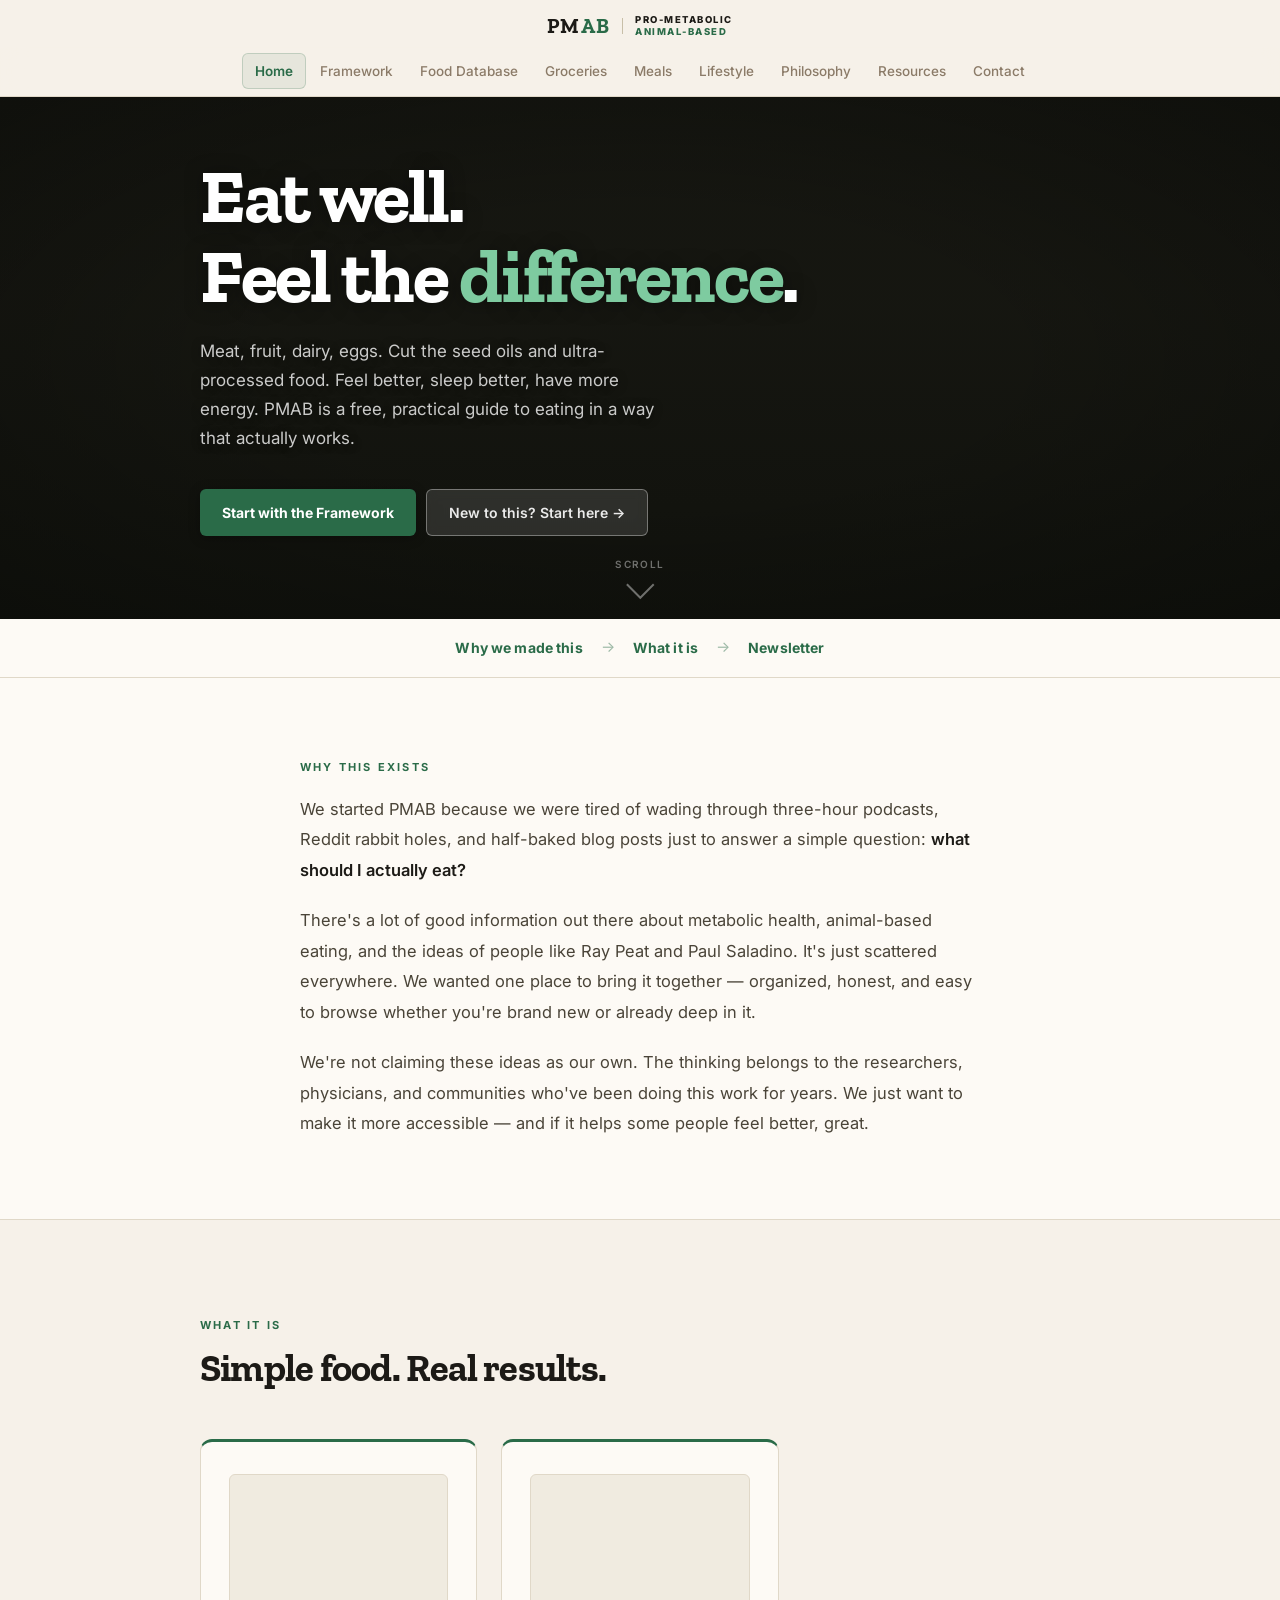
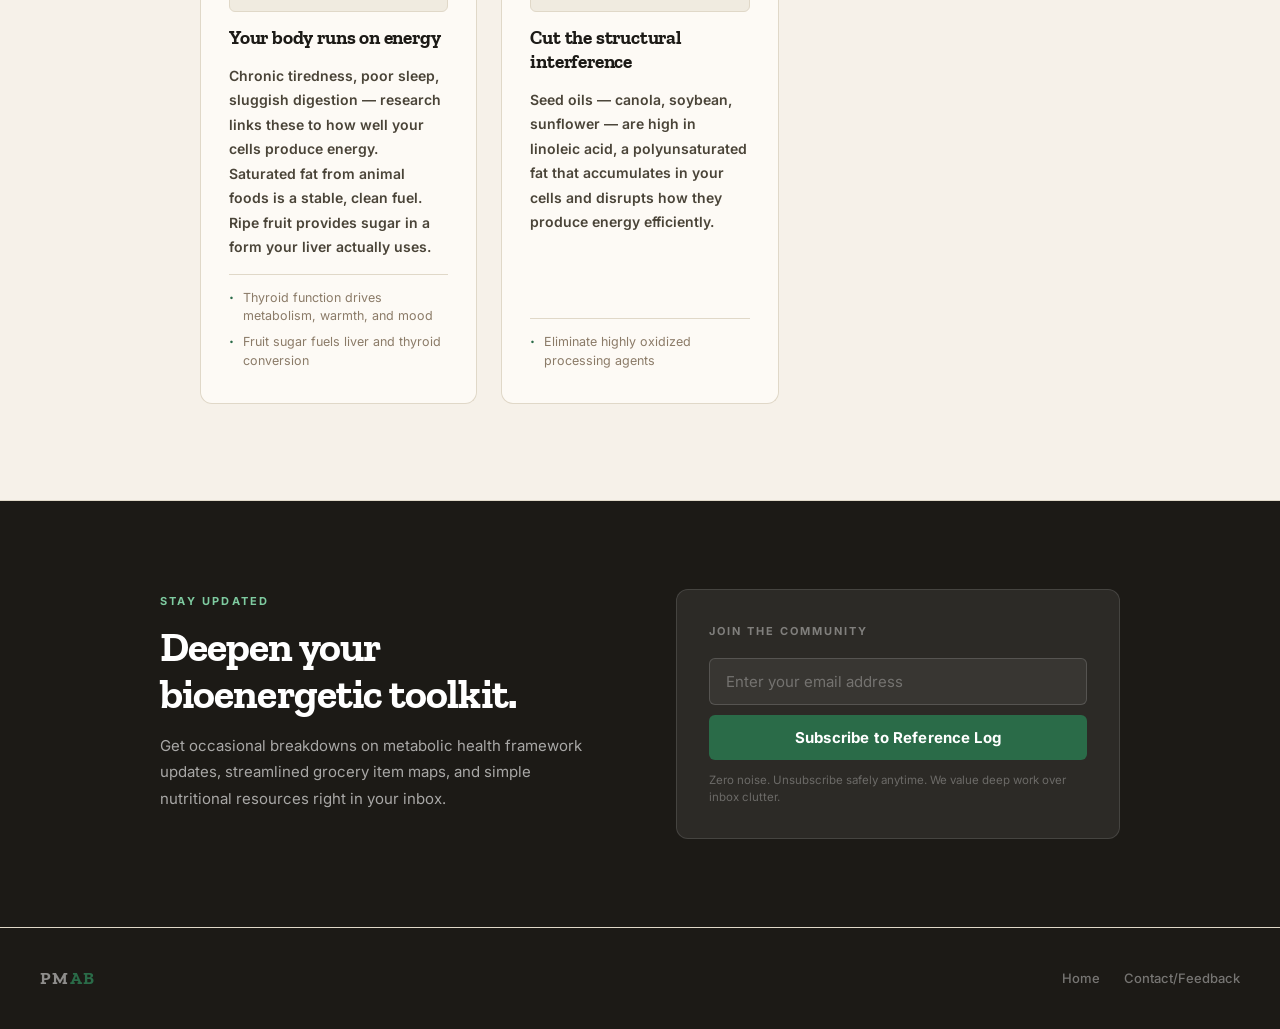
==== index.html @ 1a2cbdfb "Change greeting from 'Hello' to 'Goodbye'" ====
<!DOCTYPE html>
<html lang="en">
<head>
  <meta charset="UTF-8"/>
  <meta name="viewport" content="width=device-width,initial-scale=1.0"/>
  <title>PMAB - Pro-Metabolic Animal-Based Nutrition</title>
  <meta name="description" content="PMAB is a free reference for pro-metabolic, animal-based eating. Grounded in Ray Peat bioenergetics and Paul Saladino's framework. Real food, real results."/>
  <meta name="keywords" content="pro metabolic diet, animal based diet, ray peat diet, paul saladino, metabolic health, PMAB, bioenergetics nutrition, anti seed oil diet, whole food nutrition, animal based eating, pro metabolic food list, ray peat food list, saladino diet, saturated fat health, thyroid diet"/>
  <meta property="og:title" content="PMAB - Pro-Metabolic Animal-Based Nutrition"/>
  <meta property="og:description" content="PMAB is a free reference for pro-metabolic, animal-based eating. Grounded in Ray Peat bioenergetics and Paul Saladino's framework. Real food, real results."/>
  <meta property="og:type" content="website"/>
  <link rel="icon" type="image/png" href="/images/favicon-96x96.png" sizes="96x96" />
  <link rel="icon" type="image/svg+xml" href="/images/favicon.svg" />
  <link rel="shortcut icon" href="/images/favicon.ico" />
  <link rel="apple-touch-icon" sizes="180x180" href="/images/apple-touch-icon.png" />
  <link rel="manifest" href="/images/site.webmanifest" />
  <link rel="preconnect" href="https://fonts.googleapis.com"/>
  <link rel="preconnect" href="https://fonts.gstatic.com" crossorigin/>
  <link href="https://fonts.googleapis.com/css2?family=Zilla+Slab:wght@400;600;700&family=Inter:wght@400;500;600;700&display=swap" rel="stylesheet"/>
  <style>
    /* ═══════════════════════════════════════
       PMAB LIGHT — Warm Parchment Design
       Cream base · Forest green · Editorial
    ═══════════════════════════════════════ */
    :root {
      --bg:        #F6F1E9;
      --bg-card:   #FDFAF5;
      --bg-card2:  #F0EBE0;
      --bg-dark:   #1C1A16;

      --border:    #E0D8C8;
      --border-hi: #C8BFA8;

      --text:      #1C1A16;
      --text-2:    #4A4438;
      --text-3:    #8B7B68;
      --text-4:    #B8A898;

      --green:     #2A6B48;
      --green-hi:  #3A8A5C;
      --green-lo:  rgba(42,107,72,0.08);
      --green-bd:  rgba(42,107,72,0.2);
      --green-mid: #4A7C59;

      --font-d: 'Zilla Slab', Georgia, serif;
      --font-b: 'Inter', system-ui, sans-serif;

      --r:    6px;
      --r-lg: 12px;
      --ease: 140ms ease;

      --container:      960px;
      --container-wide: 1240px;
    }

    *, *::before, *::after { box-sizing: border-box; margin: 0; padding: 0; }
    html { scroll-behavior: smooth; -webkit-text-size-adjust: 100%; }

    body {
      background: var(--bg);
      color: var(--text);
      font-family: var(--font-b);
      font-size: 15px;
      line-height: 1.65;
      -webkit-font-smoothing: antialiased;
    }

    a { color: inherit; text-decoration: none; }

    /* ── NAV ──────────────────────────────── */
    .logo-strip {
      display: flex;
      align-items: center;
      justify-content: center;
      padding: 14px 40px 8px;
      background: var(--bg);
    }

    .nav-logo {
      display: flex;
      align-items: center;
      gap: 12px;
    }

    .nav-mark {
      font-family: var(--font-d);
      font-size: 1.3rem;
      font-weight: 700;
      letter-spacing: 0.06em;
      color: var(--text);
      line-height: 1;
    }
    .nav-mark em { color: var(--green); font-style: normal; }

    .nav-sep { width: 1px; height: 16px; background: var(--border-hi); }

    .nav-sub {
      font-size: 9.5px;
      letter-spacing: 0.16em;
      text-transform: uppercase;
      font-weight: 800;
      line-height: 1.3;
    }
    .nav-sub .sub-pm { color: var(--text); }
    .nav-sub .sub-ab { color: var(--green); }

    .site-nav {
      border-bottom: 1px solid var(--border);
      display: flex;
      align-items: center;
      justify-content: center;
      padding: 0 40px;
      height: 50px;
      position: sticky;
      top: 0;
      background: rgba(246,241,233,0.96);
      backdrop-filter: blur(12px);
      -webkit-backdrop-filter: blur(12px);
      z-index: 200;
    }

    .nav-links {
      display: flex;
      gap: 1px;
      list-style: none;
      flex-wrap: wrap;
      justify-content: center;
    }

    .nav-links a {
      display: block;
      padding: 6px 12px;
      border-radius: var(--r);
      font-size: 13.5px;
      font-weight: 500;
      color: var(--text-3);
      transition: color var(--ease), background var(--ease);
      border: 1px solid transparent;
    }
    .nav-links a:hover { color: var(--text-2); background: var(--bg-card2); }
    .nav-links a.active {
      color: var(--green);
      background: var(--green-lo);
      border-color: var(--green-bd);
      font-weight: 600;
    }

    /* ── HERO ─────────────────────────────── */
    .hero-splash {
      position: relative;
      width: 100%;
      min-height: 58vh;
      display: flex;
      align-items: center;
      overflow: hidden;
      background: #1a1a14;
    }

    .hero-bg {
      position: absolute;
      inset: 0;
      background-image: url('https://cdn.pixabay.com/photo/2014/05/18/19/18/barn-347364_1280.jpg');
      background-size: cover;
      background-position: center 40%;
      background-repeat: no-repeat;
      transform: scale(1.02);
    }

    .hero-overlay {
      position: absolute;
      inset: 0;
      background:
        linear-gradient(
          to bottom,
          rgba(10,12,8,0.32) 0%,
          rgba(10,12,8,0.28) 40%,
          rgba(10,12,8,0.45) 70%,
          rgba(10,12,8,0.62) 100%
        ),
        radial-gradient(ellipse at center, transparent 40%, rgba(0,0,0,0.32) 100%);
    }

    .hero-content {
      position: relative;
      z-index: 2;
      width: 100%;
      max-width: var(--container);
      margin: 0 auto;
      padding: 0 40px 24px;
    }

    .hero-headline {
      font-family: var(--font-d);
      font-size: clamp(2.8rem, 6vw, 5rem);
      font-weight: 700;
      color: #fff;
      line-height: 1.05;
      letter-spacing: -0.03em;
      margin-bottom: 20px;
      text-shadow: 0 2px 20px rgba(0,0,0,0.4);
      max-width: 720px;
    }
    .hero-headline em { color: #7ecba0; font-style: normal; }

    .hero-sub {
      font-size: 17px;
      color: rgba(255,255,255,0.78);
      line-height: 1.7;
      margin-bottom: 36px;
      max-width: 480px;
      text-shadow: 0 1px 8px rgba(0,0,0,0.5);
    }

    .hero-ctas { display: flex; gap: 10px; flex-wrap: wrap; }

    .btn {
      display: inline-flex;
      align-items: center;
      gap: 7px;
      padding: 11px 22px;
      border-radius: var(--r);
      font-family: var(--font-b);
      font-size: 14px;
      font-weight: 600;
      cursor: pointer;
      transition: all var(--ease);
      border: none;
      white-space: nowrap;
      text-decoration: none;
    }

    .btn-primary {
      background: var(--green);
      color: #fff;
      font-weight: 700;
      box-shadow: 0 2px 12px rgba(0,0,0,0.3);
    }
    .btn-primary:hover { background: var(--green-hi); }

    .btn-ghost {
      background: rgba(255,255,255,0.12);
      border: 1.5px solid rgba(255,255,255,0.35);
      color: rgba(255,255,255,0.9);
      backdrop-filter: blur(6px);
      -webkit-backdrop-filter: blur(6px);
    }
    .btn-ghost:hover {
      background: rgba(255,255,255,0.22);
      border-color: rgba(255,255,255,0.6);
      color: #fff;
    }

    .hero-scroll-cue {
      position: absolute;
      bottom: 24px;
      left: 50%;
      transform: translateX(-50%);
      display: flex;
      flex-direction: column;
      align-items: center;
      gap: 6px;
      color: rgba(255,255,255,0.4);
      font-size: 10px;
      letter-spacing: 0.14em;
      text-transform: uppercase;
      font-weight: 600;
      z-index: 2;
      animation: bobble 2.4s ease-in-out infinite;
    }

    @keyframes bobble {
      0%, 100% { transform: translateX(-50%) translateY(0); }
      50%       { transform: translateX(-50%) translateY(5px); }
    }

    .hero-scroll-arrow {
      width: 20px;
      height: 20px;
      border-right: 2px solid rgba(255,255,255,0.4);
      border-bottom: 2px solid rgba(255,255,255,0.4);
      transform: rotate(45deg);
      margin-top: -4px;
    }

    /* ── WHY SECTION ──────────────────────── */
    .why-section {
      padding: 96px 40px;
      max-width: var(--container);
      margin: 0 auto;
    }

    .section-eyebrow {
      display: block;
      font-size: 11px;
      letter-spacing: 0.2em;
      text-transform: uppercase;
      font-weight: 700;
      color: var(--green);
      margin-bottom: 12px;
    }

    .section-title {
      font-family: var(--font-d);
      font-size: clamp(1.7rem, 3.5vw, 2.4rem);
      font-weight: 700;
      color: var(--text);
      letter-spacing: -0.02em;
      line-height: 1.18;
      margin-bottom: 48px;
      max-width: 520px;
    }

    .why-grid { display: grid; grid-template-columns: repeat(3, 1fr); gap: 24px; }

    .why-card {
      background: var(--bg-card);
      border: 1px solid var(--border);
      border-top: 3px solid var(--green);
      border-radius: var(--r-lg);
      padding: 32px 28px;
      display: flex;
      flex-direction: column;
      gap: 14px;
      transition: box-shadow var(--ease), transform var(--ease);
    }
    .why-card:hover {
      box-shadow: 0 4px 24px rgba(0,0,0,0.07);
      transform: translateY(-2px);
    }

    .why-img-placeholder {
      width: 100%;
      aspect-ratio: 16/10;
      border-radius: var(--r);
      background: var(--bg-card2);
      border: 1px solid var(--border);
      display: flex;
      align-items: center;
      justify-content: center;
      font-size: 11px;
      letter-spacing: 0.08em;
      text-transform: uppercase;
      color: var(--text-4);
      font-weight: 600;
      position: relative;
      overflow: hidden;
    }

    .why-title {
      font-family: var(--font-d);
      font-size: 1.2rem;
      font-weight: 700;
      color: var(--text);
      line-height: 1.25;
      letter-spacing: -0.01em;
    }

    .why-body { font-size: 14px; color: var(--text-2); line-height: 1.75; font-weight: 600; flex: 1; }
    .why-points { border-top: 1px solid var(--border); padding-top: 14px; display: flex; flex-direction: column; gap: 7px; }
    .why-point { display: flex; gap: 9px; align-items: flex-start; font-size: 12.5px; color: var(--text-3); line-height: 1.5; }
    .why-bullet { color: var(--green); font-weight: 700; flex-shrink: 0; font-size: 15px; line-height: 1.2; }

    /* ── ABOUT SECTION ───────────────────── */
    .about-section {
      padding: 80px 40px;
      border-bottom: 1px solid var(--border);
      background: var(--bg-card);
    }

    .about-inner { max-width: 680px; margin: 0 auto; }
    .about-eyebrow { display: block; font-size: 11px; letter-spacing: 0.2em; text-transform: uppercase; font-weight: 700; color: var(--green); margin-bottom: 18px; }
    .about-body { font-size: 16.5px; color: var(--text-2); line-height: 1.85; }
    .about-body p + p { margin-top: 20px; }
    .about-body em { color: var(--text); font-style: normal; font-weight: 600; }

    /* ── HOME TOC ─────────────────────────── */
    .home-toc { border-bottom: 1px solid var(--border); background: var(--bg-card); padding: 0 40px; }
    .home-toc-inner { max-width: var(--container); margin: 0 auto; display: flex; align-items: center; justify-content: center; gap: 6px; height: 58px; overflow-x: auto; scrollbar-width: none; flex-wrap: nowrap; }
    .home-toc-pill { font-size: 14px; font-weight: 700; color: var(--green); text-decoration: none; white-space: nowrap; padding: 6px 12px; border-radius: 999px; transition: color var(--ease), background var(--ease); flex-shrink: 0; letter-spacing: 0.01em; }
    .home-toc-pill:hover { background: var(--green-lo); color: var(--green-hi); }
    .home-toc-sep { color: var(--green); font-size: 15px; flex-shrink: 0; user-select: none; opacity: 0.45; font-weight: 400; }

    /* ── NEWSLETTER SECTION ───────────────── */
    .newsletter-section { border-top: 1px solid var(--border); background: var(--bg-dark); padding: 88px 40px; }
    .newsletter-container { max-width: var(--container); margin: 0 auto; }
    .newsletter-inner { display: grid; grid-template-columns: 1fr 1fr; gap: 72px; align-items: center; }
    .newsletter-title { font-family: var(--font-d); font-size: clamp(1.8rem, 3.5vw, 2.6rem); font-weight: 700; color: #fff; letter-spacing: -0.022em; line-height: 1.12; margin: 14px 0 16px; }
    .newsletter-body { font-size: 15px; color: rgba(255,255,255,0.62); line-height: 1.75; margin-bottom: 24px; }
    .newsletter-card { background: rgba(255,255,255,0.07); border: 1px solid rgba(255,255,255,0.12); border-radius: var(--r-lg); padding: 32px; }
    .newsletter-card-label { font-size: 11px; font-weight: 700; letter-spacing: 0.18em; text-transform: uppercase; color: rgba(255,255,255,0.4); margin-bottom: 18px; }
    .newsletter-fields { display: flex; flex-direction: column; gap: 10px; }
    .newsletter-input { width: 100%; padding: 13px 16px; border-radius: var(--r); border: 1px solid rgba(255,255,255,0.15); background: rgba(255,255,255,0.06); color: #fff; font-family: var(--font-b); font-size: 15px; outline: none; transition: border-color var(--ease), background var(--ease); }
    .newsletter-input::placeholder { color: rgba(255,255,255,0.3); }
    .newsletter-input:focus { border-color: rgba(42,107,72,0.7); background: rgba(255,255,255,0.09); }
    .newsletter-btn { width: 100%; padding: 13px 20px; border-radius: var(--r); background: var(--green); color: #fff; font-family: var(--font-b); font-size: 15px; font-weight: 700; border: none; cursor: pointer; transition: background var(--ease); letter-spacing: 0.01em; }
    .newsletter-btn:hover { background: var(--green-hi); }
    .newsletter-disclaimer { font-size: 11.5px; color: rgba(255,255,255,0.3); margin-top: 12px; line-height: 1.5; }
    
    /* Status Feedback styling */
    .form-status { margin-top: 12px; font-size: 14px; font-weight: 500; display: none; text-align: center; }
    .form-status.success { color: #7ecba0; display: block; }
    .form-status.error { color: #ff8888; display: block; }

    /* ── FOOTER ───────────────────────────── */
    .site-footer { border-top: 1px solid var(--border); background: var(--bg-dark); padding: 36px 40px; display: flex; align-items: center; justify-content: space-between; gap: 20px; flex-wrap: wrap; }
    .footer-mark { font-family: var(--font-d); font-size: 1.1rem; font-weight: 700; letter-spacing: 0.08em; color: rgba(255,255,255,0.5); }
    .footer-mark em { color: var(--green); font-style: normal; }
    .footer-links { display: flex; gap: 24px; list-style: none; flex-wrap: wrap; }
    .footer-links a { font-size: 13px; color: rgba(255,255,255,0.4); font-weight: 500; transition: color var(--ease); }
    .footer-links a:hover { color: rgba(255,255,255,0.75); }

    /* Responsive */
    @media (max-width: 900px) { .hero-splash { min-height: 50vh; } .hero-content { padding: 0 20px 40px; } .hero-sub { max-width: 100%; } .why-grid { grid-template-columns: 1fr; gap: 16px; } }
    @media (max-width: 860px) { .newsletter-inner { grid-template-columns: 1fr; gap: 40px; } .newsletter-section { padding: 64px 0; } }
    @media (max-width: 640px) { .logo-strip { padding: 12px 16px; } .site-nav { padding: 0 16px; } .nav-sep, .nav-sub { display: none; } .why-section { padding: 64px 20px; } .site-footer { padding: 28px 20px; } .about-section { padding: 60px 20px; .about-body { font-size: 15.5px; } } }
  </style>
</head>
<body>

<!-- NAV -->
<div class="logo-strip">
  <a class="nav-logo" href="index.html">
    <span class="nav-mark">PM<em>AB</em></span>
    <span class="nav-sep"></span>
    <span class="nav-sub"><span class="sub-pm">Pro-Metabolic</span><br><span class="sub-ab">Animal-Based</span></span>
  </a>
</div>
<nav class="site-nav">
  <ul class="nav-links">
    <li><a href="index.html" class="active">Home</a></li>
    <li><a href="framework.html">Framework</a></li>
    <li><a href="foods.html">Food Database</a></li>
    <li><a href="groceries.html">Groceries</a></li>
    <li><a href="meals.html">Meals</a></li>
    <li><a href="lifestyle.html">Lifestyle</a></li>
    <li><a href="philosophy.html">Philosophy</a></li>
    <li><a href="resources.html">Resources</a></li>
    <li><a href="contact.html">Contact</a></li>
  </ul>
</nav>

<!-- HERO -->
<section class="hero-splash">
  <div class="hero-bg"></div>
  <div class="hero-overlay"></div>
  <div class="hero-content">
    <h1 class="hero-headline">Eat well.<br>Feel the <em>difference</em>.</h1>
    <p class="hero-sub">Meat, fruit, dairy, eggs. Cut the seed oils and ultra-processed food. Feel better, sleep better, have more energy. PMAB is a free, practical guide to eating in a way that actually works.</p>
    <div class="hero-ctas">
      <a class="btn btn-primary" href="framework.html">Start with the Framework</a>
      <a class="btn btn-ghost" href="resources.html">New to this? Start here →</a>
    </div>
  </div>
  <div class="hero-scroll-cue">
    <span>Scroll</span>
    <div class="hero-scroll-arrow"></div>
  </div>
</section>

<!-- TOC -->
<nav class="home-toc">
  <div class="home-toc-inner">
    <a class="home-toc-pill" href="#why-we-made-this">Why we made this</a>
    <span class="home-toc-sep">→</span>
    <a class="home-toc-pill" href="#what-it-is">What it is</a>
    <span class="home-toc-sep">→</span>
    <a class="home-toc-pill" href="#community">Newsletter</a>
  </div>
</nav>

<!-- WHY WE MADE THIS -->
<section class="about-section" id="why-we-made-this">
  <div class="about-inner">
    <span class="about-eyebrow">Why this exists</span>
    <div class="about-body">
      <p>We started PMAB because we were tired of wading through three-hour podcasts, Reddit rabbit holes, and half-baked blog posts just to answer a simple question: <em>what should I actually eat?</em></p>
      <p>There's a lot of good information out there about metabolic health, animal-based eating, and the ideas of people like Ray Peat and Paul Saladino. It's just scattered everywhere. We wanted one place to bring it together — organized, honest, and easy to browse whether you're brand new or already deep in it.</p>
      <p>We're not claiming these ideas as our own. The thinking belongs to the researchers, physicians, and communities who've been doing this work for years. We just want to make it more accessible — and if it helps some people feel better, great.</p>
    </div>
  </div>
</section>

<!-- WHAT IT IS -->
<section class="why-section" id="what-it-is">
  <span class="section-eyebrow">What it is</span>
  <h2 class="section-title">Simple food. Real results.</h2>
  <div class="why-grid">
    <div class="why-card">
      <div class="why-img-placeholder"></div>
      <div class="why-title">Your body runs on energy</div>
      <div class="why-body">Chronic tiredness, poor sleep, sluggish digestion — research links these to how well your cells produce energy. Saturated fat from animal foods is a stable, clean fuel. Ripe fruit provides sugar in a form your liver actually uses.</div>
      <div class="why-points">
        <div class="why-point"><div class="why-bullet">·</div><div>Thyroid function drives metabolism, warmth, and mood</div></div>
        <div class="why-point"><div class="why-bullet">·</div><div>Fruit sugar fuels liver and thyroid conversion</div></div>
      </div>
    </div>
    <div class="why-card">
      <div class="why-img-placeholder"></div>
      <div class="why-title">Cut the structural interference</div>
      <div class="why-body">Seed oils — canola, soybean, sunflower — are high in linoleic acid, a polyunsaturated fat that accumulates in your cells and disrupts how they produce energy efficiently.</div>
      <div class="why-points">
        <div class="why-point"><div class="why-bullet">·</div><div>Eliminate highly oxidized processing agents</div></div>
      </div>
    </div>
  </div>
</section>

<!-- NEWSLETTER SECTION (Connected to Google Apps Script Endpoint) -->
<section class="newsletter-section" id="community">
  <div class="newsletter-container">
    <div class="newsletter-inner">
      <div>
        <span class="section-eyebrow" style="color: #7ecba0;">Stay Updated</span>
        <h2 class="newsletter-title">Deepen your bioenergetic toolkit.</h2>
        <p class="newsletter-body">Get occasional breakdowns on metabolic health framework updates, streamlined grocery item maps, and simple nutritional resources right in your inbox.</p>
      </div>
      
      <div class="newsletter-card">
        <div class="newsletter-card-label">Join the Community</div>
        <!-- Form configured to match the Google Sheets API script structure -->
        <form id="newsletter-form" class="newsletter-fields">
          <input type="email" id="email-input" name="email" class="newsletter-input" placeholder="Enter your email address" required />
          <button type="submit" id="submit-btn" class="newsletter-btn">Subscribe to Reference Log</button>
        </form>
        <div id="form-status" class="form-status"></div>
        <div class="newsletter-disclaimer">Zero noise. Unsubscribe safely anytime. We value deep work over inbox clutter.</div>
      </div>
    </div>
  </div>
</section>

<!-- FOOTER -->
<footer class="site-footer">
  <span class="footer-mark">PM<em>AB</em></span>
  <ul class="footer-links">
    <li><a href="index.html">Home</a></li>
    <li><a href="contact.html">Contact/Feedback</a></li>
  </ul>
</footer>

<!-- INTERCEPT SCRIPTS FOR GOOGLE APPS SCRIPT API -->
<script>
  document.getElementById('newsletter-form').addEventListener('submit', function(e) {
    e.preventDefault(); // Stop standard browser page redirection

    const formStatus = document.getElementById('form-status');
    const submitBtn = document.getElementById('submit-btn');
    const emailInput = document.getElementById('email-input');
    
    // UI Loading state feedback
    submitBtn.disabled = true;
    submitBtn.innerText = 'Subscribing...';
    formStatus.className = 'form-status';
    formStatus.innerText = '';

    // Form payload construction matching Google App script's query parser parameters
    const apiUrl = 'https://script.google.com/macros/s/AKfycbyWZRXZ6UKU7YcDq0sc8uBX95y9mOjzDEfRZ8zB9F56If6HNSoefkXmcGbAk04KLjdcDg/exec';
    const formData = new FormData();
    formData.append('email', emailInput.value);

    // Call API via standard fetch request block asynchronously
    fetch(apiUrl, {
      method: 'POST',
      body: formData,
      mode: 'no-cors' // Crucial to avoid Google Apps Script CORS domain-blocks on web client executions
    })
    .then(() => {
      // Handle completion UI update states gracefully
      formStatus.innerText = '✓ Success! Thank you for subscribing.';
      formStatus.className = 'form-status success';
      emailInput.value = ''; // Empty out form layout context fields safely 
    })
    .catch(error => {
      console.error('Submission processing mistake error logged:', error);
      formStatus.innerText = 'Oops! Something went wrong. Please try again.';
      formStatus.className = 'form-status error';
    })
    .finally(() => {
      submitBtn.disabled = false;
      submitBtn.innerText = 'Subscribe to Reference Log';
    });
  });
</script>

</body>
</html>
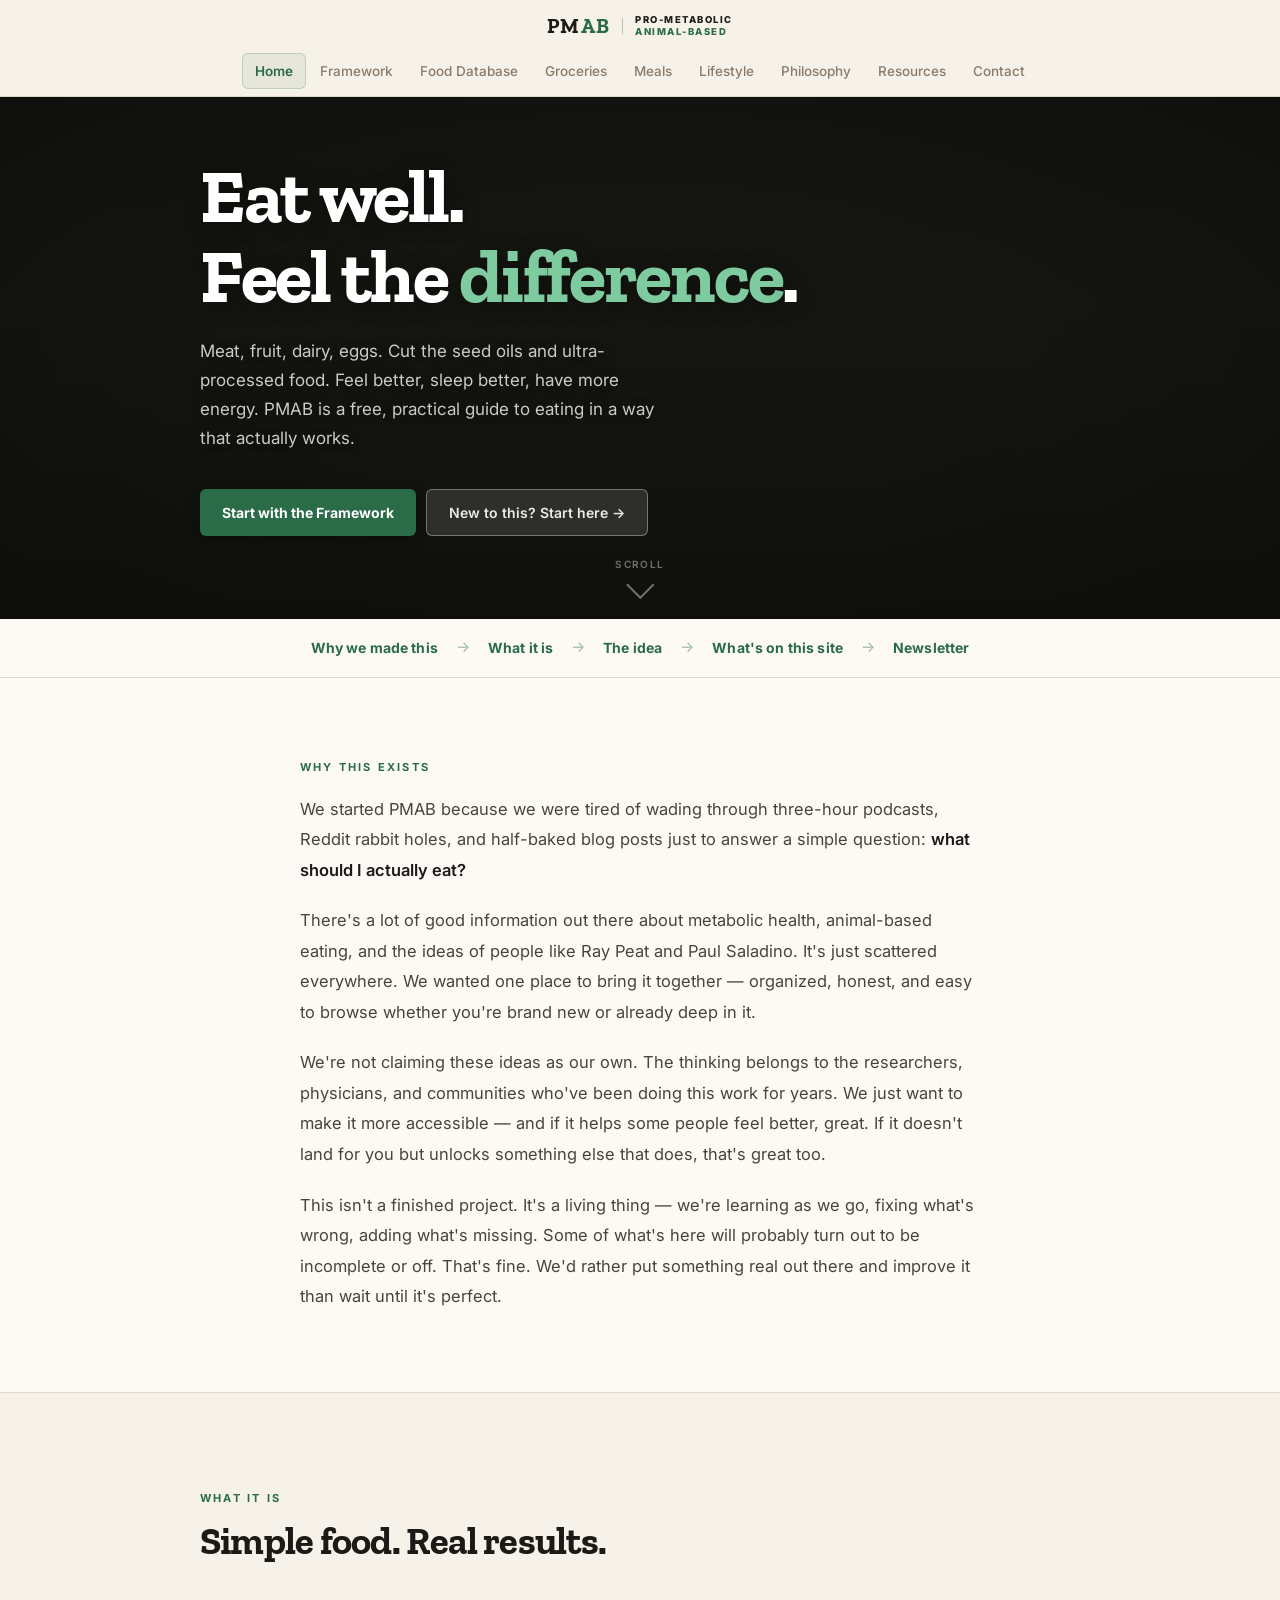
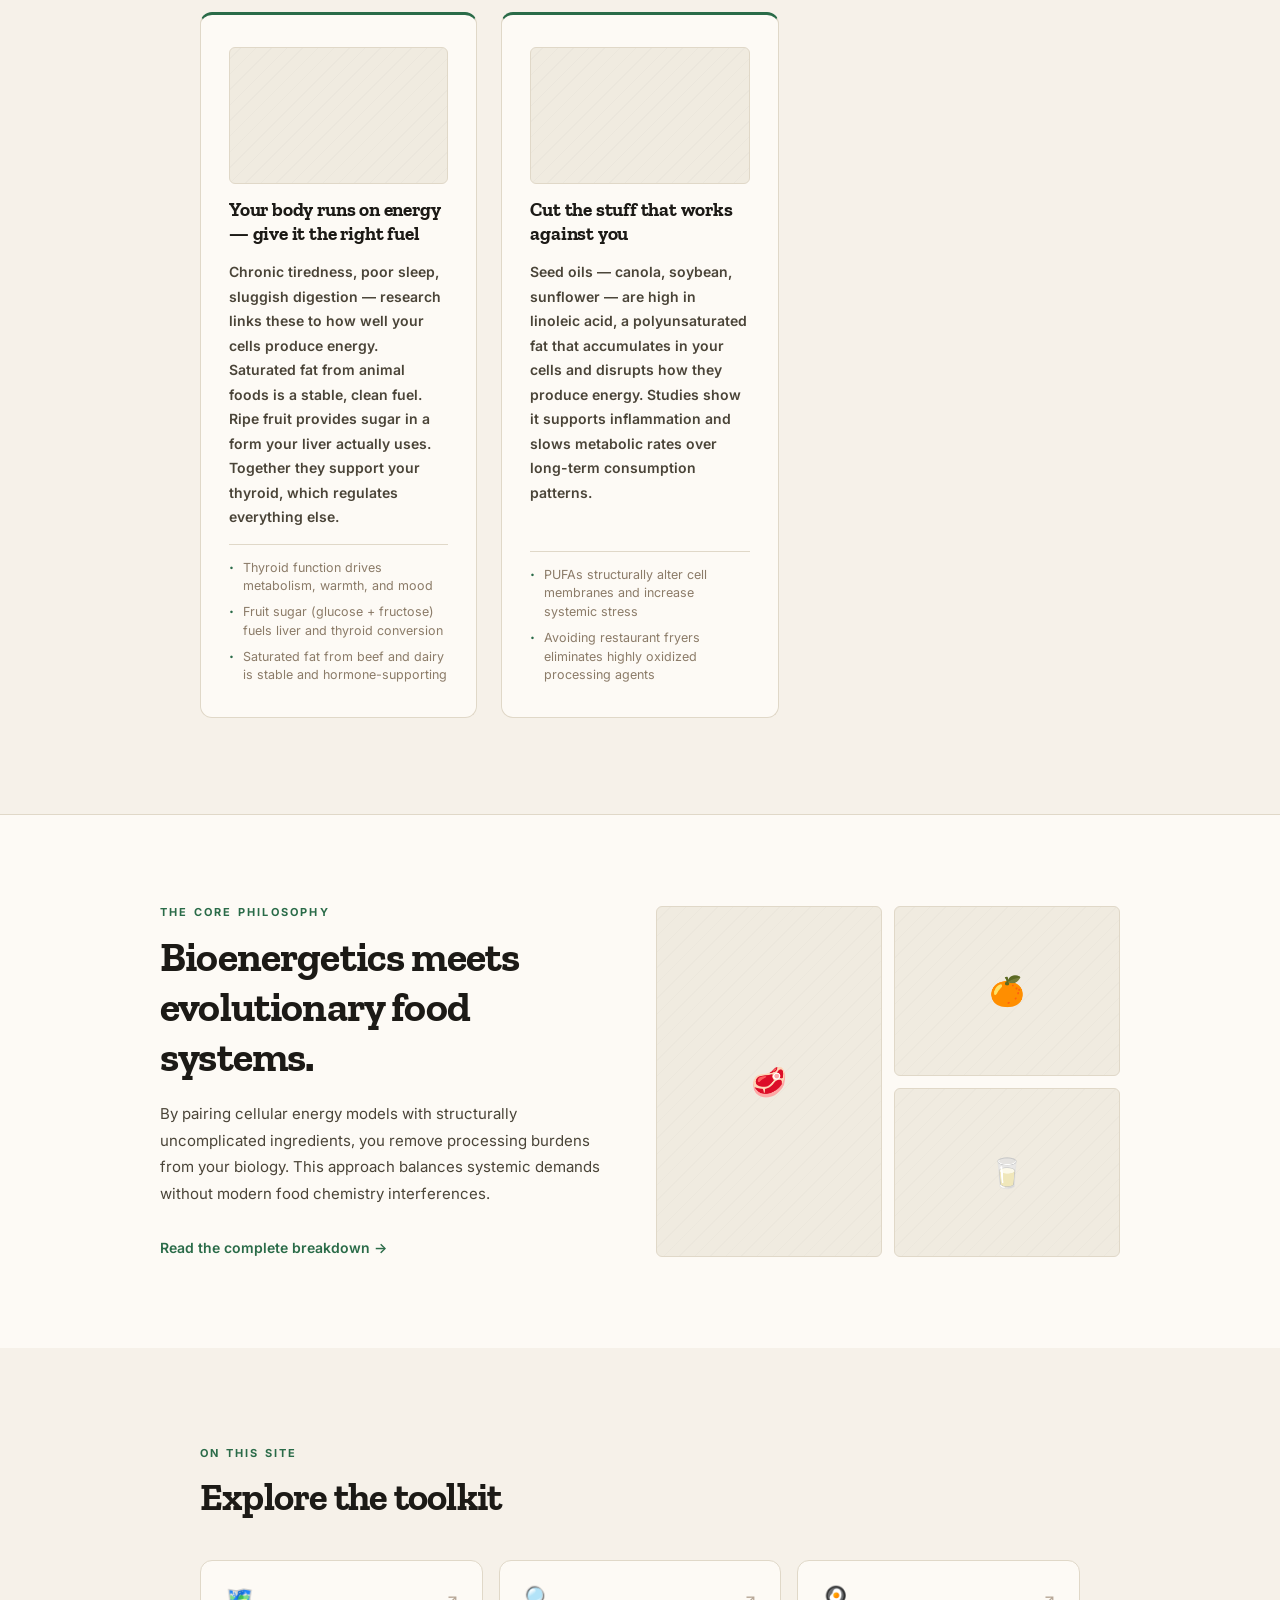
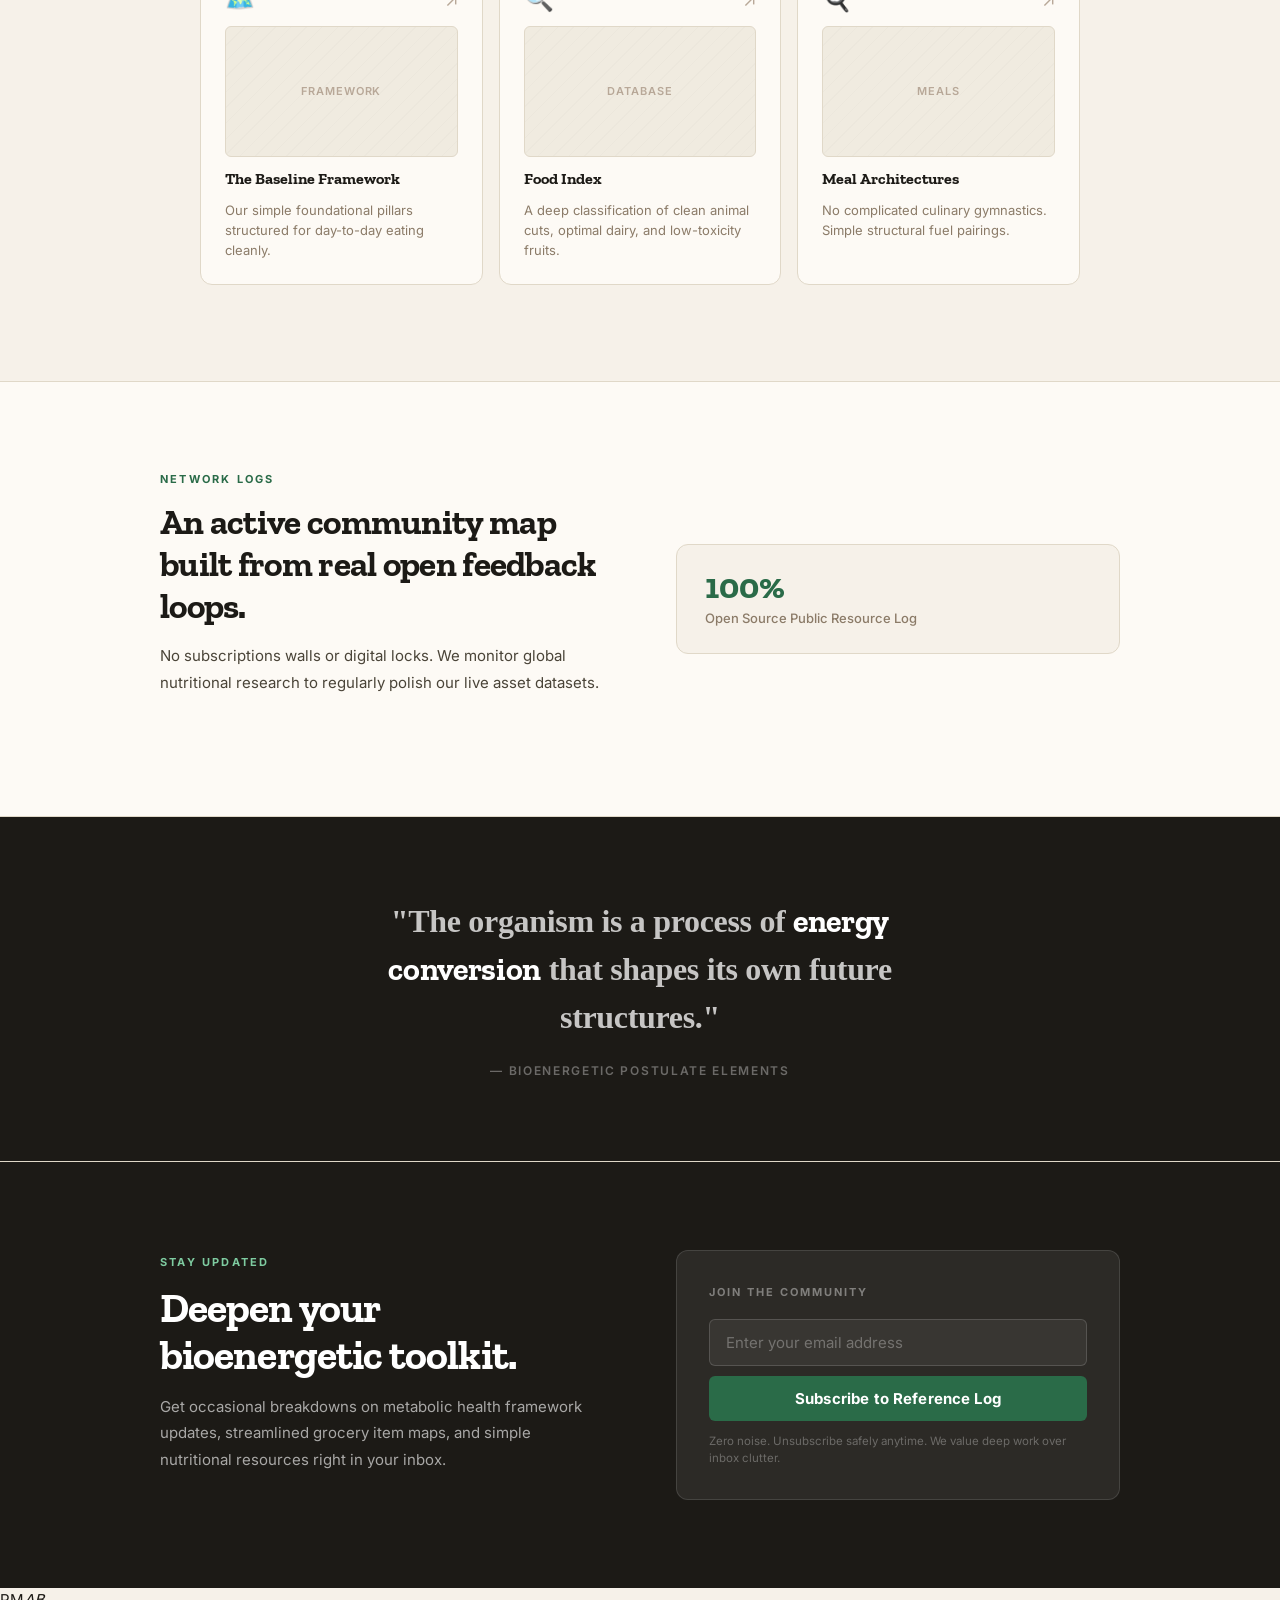
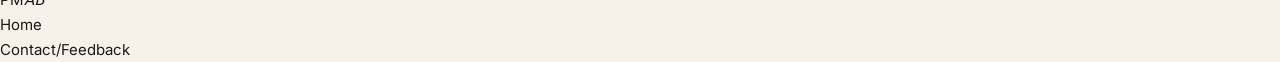
==== commit 454b2ae4: "Enhance styles and content in index.html Added new styles for image pair and resources sections, imp" ====
--- a/index.html
+++ b/index.html
@@ -164,6 +164,7 @@
       background-position: center 40%;
       background-repeat: no-repeat;
       transform: scale(1.02);
+      transition: transform 8s ease;
     }
 
     .hero-overlay {
@@ -345,6 +346,13 @@
       position: relative;
       overflow: hidden;
     }
+    .why-img-placeholder::before {
+      content: '';
+      position: absolute;
+      inset: 0;
+      background: repeating-linear-gradient(-45deg, transparent, transparent 10px,
+        rgba(0,0,0,0.018) 10px, rgba(0,0,0,0.018) 11px);
+    }
 
     .why-title {
       font-family: var(--font-d);
@@ -360,13 +368,56 @@
     .why-point { display: flex; gap: 9px; align-items: flex-start; font-size: 12.5px; color: var(--text-3); line-height: 1.5; }
     .why-bullet { color: var(--green); font-weight: 700; flex-shrink: 0; font-size: 15px; line-height: 1.2; }
 
+    /* ── IMAGE PAIR ───────────────────────── */
+    .img-pair-section { border-top: 1px solid var(--border); background: var(--bg-card); padding: 88px 40px; }
+    .img-pair-inner { max-width: var(--container); margin: 0 auto; display: grid; grid-template-columns: 1fr 1fr; gap: 32px; align-items: center; }
+    .img-pair-title { font-family: var(--font-d); font-size: clamp(1.85rem, 3.5vw, 2.6rem); font-weight: 700; color: var(--text); letter-spacing: -0.02em; line-height: 1.2; margin: 12px 0 18px; }
+    .img-pair-body { font-size: 15px; color: var(--text-2); line-height: 1.78; margin-bottom: 28px; }
+    .img-pair-body p + p { margin-top: 14px; }
+    .img-pair-link { display: inline-flex; align-items: center; gap: 6px; font-size: 14px; font-weight: 600; color: var(--green); text-decoration: none; transition: gap var(--ease); }
+    .img-pair-link:hover { gap: 10px; }
+    .img-pair-imgs { display: grid; grid-template-columns: 1fr 1fr; grid-template-rows: 1fr 1fr; gap: 12px; }
+    .pair-img { border-radius: var(--r); background: var(--bg-card2); border: 1px solid var(--border); display: flex; align-items: center; justify-content: center; font-size: 1.8rem; position: relative; overflow: hidden; }
+    .pair-img::before { content: ''; position: absolute; inset: 0; background: repeating-linear-gradient(-45deg, transparent, transparent 10px, rgba(0,0,0,0.015) 10px, rgba(0,0,0,0.015) 11px); }
+    .pair-img:first-child { grid-row: 1 / 3; aspect-ratio: unset; min-height: 280px; }
+    .pair-img:not(:first-child) { aspect-ratio: 4/3; }
+    .pair-img-emoji { position: relative; z-index: 1; }
+
+    /* ── RESOURCES ────────────────────────── */
+    .resources-section { padding: 96px 40px; max-width: var(--container); margin: 0 auto; }
+    .resources-header { display: flex; align-items: flex-end; justify-content: space-between; margin-bottom: 40px; flex-wrap: wrap; gap: 20px; }
+    .resources-grid { display: grid; grid-template-columns: repeat(3, 1fr); gap: 16px; }
+    .res-card { border: 1px solid var(--border); border-radius: var(--r-lg); background: var(--bg-card); padding: 24px; display: flex; flex-direction: column; gap: 12px; text-decoration: none; transition: border-color var(--ease), box-shadow var(--ease), transform var(--ease); }
+    .res-card:hover { border-color: var(--border-hi); box-shadow: 0 4px 20px rgba(0,0,0,0.06); transform: translateY(-2px); }
+    .res-card-top { display: flex; align-items: center; justify-content: space-between; }
+    .res-emoji { font-size: 1.5rem; line-height: 1; }
+    .res-arrow { font-size: 1.1rem; color: var(--text-4); transition: color var(--ease), transform var(--ease); }
+    .res-card:hover .res-arrow { color: var(--green); transform: translate(2px,-2px); }
+    .res-img { width: 100%; aspect-ratio: 16/9; border-radius: var(--r); background: var(--bg-card2); border: 1px solid var(--border); display: flex; align-items: center; justify-content: center; font-size: 11px; letter-spacing: 0.08em; text-transform: uppercase; color: var(--text-4); font-weight: 600; position: relative; overflow: hidden; }
+    .res-img::before { content: ''; position: absolute; inset: 0; background: repeating-linear-gradient(-45deg, transparent, transparent 10px, rgba(0,0,0,0.015) 10px, rgba(0,0,0,0.015) 11px); }
+    .res-name { font-family: var(--font-d); font-size: 1rem; font-weight: 700; color: var(--text); line-height: 1.2; }
+    .res-desc { font-size: 13px; color: var(--text-3); line-height: 1.55; flex: 1; }
+    .res-tag { font-size: 10.5px; font-weight: 700; letter-spacing: 0.08em; text-transform: uppercase; color: var(--green-mid); }
+
+    /* ── COMMUNITY ────────────────────────── */
+    .community-section { border-top: 1px solid var(--border); background: var(--bg-card); padding: 88px 40px; }
+    .community-inner { max-width: var(--container); margin: 0 auto; display: grid; grid-template-columns: 1fr 1fr; gap: 72px; align-items: center; }
+    .community-title { font-family: var(--font-d); font-size: clamp(1.6rem, 3vw, 2.2rem); font-weight: 700; color: var(--text); letter-spacing: -0.02em; line-height: 1.2; margin: 12px 0 16px; }
+    .community-body { font-size: 15px; color: var(--text-2); line-height: 1.75; margin-bottom: 32px; }
+    .platform-grid { display: grid; grid-template-columns: 1fr 1fr; gap: 10px; }
+    .platform-card { display: flex; align-items: center; gap: 11px; padding: 13px 15px; border: 1px solid var(--border); border-radius: var(--r); background: var(--bg); transition: border-color var(--ease), background var(--ease); }
+    .platform-card:hover { border-color: var(--border-hi); background: var(--bg-card2); }
+    .p-icon-lg { font-size: 1.3rem; flex-shrink: 0; line-height: 1; }
+    .p-card-name { font-size: 13.5px; font-weight: 700; color: var(--text); line-height: 1.2; }
+    .p-card-status { font-size: 10.5px; font-weight: 600; color: var(--text-4); letter-spacing: 0.04em; }
+    .community-stats { border: 1px solid var(--border); border-radius: var(--r-lg); overflow: hidden; background: var(--bg); }
+    .c-stat { padding: 24px 28px; border-bottom: 1px solid var(--border); }
+    .c-stat:last-child { border-bottom: none; }
+    .c-stat-num { font-family: var(--font-d); font-size: 2.2rem; font-weight: 700; color: var(--green); line-height: 1; margin-bottom: 4px; }
+    .c-stat-label { font-size: 13px; color: var(--text-3); font-weight: 500; }
+
     /* ── ABOUT SECTION ───────────────────── */
-    .about-section {
-      padding: 80px 40px;
-      border-bottom: 1px solid var(--border);
-      background: var(--bg-card);
-    }
-
+    .about-section { padding: 80px 40px; border-bottom: 1px solid var(--border); background: var(--bg-card); }
     .about-inner { max-width: 680px; margin: 0 auto; }
     .about-eyebrow { display: block; font-size: 11px; letter-spacing: 0.2em; text-transform: uppercase; font-weight: 700; color: var(--green); margin-bottom: 18px; }
     .about-body { font-size: 16.5px; color: var(--text-2); line-height: 1.85; }
@@ -379,6 +430,12 @@
     .home-toc-pill { font-size: 14px; font-weight: 700; color: var(--green); text-decoration: none; white-space: nowrap; padding: 6px 12px; border-radius: 999px; transition: color var(--ease), background var(--ease); flex-shrink: 0; letter-spacing: 0.01em; }
     .home-toc-pill:hover { background: var(--green-lo); color: var(--green-hi); }
     .home-toc-sep { color: var(--green); font-size: 15px; flex-shrink: 0; user-select: none; opacity: 0.45; font-weight: 400; }
+
+    /* ── QUOTE ────────────────────────────── */
+    .quote-section { border-top: 1px solid var(--border); padding: 80px 40px; text-align: center; background: var(--bg-dark); }
+    .quote-text { font-family: var(--font-d); font-size: clamp(1.3rem, 3vw, 2rem); font-weight: 600; color: rgba(255,255,255,0.75); line-height: 1.5; max-width: 620px; margin: 0 auto 20px; letter-spacing: -0.01em; }
+    .quote-text strong { color: #fff; font-weight: 700; }
+    .quote-attr { font-size: 12px; letter-spacing: 0.14em; text-transform: uppercase; color: rgba(255,255,255,0.35); font-weight: 600; }
 
     /* ── NEWSLETTER SECTION ───────────────── */
     .newsletter-section { border-top: 1px solid var(--border); background: var(--bg-dark); padding: 88px 40px; }
@@ -396,23 +453,19 @@
     .newsletter-btn:hover { background: var(--green-hi); }
     .newsletter-disclaimer { font-size: 11.5px; color: rgba(255,255,255,0.3); margin-top: 12px; line-height: 1.5; }
     
-    /* Status Feedback styling */
     .form-status { margin-top: 12px; font-size: 14px; font-weight: 500; display: none; text-align: center; }
     .form-status.success { color: #7ecba0; display: block; }
     .form-status.error { color: #ff8888; display: block; }
 
-    /* ── FOOTER ───────────────────────────── */
-    .site-footer { border-top: 1px solid var(--border); background: var(--bg-dark); padding: 36px 40px; display: flex; align-items: center; justify-content: space-between; gap: 20px; flex-wrap: wrap; }
-    .footer-mark { font-family: var(--font-d); font-size: 1.1rem; font-weight: 700; letter-spacing: 0.08em; color: rgba(255,255,255,0.5); }
-    .footer-mark em { color: var(--green); font-style: normal; }
-    .footer-links { display: flex; gap: 24px; list-style: none; flex-wrap: wrap; }
-    .footer-links a { font-size: 13px; color: rgba(255,255,255,0.4); font-weight: 500; transition: color var(--ease); }
-    .footer-links a:hover { color: rgba(255,255,255,0.75); }
+    /* ── SCROLLBAR ────────────────────────── */
+    ::-webkit-scrollbar { width: 5px; }
+    ::-webkit-scrollbar-track { background: var(--bg); }
+    ::-webkit-scrollbar-thumb { background: var(--border-hi); border-radius: 3px; }
 
     /* Responsive */
-    @media (max-width: 900px) { .hero-splash { min-height: 50vh; } .hero-content { padding: 0 20px 40px; } .hero-sub { max-width: 100%; } .why-grid { grid-template-columns: 1fr; gap: 16px; } }
+    @media (max-width: 900px) { .hero-splash { min-height: 50vh; } .hero-content { padding: 0 20px 40px; } .hero-sub { max-width: 100%; } .img-pair-inner { grid-template-columns: 1fr; } .community-inner { grid-template-columns: 1fr; gap: 40px; } .community-stats { display: none; } .why-grid { grid-template-columns: 1fr; gap: 16px; } .resources-grid { grid-template-columns: 1fr 1fr; } }
     @media (max-width: 860px) { .newsletter-inner { grid-template-columns: 1fr; gap: 40px; } .newsletter-section { padding: 64px 0; } }
-    @media (max-width: 640px) { .logo-strip { padding: 12px 16px; } .site-nav { padding: 0 16px; } .nav-sep, .nav-sub { display: none; } .why-section { padding: 64px 20px; } .site-footer { padding: 28px 20px; } .about-section { padding: 60px 20px; .about-body { font-size: 15.5px; } } }
+    @media (max-width: 640px) { .logo-strip { padding: 12px 16px; } .site-nav { padding: 0 16px; } .nav-sep, .nav-sub { display: none; } .why-section, .resources-section { padding: 64px 20px; } .img-pair-section, .community-section { padding: 64px 20px; } .resources-grid { grid-template-columns: 1fr; } .site-footer { padding: 28px 20px; } .quote-section { padding: 56px 20px; } .about-section { padding: 60px 20px; } .about-body { font-size: 15.5px; } }
   </style>
 </head>
 <body>
@@ -464,6 +517,10 @@
     <span class="home-toc-sep">→</span>
     <a class="home-toc-pill" href="#what-it-is">What it is</a>
     <span class="home-toc-sep">→</span>
+    <a class="home-toc-pill" href="#the-idea">The idea</a>
+    <span class="home-toc-sep">→</span>
+    <a class="home-toc-pill" href="#on-this-site">What's on this site</a>
+    <span class="home-toc-sep">→</span>
     <a class="home-toc-pill" href="#community">Newsletter</a>
   </div>
 </nav>
@@ -475,7 +532,8 @@
     <div class="about-body">
       <p>We started PMAB because we were tired of wading through three-hour podcasts, Reddit rabbit holes, and half-baked blog posts just to answer a simple question: <em>what should I actually eat?</em></p>
       <p>There's a lot of good information out there about metabolic health, animal-based eating, and the ideas of people like Ray Peat and Paul Saladino. It's just scattered everywhere. We wanted one place to bring it together — organized, honest, and easy to browse whether you're brand new or already deep in it.</p>
-      <p>We're not claiming these ideas as our own. The thinking belongs to the researchers, physicians, and communities who've been doing this work for years. We just want to make it more accessible — and if it helps some people feel better, great.</p>
+      <p>We're not claiming these ideas as our own. The thinking belongs to the researchers, physicians, and communities who've been doing this work for years. We just want to make it more accessible — and if it helps some people feel better, great. If it doesn't land for you but unlocks something else that does, that's great too.</p>
+      <p>This isn't a finished project. It's a living thing — we're learning as we go, fixing what's wrong, adding what's missing. Some of what's here will probably turn out to be incomplete or off. That's fine. We'd rather put something real out there and improve it than wait until it's perfect.</p>
     </div>
   </div>
 </section>
@@ -487,22 +545,97 @@
   <div class="why-grid">
     <div class="why-card">
       <div class="why-img-placeholder"></div>
-      <div class="why-title">Your body runs on energy</div>
-      <div class="why-body">Chronic tiredness, poor sleep, sluggish digestion — research links these to how well your cells produce energy. Saturated fat from animal foods is a stable, clean fuel. Ripe fruit provides sugar in a form your liver actually uses.</div>
+      <div class="why-title">Your body runs on energy — give it the right fuel</div>
+      <div class="why-body">Chronic tiredness, poor sleep, sluggish digestion — research links these to how well your cells produce energy. Saturated fat from animal foods is a stable, clean fuel. Ripe fruit provides sugar in a form your liver actually uses. Together they support your thyroid, which regulates everything else.</div>
       <div class="why-points">
         <div class="why-point"><div class="why-bullet">·</div><div>Thyroid function drives metabolism, warmth, and mood</div></div>
-        <div class="why-point"><div class="why-bullet">·</div><div>Fruit sugar fuels liver and thyroid conversion</div></div>
+        <div class="why-point"><div class="why-bullet">·</div><div>Fruit sugar (glucose + fructose) fuels liver and thyroid conversion</div></div>
+        <div class="why-point"><div class="why-bullet">·</div><div>Saturated fat from beef and dairy is stable and hormone-supporting</div></div>
       </div>
     </div>
+
     <div class="why-card">
       <div class="why-img-placeholder"></div>
-      <div class="why-title">Cut the structural interference</div>
-      <div class="why-body">Seed oils — canola, soybean, sunflower — are high in linoleic acid, a polyunsaturated fat that accumulates in your cells and disrupts how they produce energy efficiently.</div>
+      <div class="why-title">Cut the stuff that works against you</div>
+      <div class="why-body">Seed oils — canola, soybean, sunflower — are high in linoleic acid, a polyunsaturated fat that accumulates in your cells and disrupts how they produce energy. Studies show it supports inflammation and slows metabolic rates over long-term consumption patterns.</div>
       <div class="why-points">
-        <div class="why-point"><div class="why-bullet">·</div><div>Eliminate highly oxidized processing agents</div></div>
+        <div class="why-point"><div class="why-bullet">·</div><div>PUFAs structurally alter cell membranes and increase systemic stress</div></div>
+        <div class="why-point"><div class="why-bullet">·</div><div>Avoiding restaurant fryers eliminates highly oxidized processing agents</div></div>
       </div>
     </div>
   </div>
+</section>
+
+<!-- THE IDEA (IMAGE PAIR) -->
+<section class="img-pair-section" id="the-idea">
+  <div class="img-pair-inner">
+    <div class="img-pair-text">
+      <span class="section-eyebrow">The Core Philosophy</span>
+      <h2 class="img-pair-title">Bioenergetics meets evolutionary food systems.</h2>
+      <div class="img-pair-body">
+        <p>By pairing cellular energy models with structurally uncomplicated ingredients, you remove processing burdens from your biology. This approach balances systemic demands without modern food chemistry interferences.</p>
+      </div>
+      <a class="img-pair-link" href="philosophy.html">Read the complete breakdown →</a>
+    </div>
+    <div class="img-pair-imgs">
+      <div class="pair-img"><span class="pair-img-emoji">🥩</span></div>
+      <div class="pair-img"><span class="pair-img-emoji">🍊</span></div>
+      <div class="pair-img"><span class="pair-img-emoji">🥛</span></div>
+    </div>
+  </div>
+</section>
+
+<!-- ON THIS SITE (RESOURCES) -->
+<section class="resources-section" id="on-this-site">
+  <div class="resources-header">
+    <div>
+      <span class="section-eyebrow">On this site</span>
+      <h2 class="section-title" style="margin-bottom:0;">Explore the toolkit</h2>
+    </div>
+  </div>
+  <div class="resources-grid">
+    <a href="framework.html" class="res-card">
+      <div class="res-card-top"><span class="res-emoji">🗺️</span><span class="res-arrow">↗</span></div>
+      <div class="res-img">Framework</div>
+      <div class="res-name">The Baseline Framework</div>
+      <div class="res-desc">Our simple foundational pillars structured for day-to-day eating cleanly.</div>
+    </a>
+    <a href="foods.html" class="res-card">
+      <div class="res-card-top"><span class="res-emoji">🔍</span><span class="res-arrow">↗</span></div>
+      <div class="res-img">Database</div>
+      <div class="res-name">Food Index</div>
+      <div class="res-desc">A deep classification of clean animal cuts, optimal dairy, and low-toxicity fruits.</div>
+    </a>
+    <a href="meals.html" class="res-card">
+      <div class="res-card-top"><span class="res-emoji">🍳</span><span class="res-arrow">↗</span></div>
+      <div class="res-img">Meals</div>
+      <div class="res-name">Meal Architectures</div>
+      <div class="res-desc">No complicated culinary gymnastics. Simple structural fuel pairings.</div>
+    </a>
+  </div>
+</section>
+
+<!-- COMMUNITY STATS -->
+<section class="community-section">
+  <div class="community-inner">
+    <div>
+      <span class="section-eyebrow">Network Logs</span>
+      <h2 class="community-title">An active community map built from real open feedback loops.</h2>
+      <p class="community-body">No subscriptions walls or digital locks. We monitor global nutritional research to regularly polish our live asset datasets.</p>
+    </div>
+    <div class="community-stats">
+      <div class="c-stat">
+        <div class="c-stat-num">100%</div>
+        <div class="c-stat-label">Open Source Public Resource Log</div>
+      </div>
+    </div>
+  </div>
+</section>
+
+<!-- QUOTE -->
+<section class="quote-section">
+  <p class="quote-text">"The organism is a process of <strong>energy conversion</strong> that shapes its own future structures."</p>
+  <div class="quote-attr">— Bioenergetic Postulate Elements</div>
 </section>
 
 <!-- NEWSLETTER SECTION (Connected to Google Apps Script Endpoint) -->
@@ -517,7 +650,6 @@
       
       <div class="newsletter-card">
         <div class="newsletter-card-label">Join the Community</div>
-        <!-- Form configured to match the Google Sheets API script structure -->
         <form id="newsletter-form" class="newsletter-fields">
           <input type="email" id="email-input" name="email" class="newsletter-input" placeholder="Enter your email address" required />
           <button type="submit" id="submit-btn" class="newsletter-btn">Subscribe to Reference Log</button>
@@ -541,37 +673,33 @@
 <!-- INTERCEPT SCRIPTS FOR GOOGLE APPS SCRIPT API -->
 <script>
   document.getElementById('newsletter-form').addEventListener('submit', function(e) {
-    e.preventDefault(); // Stop standard browser page redirection
+    e.preventDefault(); 
 
     const formStatus = document.getElementById('form-status');
     const submitBtn = document.getElementById('submit-btn');
     const emailInput = document.getElementById('email-input');
     
-    // UI Loading state feedback
     submitBtn.disabled = true;
     submitBtn.innerText = 'Subscribing...';
     formStatus.className = 'form-status';
     formStatus.innerText = '';
 
-    // Form payload construction matching Google App script's query parser parameters
     const apiUrl = 'https://script.google.com/macros/s/AKfycbyWZRXZ6UKU7YcDq0sc8uBX95y9mOjzDEfRZ8zB9F56If6HNSoefkXmcGbAk04KLjdcDg/exec';
     const formData = new FormData();
     formData.append('email', emailInput.value);
 
-    // Call API via standard fetch request block asynchronously
     fetch(apiUrl, {
       method: 'POST',
       body: formData,
-      mode: 'no-cors' // Crucial to avoid Google Apps Script CORS domain-blocks on web client executions
+      mode: 'no-cors' 
     })
     .then(() => {
-      // Handle completion UI update states gracefully
       formStatus.innerText = '✓ Success! Thank you for subscribing.';
       formStatus.className = 'form-status success';
-      emailInput.value = ''; // Empty out form layout context fields safely 
+      emailInput.value = ''; 
     })
     .catch(error => {
-      console.error('Submission processing mistake error logged:', error);
+      console.error('Submission error:', error);
       formStatus.innerText = 'Oops! Something went wrong. Please try again.';
       formStatus.className = 'form-status error';
     })
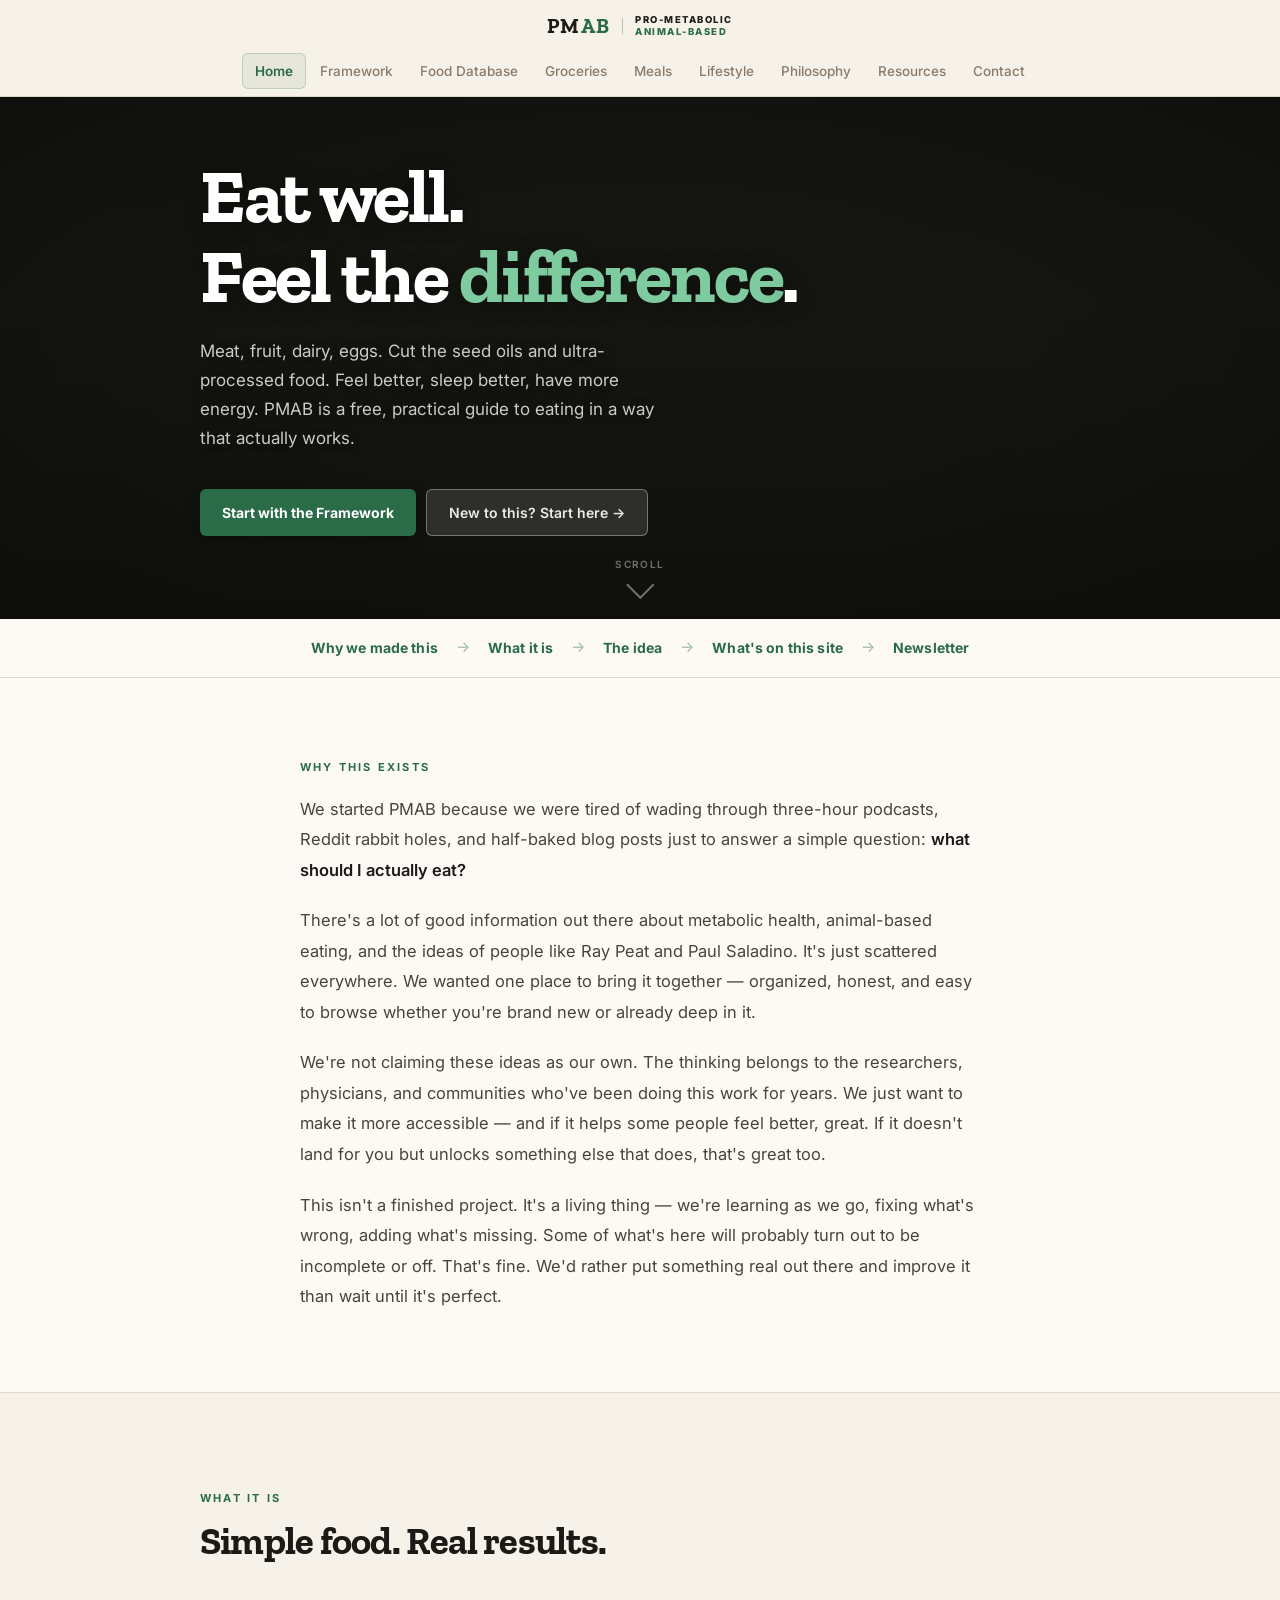
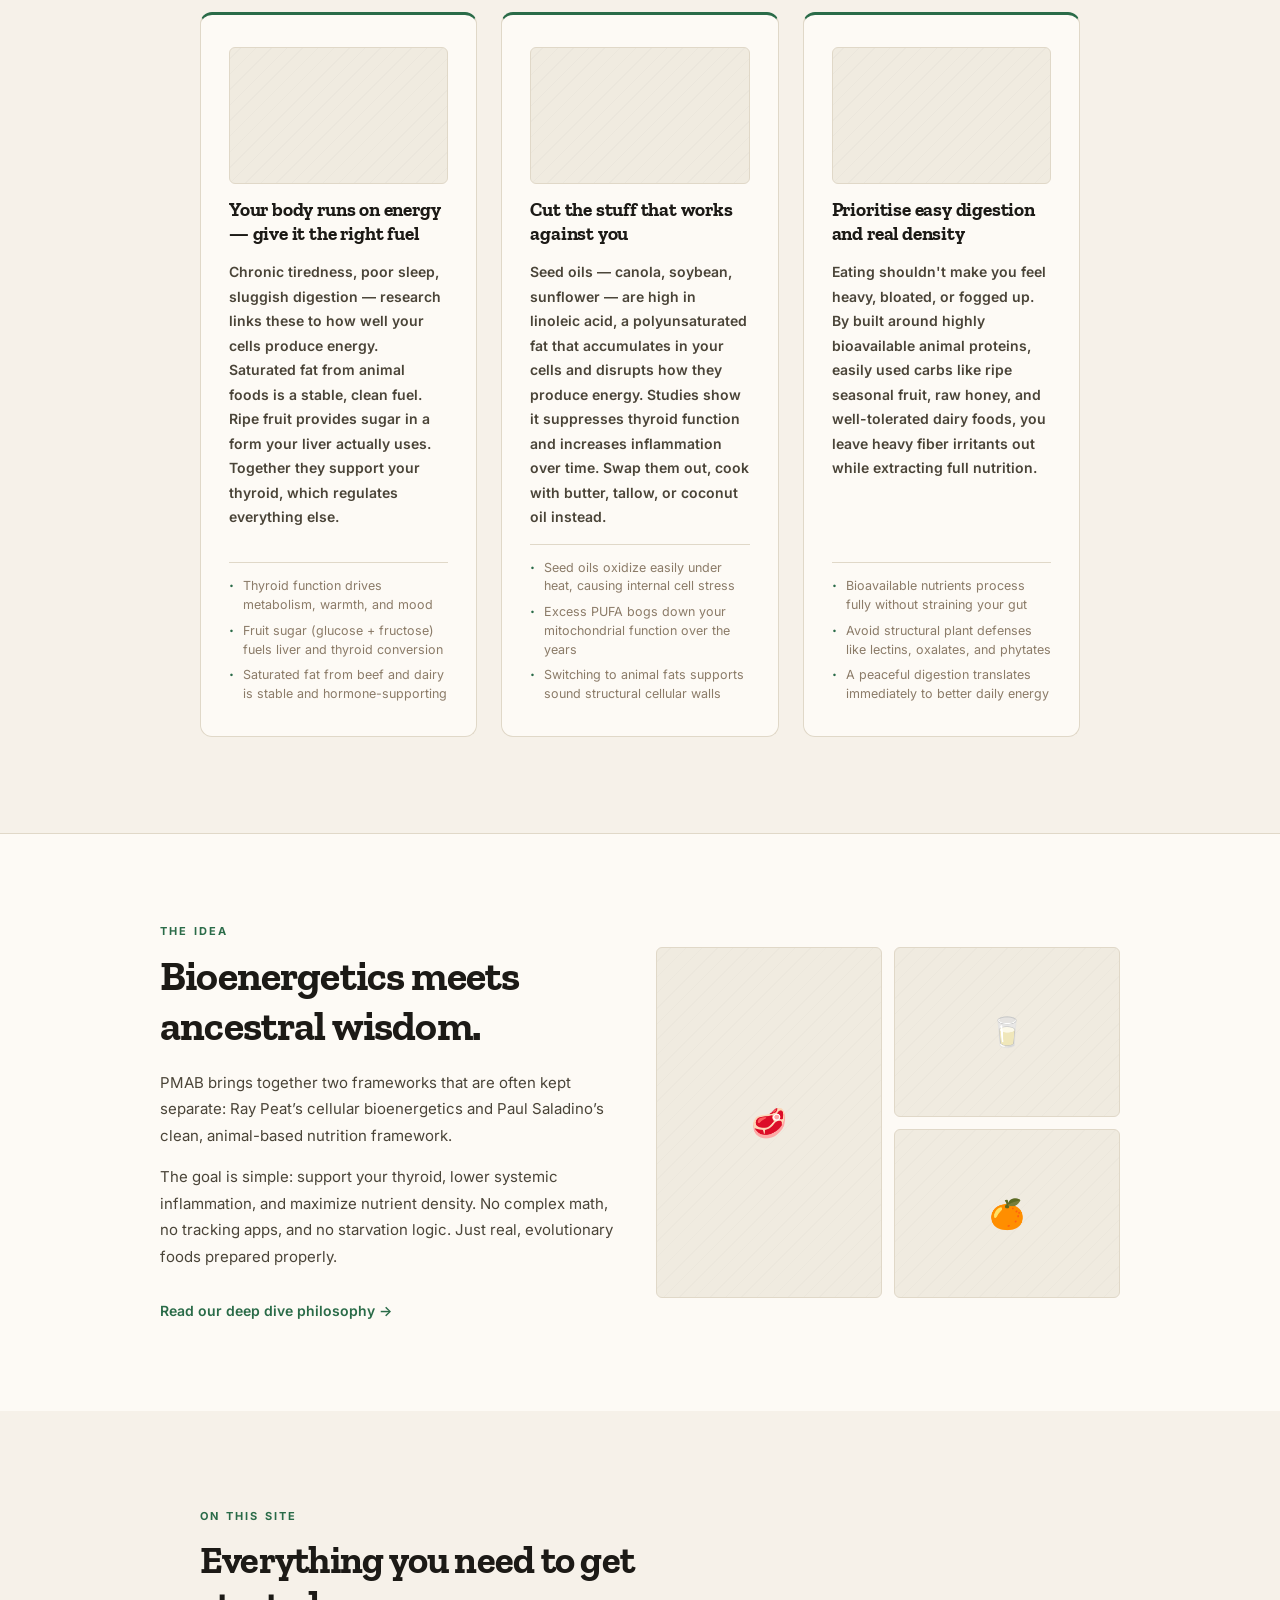
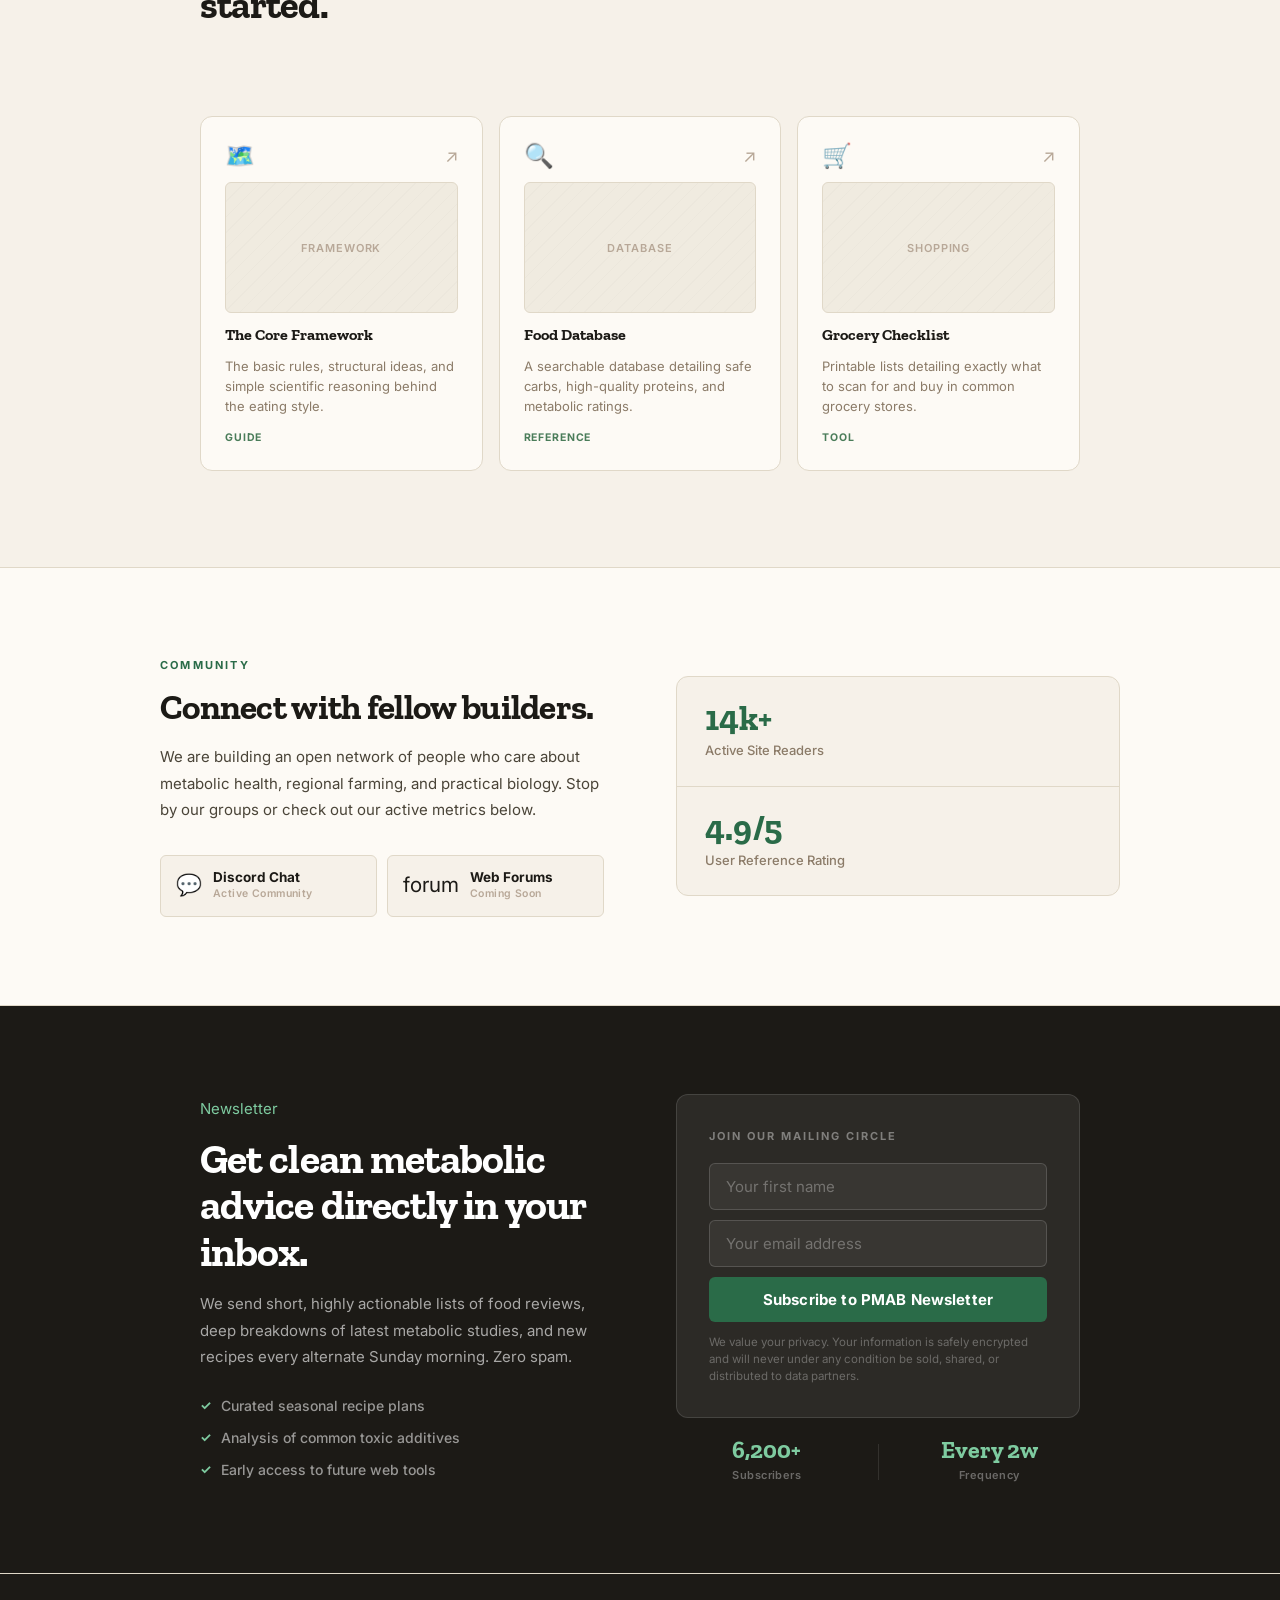
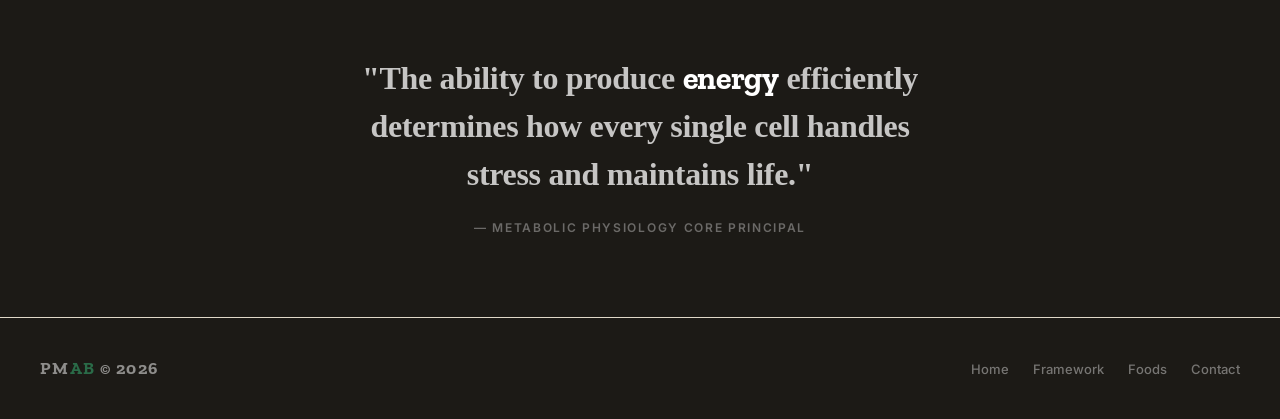
==== commit 8035144d: "Update index.html" ====
--- a/index.html
+++ b/index.html
@@ -68,6 +68,7 @@
     a { color: inherit; text-decoration: none; }
 
     /* ── NAV ──────────────────────────────── */
+    /* ── LOGO STRIP — its own thin band ──────── */
     .logo-strip {
       display: flex;
       align-items: center;
@@ -104,6 +105,7 @@
     .nav-sub .sub-pm { color: var(--text); }
     .nav-sub .sub-ab { color: var(--green); }
 
+    /* ── NAV LINKS — separate sticky band ────── */
     .site-nav {
       border-bottom: 1px solid var(--border);
       display: flex;
@@ -145,7 +147,7 @@
       font-weight: 600;
     }
 
-    /* ── HERO ─────────────────────────────── */
+    /* ── HERO — full bleed image splash ─────── */
     .hero-splash {
       position: relative;
       width: 100%;
@@ -167,6 +169,8 @@
       transition: transform 8s ease;
     }
 
+    /* multi-layer overlay: bottom-heavy dark gradient for text legibility,
+       slight vignette around edges, subtle warm colour cast */
     .hero-overlay {
       position: absolute;
       inset: 0;
@@ -190,6 +194,20 @@
       padding: 0 40px 24px;
     }
 
+    .hero-logo-mark {
+      font-family: var(--font-d);
+      font-size: 1.6rem;
+      font-weight: 700;
+      letter-spacing: 0.07em;
+      color: rgba(255,255,255,0.92);
+      text-shadow: 0 2px 14px rgba(0,0,0,0.45);
+      margin-bottom: 18px;
+    }
+    .hero-logo-mark em {
+      color: #7ecba0;
+      font-style: normal;
+    }
+
     .hero-headline {
       font-family: var(--font-d);
       font-size: clamp(2.8rem, 6vw, 5rem);
@@ -201,7 +219,11 @@
       text-shadow: 0 2px 20px rgba(0,0,0,0.4);
       max-width: 720px;
     }
-    .hero-headline em { color: #7ecba0; font-style: normal; }
+
+    .hero-headline em {
+      color: #7ecba0;
+      font-style: normal;
+    }
 
     .hero-sub {
       font-size: 17px;
@@ -212,7 +234,11 @@
       text-shadow: 0 1px 8px rgba(0,0,0,0.5);
     }
 
-    .hero-ctas { display: flex; gap: 10px; flex-wrap: wrap; }
+    .hero-ctas {
+      display: flex;
+      gap: 10px;
+      flex-wrap: wrap;
+    }
 
     .btn {
       display: inline-flex;
@@ -251,6 +277,7 @@
       color: #fff;
     }
 
+    /* scroll cue */
     .hero-scroll-cue {
       position: absolute;
       bottom: 24px;
@@ -283,6 +310,8 @@
       margin-top: -4px;
     }
 
+
+
     /* ── WHY SECTION ──────────────────────── */
     .why-section {
       padding: 96px 40px;
@@ -311,7 +340,11 @@
       max-width: 520px;
     }
 
-    .why-grid { display: grid; grid-template-columns: repeat(3, 1fr); gap: 24px; }
+    .why-grid {
+      display: grid;
+      grid-template-columns: repeat(3, 1fr);
+      gap: 24px;
+    }
 
     .why-card {
       background: var(--bg-card);
@@ -363,109 +396,641 @@
       letter-spacing: -0.01em;
     }
 
-    .why-body { font-size: 14px; color: var(--text-2); line-height: 1.75; font-weight: 600; flex: 1; }
-    .why-points { border-top: 1px solid var(--border); padding-top: 14px; display: flex; flex-direction: column; gap: 7px; }
-    .why-point { display: flex; gap: 9px; align-items: flex-start; font-size: 12.5px; color: var(--text-3); line-height: 1.5; }
-    .why-bullet { color: var(--green); font-weight: 700; flex-shrink: 0; font-size: 15px; line-height: 1.2; }
+    .why-body {
+      font-size: 14px;
+      color: var(--text-2);
+      line-height: 1.75;
+      font-weight: 600;
+      flex: 1;
+    }
+
+    .why-points {
+      border-top: 1px solid var(--border);
+      padding-top: 14px;
+      display: flex;
+      flex-direction: column;
+      gap: 7px;
+    }
+
+    .why-point {
+      display: flex;
+      gap: 9px;
+      align-items: flex-start;
+      font-size: 12.5px;
+      color: var(--text-3);
+      line-height: 1.5;
+    }
+
+    .why-bullet {
+      color: var(--green);
+      font-weight: 700;
+      flex-shrink: 0;
+      font-size: 15px;
+      line-height: 1.2;
+    }
 
     /* ── IMAGE PAIR ───────────────────────── */
-    .img-pair-section { border-top: 1px solid var(--border); background: var(--bg-card); padding: 88px 40px; }
-    .img-pair-inner { max-width: var(--container); margin: 0 auto; display: grid; grid-template-columns: 1fr 1fr; gap: 32px; align-items: center; }
-    .img-pair-title { font-family: var(--font-d); font-size: clamp(1.85rem, 3.5vw, 2.6rem); font-weight: 700; color: var(--text); letter-spacing: -0.02em; line-height: 1.2; margin: 12px 0 18px; }
-    .img-pair-body { font-size: 15px; color: var(--text-2); line-height: 1.78; margin-bottom: 28px; }
+    .img-pair-section {
+      border-top: 1px solid var(--border);
+      background: var(--bg-card);
+      padding: 88px 40px;
+    }
+
+    .img-pair-inner {
+      max-width: var(--container);
+      margin: 0 auto;
+      display: grid;
+      grid-template-columns: 1fr 1fr;
+      gap: 32px;
+      align-items: center;
+    }
+
+    .img-pair-text {}
+
+    .img-pair-title {
+      font-family: var(--font-d);
+      font-size: clamp(1.85rem, 3.5vw, 2.6rem);
+      font-weight: 700;
+      color: var(--text);
+      letter-spacing: -0.02em;
+      line-height: 1.2;
+      margin: 12px 0 18px;
+    }
+
+    .img-pair-body {
+      font-size: 15px;
+      color: var(--text-2);
+      line-height: 1.78;
+      margin-bottom: 28px;
+    }
+
     .img-pair-body p + p { margin-top: 14px; }
-    .img-pair-link { display: inline-flex; align-items: center; gap: 6px; font-size: 14px; font-weight: 600; color: var(--green); text-decoration: none; transition: gap var(--ease); }
+
+    .img-pair-link {
+      display: inline-flex;
+      align-items: center;
+      gap: 6px;
+      font-size: 14px;
+      font-weight: 600;
+      color: var(--green);
+      text-decoration: none;
+      transition: gap var(--ease);
+    }
     .img-pair-link:hover { gap: 10px; }
-    .img-pair-imgs { display: grid; grid-template-columns: 1fr 1fr; grid-template-rows: 1fr 1fr; gap: 12px; }
-    .pair-img { border-radius: var(--r); background: var(--bg-card2); border: 1px solid var(--border); display: flex; align-items: center; justify-content: center; font-size: 1.8rem; position: relative; overflow: hidden; }
-    .pair-img::before { content: ''; position: absolute; inset: 0; background: repeating-linear-gradient(-45deg, transparent, transparent 10px, rgba(0,0,0,0.015) 10px, rgba(0,0,0,0.015) 11px); }
-    .pair-img:first-child { grid-row: 1 / 3; aspect-ratio: unset; min-height: 280px; }
+
+    .img-pair-imgs {
+      display: grid;
+      grid-template-columns: 1fr 1fr;
+      grid-template-rows: 1fr 1fr;
+      gap: 12px;
+    }
+
+    .pair-img {
+      border-radius: var(--r);
+      background: var(--bg-card2);
+      border: 1px solid var(--border);
+      display: flex;
+      align-items: center;
+      justify-content: center;
+      font-size: 1.8rem;
+      position: relative;
+      overflow: hidden;
+    }
+
+    .pair-img::before {
+      content: '';
+      position: absolute;
+      inset: 0;
+      background: repeating-linear-gradient(-45deg, transparent, transparent 10px,
+        rgba(0,0,0,0.015) 10px, rgba(0,0,0,0.015) 11px);
+    }
+
+    .pair-img:first-child {
+      grid-row: 1 / 3;
+      aspect-ratio: unset;
+      min-height: 280px;
+    }
+
     .pair-img:not(:first-child) { aspect-ratio: 4/3; }
+
     .pair-img-emoji { position: relative; z-index: 1; }
 
     /* ── RESOURCES ────────────────────────── */
-    .resources-section { padding: 96px 40px; max-width: var(--container); margin: 0 auto; }
-    .resources-header { display: flex; align-items: flex-end; justify-content: space-between; margin-bottom: 40px; flex-wrap: wrap; gap: 20px; }
-    .resources-grid { display: grid; grid-template-columns: repeat(3, 1fr); gap: 16px; }
-    .res-card { border: 1px solid var(--border); border-radius: var(--r-lg); background: var(--bg-card); padding: 24px; display: flex; flex-direction: column; gap: 12px; text-decoration: none; transition: border-color var(--ease), box-shadow var(--ease), transform var(--ease); }
-    .res-card:hover { border-color: var(--border-hi); box-shadow: 0 4px 20px rgba(0,0,0,0.06); transform: translateY(-2px); }
-    .res-card-top { display: flex; align-items: center; justify-content: space-between; }
+    .resources-section {
+      padding: 96px 40px;
+      max-width: var(--container);
+      margin: 0 auto;
+    }
+
+    .resources-header {
+      display: flex;
+      align-items: flex-end;
+      justify-content: space-between;
+      margin-bottom: 40px;
+      flex-wrap: wrap;
+      gap: 20px;
+    }
+
+    .resources-grid {
+      display: grid;
+      grid-template-columns: repeat(3, 1fr);
+      gap: 16px;
+    }
+
+    .res-card {
+      border: 1px solid var(--border);
+      border-radius: var(--r-lg);
+      background: var(--bg-card);
+      padding: 24px;
+      display: flex;
+      flex-direction: column;
+      gap: 12px;
+      text-decoration: none;
+      transition: border-color var(--ease), box-shadow var(--ease), transform var(--ease);
+    }
+    .res-card:hover {
+      border-color: var(--border-hi);
+      box-shadow: 0 4px 20px rgba(0,0,0,0.06);
+      transform: translateY(-2px);
+    }
+
+    .res-card-top {
+      display: flex;
+      align-items: center;
+      justify-content: space-between;
+    }
+
     .res-emoji { font-size: 1.5rem; line-height: 1; }
-    .res-arrow { font-size: 1.1rem; color: var(--text-4); transition: color var(--ease), transform var(--ease); }
+    .res-arrow {
+      font-size: 1.1rem;
+      color: var(--text-4);
+      transition: color var(--ease), transform var(--ease);
+    }
     .res-card:hover .res-arrow { color: var(--green); transform: translate(2px,-2px); }
-    .res-img { width: 100%; aspect-ratio: 16/9; border-radius: var(--r); background: var(--bg-card2); border: 1px solid var(--border); display: flex; align-items: center; justify-content: center; font-size: 11px; letter-spacing: 0.08em; text-transform: uppercase; color: var(--text-4); font-weight: 600; position: relative; overflow: hidden; }
-    .res-img::before { content: ''; position: absolute; inset: 0; background: repeating-linear-gradient(-45deg, transparent, transparent 10px, rgba(0,0,0,0.015) 10px, rgba(0,0,0,0.015) 11px); }
-    .res-name { font-family: var(--font-d); font-size: 1rem; font-weight: 700; color: var(--text); line-height: 1.2; }
+
+    .res-img {
+      width: 100%;
+      aspect-ratio: 16/9;
+      border-radius: var(--r);
+      background: var(--bg-card2);
+      border: 1px solid var(--border);
+      display: flex;
+      align-items: center;
+      justify-content: center;
+      font-size: 11px;
+      letter-spacing: 0.08em;
+      text-transform: uppercase;
+      color: var(--text-4);
+      font-weight: 600;
+      position: relative;
+      overflow: hidden;
+    }
+    .res-img::before {
+      content: '';
+      position: absolute;
+      inset: 0;
+      background: repeating-linear-gradient(-45deg, transparent, transparent 10px,
+        rgba(0,0,0,0.015) 10px, rgba(0,0,0,0.015) 11px);
+    }
+
+    .res-name {
+      font-family: var(--font-d);
+      font-size: 1rem;
+      font-weight: 700;
+      color: var(--text);
+      line-height: 1.2;
+    }
     .res-desc { font-size: 13px; color: var(--text-3); line-height: 1.55; flex: 1; }
-    .res-tag { font-size: 10.5px; font-weight: 700; letter-spacing: 0.08em; text-transform: uppercase; color: var(--green-mid); }
+    .res-tag {
+      font-size: 10.5px;
+      font-weight: 700;
+      letter-spacing: 0.08em;
+      text-transform: uppercase;
+      color: var(--green-mid);
+    }
 
     /* ── COMMUNITY ────────────────────────── */
-    .community-section { border-top: 1px solid var(--border); background: var(--bg-card); padding: 88px 40px; }
-    .community-inner { max-width: var(--container); margin: 0 auto; display: grid; grid-template-columns: 1fr 1fr; gap: 72px; align-items: center; }
-    .community-title { font-family: var(--font-d); font-size: clamp(1.6rem, 3vw, 2.2rem); font-weight: 700; color: var(--text); letter-spacing: -0.02em; line-height: 1.2; margin: 12px 0 16px; }
-    .community-body { font-size: 15px; color: var(--text-2); line-height: 1.75; margin-bottom: 32px; }
+    .community-section {
+      border-top: 1px solid var(--border);
+      background: var(--bg-card);
+      padding: 88px 40px;
+    }
+
+    .community-inner {
+      max-width: var(--container);
+      margin: 0 auto;
+      display: grid;
+      grid-template-columns: 1fr 1fr;
+      gap: 72px;
+      align-items: center;
+    }
+
+    .community-title {
+      font-family: var(--font-d);
+      font-size: clamp(1.6rem, 3vw, 2.2rem);
+      font-weight: 700;
+      color: var(--text);
+      letter-spacing: -0.02em;
+      line-height: 1.2;
+      margin: 12px 0 16px;
+    }
+
+    .community-body {
+      font-size: 15px;
+      color: var(--text-2);
+      line-height: 1.75;
+      margin-bottom: 32px;
+    }
+
     .platform-grid { display: grid; grid-template-columns: 1fr 1fr; gap: 10px; }
-    .platform-card { display: flex; align-items: center; gap: 11px; padding: 13px 15px; border: 1px solid var(--border); border-radius: var(--r); background: var(--bg); transition: border-color var(--ease), background var(--ease); }
+
+    .platform-card {
+      display: flex;
+      align-items: center;
+      gap: 11px;
+      padding: 13px 15px;
+      border: 1px solid var(--border);
+      border-radius: var(--r);
+      background: var(--bg);
+      transition: border-color var(--ease), background var(--ease);
+    }
     .platform-card:hover { border-color: var(--border-hi); background: var(--bg-card2); }
+
     .p-icon-lg { font-size: 1.3rem; flex-shrink: 0; line-height: 1; }
     .p-card-name { font-size: 13.5px; font-weight: 700; color: var(--text); line-height: 1.2; }
     .p-card-status { font-size: 10.5px; font-weight: 600; color: var(--text-4); letter-spacing: 0.04em; }
-    .community-stats { border: 1px solid var(--border); border-radius: var(--r-lg); overflow: hidden; background: var(--bg); }
-    .c-stat { padding: 24px 28px; border-bottom: 1px solid var(--border); }
+
+    .community-stats {
+      border: 1px solid var(--border);
+      border-radius: var(--r-lg);
+      overflow: hidden;
+      background: var(--bg);
+    }
+
+    .c-stat {
+      padding: 24px 28px;
+      border-bottom: 1px solid var(--border);
+    }
     .c-stat:last-child { border-bottom: none; }
-    .c-stat-num { font-family: var(--font-d); font-size: 2.2rem; font-weight: 700; color: var(--green); line-height: 1; margin-bottom: 4px; }
+
+    .c-stat-num {
+      font-family: var(--font-d);
+      font-size: 2.2rem;
+      font-weight: 700;
+      color: var(--green);
+      line-height: 1;
+      margin-bottom: 4px;
+    }
+
     .c-stat-label { font-size: 13px; color: var(--text-3); font-weight: 500; }
 
-    /* ── ABOUT SECTION ───────────────────── */
-    .about-section { padding: 80px 40px; border-bottom: 1px solid var(--border); background: var(--bg-card); }
-    .about-inner { max-width: 680px; margin: 0 auto; }
-    .about-eyebrow { display: block; font-size: 11px; letter-spacing: 0.2em; text-transform: uppercase; font-weight: 700; color: var(--green); margin-bottom: 18px; }
-    .about-body { font-size: 16.5px; color: var(--text-2); line-height: 1.85; }
-    .about-body p + p { margin-top: 20px; }
-    .about-body em { color: var(--text); font-style: normal; font-weight: 600; }
-
-    /* ── HOME TOC ─────────────────────────── */
-    .home-toc { border-bottom: 1px solid var(--border); background: var(--bg-card); padding: 0 40px; }
-    .home-toc-inner { max-width: var(--container); margin: 0 auto; display: flex; align-items: center; justify-content: center; gap: 6px; height: 58px; overflow-x: auto; scrollbar-width: none; flex-wrap: nowrap; }
-    .home-toc-pill { font-size: 14px; font-weight: 700; color: var(--green); text-decoration: none; white-space: nowrap; padding: 6px 12px; border-radius: 999px; transition: color var(--ease), background var(--ease); flex-shrink: 0; letter-spacing: 0.01em; }
-    .home-toc-pill:hover { background: var(--green-lo); color: var(--green-hi); }
-    .home-toc-sep { color: var(--green); font-size: 15px; flex-shrink: 0; user-select: none; opacity: 0.45; font-weight: 400; }
-
     /* ── QUOTE ────────────────────────────── */
-    .quote-section { border-top: 1px solid var(--border); padding: 80px 40px; text-align: center; background: var(--bg-dark); }
-    .quote-text { font-family: var(--font-d); font-size: clamp(1.3rem, 3vw, 2rem); font-weight: 600; color: rgba(255,255,255,0.75); line-height: 1.5; max-width: 620px; margin: 0 auto 20px; letter-spacing: -0.01em; }
+    .quote-section {
+      border-top: 1px solid var(--border);
+      padding: 80px 40px;
+      text-align: center;
+      background: var(--bg-dark);
+    }
+
+    .quote-text {
+      font-family: var(--font-d);
+      font-size: clamp(1.3rem, 3vw, 2rem);
+      font-weight: 600;
+      color: rgba(255,255,255,0.75);
+      line-height: 1.5;
+      max-width: 620px;
+      margin: 0 auto 20px;
+      letter-spacing: -0.01em;
+    }
     .quote-text strong { color: #fff; font-weight: 700; }
-    .quote-attr { font-size: 12px; letter-spacing: 0.14em; text-transform: uppercase; color: rgba(255,255,255,0.35); font-weight: 600; }
-
-    /* ── NEWSLETTER SECTION ───────────────── */
-    .newsletter-section { border-top: 1px solid var(--border); background: var(--bg-dark); padding: 88px 40px; }
-    .newsletter-container { max-width: var(--container); margin: 0 auto; }
-    .newsletter-inner { display: grid; grid-template-columns: 1fr 1fr; gap: 72px; align-items: center; }
-    .newsletter-title { font-family: var(--font-d); font-size: clamp(1.8rem, 3.5vw, 2.6rem); font-weight: 700; color: #fff; letter-spacing: -0.022em; line-height: 1.12; margin: 14px 0 16px; }
-    .newsletter-body { font-size: 15px; color: rgba(255,255,255,0.62); line-height: 1.75; margin-bottom: 24px; }
-    .newsletter-card { background: rgba(255,255,255,0.07); border: 1px solid rgba(255,255,255,0.12); border-radius: var(--r-lg); padding: 32px; }
-    .newsletter-card-label { font-size: 11px; font-weight: 700; letter-spacing: 0.18em; text-transform: uppercase; color: rgba(255,255,255,0.4); margin-bottom: 18px; }
-    .newsletter-fields { display: flex; flex-direction: column; gap: 10px; }
-    .newsletter-input { width: 100%; padding: 13px 16px; border-radius: var(--r); border: 1px solid rgba(255,255,255,0.15); background: rgba(255,255,255,0.06); color: #fff; font-family: var(--font-b); font-size: 15px; outline: none; transition: border-color var(--ease), background var(--ease); }
-    .newsletter-input::placeholder { color: rgba(255,255,255,0.3); }
-    .newsletter-input:focus { border-color: rgba(42,107,72,0.7); background: rgba(255,255,255,0.09); }
-    .newsletter-btn { width: 100%; padding: 13px 20px; border-radius: var(--r); background: var(--green); color: #fff; font-family: var(--font-b); font-size: 15px; font-weight: 700; border: none; cursor: pointer; transition: background var(--ease); letter-spacing: 0.01em; }
-    .newsletter-btn:hover { background: var(--green-hi); }
-    .newsletter-disclaimer { font-size: 11.5px; color: rgba(255,255,255,0.3); margin-top: 12px; line-height: 1.5; }
-    
-    .form-status { margin-top: 12px; font-size: 14px; font-weight: 500; display: none; text-align: center; }
-    .form-status.success { color: #7ecba0; display: block; }
-    .form-status.error { color: #ff8888; display: block; }
+
+    .quote-attr {
+      font-size: 12px;
+      letter-spacing: 0.14em;
+      text-transform: uppercase;
+      color: rgba(255,255,255,0.35);
+      font-weight: 600;
+    }
+
+    /* ── FOOTER ───────────────────────────── */
+    .site-footer {
+      border-top: 1px solid var(--border);
+      background: var(--bg-dark);
+      padding: 36px 40px;
+      display: flex;
+      align-items: center;
+      justify-content: space-between;
+      gap: 20px;
+      flex-wrap: wrap;
+    }
+
+    .footer-mark {
+      font-family: var(--font-d);
+      font-size: 1.1rem;
+      font-weight: 700;
+      letter-spacing: 0.08em;
+      color: rgba(255,255,255,0.5);
+    }
+    .footer-mark em { color: var(--green); font-style: normal; }
+
+    .footer-links { display: flex; gap: 24px; list-style: none; flex-wrap: wrap; }
+    .footer-links a {
+      font-size: 13px;
+      color: rgba(255,255,255,0.4);
+      font-weight: 500;
+      transition: color var(--ease);
+    }
+    .footer-links a:hover { color: rgba(255,255,255,0.75); }
 
     /* ── SCROLLBAR ────────────────────────── */
     ::-webkit-scrollbar { width: 5px; }
     ::-webkit-scrollbar-track { background: var(--bg); }
     ::-webkit-scrollbar-thumb { background: var(--border-hi); border-radius: 3px; }
 
-    /* Responsive */
-    @media (max-width: 900px) { .hero-splash { min-height: 50vh; } .hero-content { padding: 0 20px 40px; } .hero-sub { max-width: 100%; } .img-pair-inner { grid-template-columns: 1fr; } .community-inner { grid-template-columns: 1fr; gap: 40px; } .community-stats { display: none; } .why-grid { grid-template-columns: 1fr; gap: 16px; } .resources-grid { grid-template-columns: 1fr 1fr; } }
-    @media (max-width: 860px) { .newsletter-inner { grid-template-columns: 1fr; gap: 40px; } .newsletter-section { padding: 64px 0; } }
-    @media (max-width: 640px) { .logo-strip { padding: 12px 16px; } .site-nav { padding: 0 16px; } .nav-sep, .nav-sub { display: none; } .why-section, .resources-section { padding: 64px 20px; } .img-pair-section, .community-section { padding: 64px 20px; } .resources-grid { grid-template-columns: 1fr; } .site-footer { padding: 28px 20px; } .quote-section { padding: 56px 20px; } .about-section { padding: 60px 20px; } .about-body { font-size: 15.5px; } }
+    /* ── RESPONSIVE ───────────────────────── */
+    @media (max-width: 900px) {
+      .hero-splash { min-height: 50vh; }
+      .hero-content { padding: 0 20px 40px; }
+      .hero-sub { max-width: 100%; }
+      .img-pair-inner { grid-template-columns: 1fr; }
+      .community-inner { grid-template-columns: 1fr; gap: 40px; }
+      .community-stats { display: none; }
+      .why-grid { grid-template-columns: 1fr; gap: 16px; }
+      .resources-grid { grid-template-columns: 1fr 1fr; }
+    }
+
+    @media (max-width: 640px) {
+      .logo-strip { padding: 12px 16px; }
+      .site-nav { padding: 0 16px; }
+      .nav-sep, .nav-sub { display: none; }
+      .why-section, .resources-section { padding: 64px 20px; }
+      .img-pair-section, .community-section { padding: 64px 20px; }
+      .resources-grid { grid-template-columns: 1fr; }
+      .site-footer { padding: 28px 20px; }
+      .quote-section { padding: 56px 20px; }
+    }
+
+    /* ── ABOUT SECTION ───────────────────── */
+    .about-section {
+      padding: 80px 40px;
+      border-bottom: 1px solid var(--border);
+      background: var(--bg-card);
+    }
+
+    .about-inner {
+      max-width: 680px;
+      margin: 0 auto;
+    }
+
+    .about-eyebrow {
+      display: block;
+      font-size: 11px;
+      letter-spacing: 0.2em;
+      text-transform: uppercase;
+      font-weight: 700;
+      color: var(--green);
+      margin-bottom: 18px;
+    }
+
+    .about-body {
+      font-size: 16.5px;
+      color: var(--text-2);
+      line-height: 1.85;
+    }
+
+    .about-body p + p { margin-top: 20px; }
+
+    .about-body em {
+      color: var(--text);
+      font-style: normal;
+      font-weight: 600;
+    }
+
+    @media (max-width: 640px) {
+      .about-section { padding: 60px 20px; }
+      .about-body { font-size: 15.5px; }
+    }
+
+
+    /* ── HOME TOC ─────────────────────────── */
+    .home-toc {
+      border-bottom: 1px solid var(--border);
+      background: var(--bg-card);
+      padding: 0 40px;
+    }
+
+    .home-toc-inner {
+      max-width: var(--container);
+      margin: 0 auto;
+      display: flex;
+      align-items: center;
+      justify-content: center;
+      gap: 6px;
+      height: 58px;
+      overflow-x: auto;
+      scrollbar-width: none;
+      -ms-overflow-style: none;
+      flex-wrap: nowrap;
+    }
+    .home-toc-inner::-webkit-scrollbar { display: none; }
+
+    .home-toc-pill {
+      font-size: 14px;
+      font-weight: 700;
+      color: var(--green);
+      text-decoration: none;
+      white-space: nowrap;
+      padding: 6px 12px;
+      border-radius: 999px;
+      transition: color var(--ease), background var(--ease);
+      flex-shrink: 0;
+      letter-spacing: 0.01em;
+    }
+    .home-toc-pill:hover {
+      background: var(--green-lo);
+      color: var(--green-hi);
+    }
+
+    .home-toc-sep {
+      color: var(--green);
+      font-size: 15px;
+      flex-shrink: 0;
+      user-select: none;
+      opacity: 0.45;
+      font-weight: 400;
+    }
+
+    @media (max-width: 640px) {
+      .home-toc { padding: 0 12px; }
+      .home-toc-inner { justify-content: flex-start; }
+      .home-toc-pill { font-size: 13px; }
+    }
+
+
+    /* ── NEWSLETTER ───────────────────────── */
+    .newsletter-section {
+      border-top: 1px solid var(--border);
+      background: var(--bg-dark);
+      padding: 88px 0;
+    }
+
+    .newsletter-inner {
+      max-width: var(--container);
+      margin: 0 auto;
+      display: grid;
+      grid-template-columns: 1fr 1fr;
+      gap: 72px;
+      align-items: center;
+      padding: 0 40px;
+    }
+
+    .newsletter-title {
+      font-family: var(--font-d);
+      font-size: clamp(1.8rem, 3.5vw, 2.6rem);
+      font-weight: 700;
+      color: #fff;
+      letter-spacing: -0.022em;
+      line-height: 1.12;
+      margin: 14px 0 16px;
+    }
+
+    .newsletter-body {
+      font-size: 15px;
+      color: rgba(255,255,255,0.62);
+      line-height: 1.75;
+      margin-bottom: 24px;
+    }
+
+    .newsletter-section .eyebrow { color: #7ecba0; }
+
+    .newsletter-perks {
+      list-style: none;
+      display: flex;
+      flex-direction: column;
+      gap: 9px;
+    }
+
+    .newsletter-perks li {
+      display: flex;
+      align-items: center;
+      gap: 10px;
+      font-size: 14px;
+      color: rgba(255,255,255,0.55);
+      font-weight: 500;
+    }
+
+    .newsletter-perks li::before {
+      content: '✓';
+      color: #7ecba0;
+      font-weight: 700;
+      font-size: 13px;
+      flex-shrink: 0;
+    }
+
+    .newsletter-card {
+      background: rgba(255,255,255,0.07);
+      border: 1px solid rgba(255,255,255,0.12);
+      border-radius: var(--r-lg);
+      padding: 32px;
+      margin-bottom: 20px;
+    }
+
+    .newsletter-card-label {
+      font-size: 11px;
+      font-weight: 700;
+      letter-spacing: 0.18em;
+      text-transform: uppercase;
+      color: rgba(255,255,255,0.4);
+      margin-bottom: 18px;
+    }
+
+    .newsletter-fields {
+      display: flex;
+      flex-direction: column;
+      gap: 10px;
+    }
+
+    .newsletter-input {
+      width: 100%;
+      padding: 13px 16px;
+      border-radius: var(--r);
+      border: 1px solid rgba(255,255,255,0.15);
+      background: rgba(255,255,255,0.06);
+      color: #fff;
+      font-family: var(--font-b);
+      font-size: 15px;
+      outline: none;
+      transition: border-color var(--ease), background var(--ease);
+    }
+    .newsletter-input::placeholder { color: rgba(255,255,255,0.3); }
+    .newsletter-input:focus {
+      border-color: rgba(42,107,72,0.7);
+      background: rgba(255,255,255,0.09);
+    }
+
+    .newsletter-btn {
+      width: 100%;
+      padding: 13px 20px;
+      border-radius: var(--r);
+      background: var(--green);
+      color: #fff;
+      font-family: var(--font-b);
+      font-size: 15px;
+      font-weight: 700;
+      border: none;
+      cursor: pointer;
+      transition: background var(--ease);
+      letter-spacing: 0.01em;
+    }
+    .newsletter-btn:hover { background: var(--green-hi); }
+
+    .newsletter-disclaimer {
+      font-size: 11.5px;
+      color: rgba(255,255,255,0.3);
+      margin-top: 12px;
+      line-height: 1.5;
+    }
+
+    .newsletter-stat-row {
+      display: flex;
+      align-items: center;
+      gap: 20px;
+    }
+
+    .newsletter-stat { text-align: center; flex: 1; }
+
+    .newsletter-stat-num {
+      font-family: var(--font-d);
+      font-size: 1.5rem;
+      font-weight: 700;
+      color: #7ecba0;
+      line-height: 1;
+      margin-bottom: 4px;
+    }
+
+    .newsletter-stat-label {
+      font-size: 11px;
+      color: rgba(255,255,255,0.35);
+      font-weight: 600;
+      letter-spacing: 0.04em;
+    }
+
+    .newsletter-stat-divider {
+      width: 1px;
+      height: 36px;
+      background: rgba(255,255,255,0.1);
+      flex-shrink: 0;
+    }
+
+    @media (max-width: 860px) {
+      .newsletter-inner { grid-template-columns: 1fr; gap: 40px; padding: 0 20px; }
+      .newsletter-section { padding: 64px 0; }
+    }
+
+    @media (max-width: 640px) {
+      .newsletter-stat-row { gap: 12px; }
+    }
+
   </style>
 </head>
 <body>
@@ -496,6 +1061,7 @@
 <section class="hero-splash">
   <div class="hero-bg"></div>
   <div class="hero-overlay"></div>
+
   <div class="hero-content">
     <h1 class="hero-headline">Eat well.<br>Feel the <em>difference</em>.</h1>
     <p class="hero-sub">Meat, fruit, dairy, eggs. Cut the seed oils and ultra-processed food. Feel better, sleep better, have more energy. PMAB is a free, practical guide to eating in a way that actually works.</p>
@@ -504,11 +1070,14 @@
       <a class="btn btn-ghost" href="resources.html">New to this? Start here →</a>
     </div>
   </div>
+
   <div class="hero-scroll-cue">
     <span>Scroll</span>
     <div class="hero-scroll-arrow"></div>
   </div>
 </section>
+
+
 
 <!-- TOC -->
 <nav class="home-toc">
@@ -543,6 +1112,7 @@
   <span class="section-eyebrow">What it is</span>
   <h2 class="section-title">Simple food. Real results.</h2>
   <div class="why-grid">
+
     <div class="why-card">
       <div class="why-img-placeholder"></div>
       <div class="why-title">Your body runs on energy — give it the right fuel</div>
@@ -557,158 +1127,182 @@
     <div class="why-card">
       <div class="why-img-placeholder"></div>
       <div class="why-title">Cut the stuff that works against you</div>
-      <div class="why-body">Seed oils — canola, soybean, sunflower — are high in linoleic acid, a polyunsaturated fat that accumulates in your cells and disrupts how they produce energy. Studies show it supports inflammation and slows metabolic rates over long-term consumption patterns.</div>
+      <div class="why-body">Seed oils — canola, soybean, sunflower — are high in linoleic acid, a polyunsaturated fat that accumulates in your cells and disrupts how they produce energy. Studies show it suppresses thyroid function and increases inflammation over time. Swap them out, cook with butter, tallow, or coconut oil instead.</div>
       <div class="why-points">
-        <div class="why-point"><div class="why-bullet">·</div><div>PUFAs structurally alter cell membranes and increase systemic stress</div></div>
-        <div class="why-point"><div class="why-bullet">·</div><div>Avoiding restaurant fryers eliminates highly oxidized processing agents</div></div>
+        <div class="why-point"><div class="why-bullet">·</div><div>Seed oils oxidize easily under heat, causing internal cell stress</div></div>
+        <div class="why-point"><div class="why-bullet">·</div><div>Excess PUFA bogs down your mitochondrial function over the years</div></div>
+        <div class="why-point"><div class="why-bullet">·</div><div>Switching to animal fats supports sound structural cellular walls</div></div>
+      </div>
+    </div>
+
+    <div class="why-card">
+      <div class="why-img-placeholder"></div>
+      <div class="why-title">Prioritise easy digestion and real density</div>
+      <div class="why-body">Eating shouldn't make you feel heavy, bloated, or fogged up. By built around highly bioavailable animal proteins, easily used carbs like ripe seasonal fruit, raw honey, and well-tolerated dairy foods, you leave heavy fiber irritants out while extracting full nutrition.</div>
+      <div class="why-points">
+        <div class="why-point"><div class="why-bullet">·</div><div>Bioavailable nutrients process fully without straining your gut</div></div>
+        <div class="why-point"><div class="why-bullet">·</div><div>Avoid structural plant defenses like lectins, oxalates, and phytates</div></div>
+        <div class="why-point"><div class="why-bullet">·</div><div>A peaceful digestion translates immediately to better daily energy</div></div>
+      </div>
+    </div>
+
+  </div>
+</section>
+
+<!-- THE IDEA -->
+<section class="img-pair-section" id="the-idea">
+  <div class="img-pair-inner">
+    <div class="img-pair-text">
+      <span class="section-eyebrow">The Idea</span>
+      <h2 class="img-pair-title">Bioenergetics meets ancestral wisdom.</h2>
+      <div class="img-pair-body">
+        <p>PMAB brings together two frameworks that are often kept separate: Ray Peat’s cellular bioenergetics and Paul Saladino’s clean, animal-based nutrition framework.</p>
+        <p>The goal is simple: support your thyroid, lower systemic inflammation, and maximize nutrient density. No complex math, no tracking apps, and no starvation logic. Just real, evolutionary foods prepared properly.</p>
+      </div>
+      <a class="img-pair-link" href="philosophy.html">Read our deep dive philosophy →</a>
+    </div>
+    <div class="img-pair-imgs">
+      <div class="pair-img"><span class="pair-img-emoji">🥩</span></div>
+      <div class="pair-img"><span class="pair-img-emoji">🥛</span></div>
+      <div class="pair-img"><span class="pair-img-emoji">🍊</span></div>
+    </div>
+  </div>
+</section>
+
+<!-- WHAT'S ON THIS SITE -->
+<section class="resources-section" id="on-this-site">
+  <div class="resources-header">
+    <div>
+      <span class="section-eyebrow">On This Site</span>
+      <h2 class="section-title">Everything you need to get started.</h2>
+    </div>
+  </div>
+  <div class="resources-grid">
+    <a href="framework.html" class="res-card">
+      <div class="res-card-top">
+        <span class="res-emoji">🗺️</span>
+        <span class="res-arrow">↗</span>
+      </div>
+      <div class="res-img">Framework</div>
+      <div class="res-name">The Core Framework</div>
+      <div class="res-desc">The basic rules, structural ideas, and simple scientific reasoning behind the eating style.</div>
+      <div class="res-tag">Guide</div>
+    </a>
+    <a href="foods.html" class="res-card">
+      <div class="res-card-top">
+        <span class="res-emoji">🔍</span>
+        <span class="res-arrow">↗</span>
+      </div>
+      <div class="res-img">Database</div>
+      <div class="res-name">Food Database</div>
+      <div class="res-desc">A searchable database detailing safe carbs, high-quality proteins, and metabolic ratings.</div>
+      <div class="res-tag">Reference</div>
+    </a>
+    <a href="groceries.html" class="res-card">
+      <div class="res-card-top">
+        <span class="res-emoji">🛒</span>
+        <span class="res-arrow">↗</span>
+      </div>
+      <div class="res-img">Shopping</div>
+      <div class="res-name">Grocery Checklist</div>
+      <div class="res-desc">Printable lists detailing exactly what to scan for and buy in common grocery stores.</div>
+      <div class="res-tag">Tool</div>
+    </a>
+  </div>
+</section>
+
+<!-- COMMUNITY / NEWSLETTER -->
+<section class="community-section" id="community">
+  <div class="community-inner">
+    <div>
+      <span class="section-eyebrow">Community</span>
+      <h2 class="community-title">Connect with fellow builders.</h2>
+      <p class="community-body">We are building an open network of people who care about metabolic health, regional farming, and practical biology. Stop by our groups or check out our active metrics below.</p>
+      <div class="platform-grid">
+        <div class="platform-card">
+          <span class="p-icon-lg">💬</span>
+          <div>
+            <div class="p-card-name">Discord Chat</div>
+            <div class="p-card-status">Active Community</div>
+          </div>
+        </div>
+        <div class="platform-card">
+          <span class="p-icon-lg">forum</span>
+          <div>
+            <div class="p-card-name">Web Forums</div>
+            <div class="p-card-status">Coming Soon</div>
+          </div>
+        </div>
+      </div>
+    </div>
+    <div class="community-stats">
+      <div class="c-stat">
+        <div class="c-stat-num">14k+</div>
+        <div class="c-stat-label">Active Site Readers</div>
+      </div>
+      <div class="c-stat">
+        <div class="c-stat-num">4.9/5</div>
+        <div class="c-stat-label">User Reference Rating</div>
       </div>
     </div>
   </div>
 </section>
 
-<!-- THE IDEA (IMAGE PAIR) -->
-<section class="img-pair-section" id="the-idea">
-  <div class="img-pair-inner">
-    <div class="img-pair-text">
-      <span class="section-eyebrow">The Core Philosophy</span>
-      <h2 class="img-pair-title">Bioenergetics meets evolutionary food systems.</h2>
-      <div class="img-pair-body">
-        <p>By pairing cellular energy models with structurally uncomplicated ingredients, you remove processing burdens from your biology. This approach balances systemic demands without modern food chemistry interferences.</p>
+<!-- NEWSLETTER EXTRA FORM AREA -->
+<section class="newsletter-section">
+  <div class="newsletter-inner">
+    <div>
+      <span class="eyebrow">Newsletter</span>
+      <h2 class="newsletter-title">Get clean metabolic advice directly in your inbox.</h2>
+      <p class="newsletter-body">We send short, highly actionable lists of food reviews, deep breakdowns of latest metabolic studies, and new recipes every alternate Sunday morning. Zero spam.</p>
+      <ul class="newsletter-perks">
+        <li>Curated seasonal recipe plans</li>
+        <li>Analysis of common toxic additives</li>
+        <li>Early access to future web tools</li>
+      </ul>
+    </div>
+    <div>
+      <!-- FORM AREA -->
+      <div class="newsletter-card">
+        <div class="newsletter-card-label">Join our mailing circle</div>
+        <form action="#" method="POST" onsubmit="event.preventDefault();" class="newsletter-fields">
+          <input type="text" placeholder="Your first name" class="newsletter-input" required />
+          <input type="email" placeholder="Your email address" class="newsletter-input" required />
+          <button type="submit" class="newsletter-btn">Subscribe to PMAB Newsletter</button>
+        </form>
+        <p class="newsletter-disclaimer">We value your privacy. Your information is safely encrypted and will never under any condition be sold, shared, or distributed to data partners.</p>
       </div>
-      <a class="img-pair-link" href="philosophy.html">Read the complete breakdown →</a>
-    </div>
-    <div class="img-pair-imgs">
-      <div class="pair-img"><span class="pair-img-emoji">🥩</span></div>
-      <div class="pair-img"><span class="pair-img-emoji">🍊</span></div>
-      <div class="pair-img"><span class="pair-img-emoji">🥛</span></div>
-    </div>
-  </div>
-</section>
-
-<!-- ON THIS SITE (RESOURCES) -->
-<section class="resources-section" id="on-this-site">
-  <div class="resources-header">
-    <div>
-      <span class="section-eyebrow">On this site</span>
-      <h2 class="section-title" style="margin-bottom:0;">Explore the toolkit</h2>
-    </div>
-  </div>
-  <div class="resources-grid">
-    <a href="framework.html" class="res-card">
-      <div class="res-card-top"><span class="res-emoji">🗺️</span><span class="res-arrow">↗</span></div>
-      <div class="res-img">Framework</div>
-      <div class="res-name">The Baseline Framework</div>
-      <div class="res-desc">Our simple foundational pillars structured for day-to-day eating cleanly.</div>
-    </a>
-    <a href="foods.html" class="res-card">
-      <div class="res-card-top"><span class="res-emoji">🔍</span><span class="res-arrow">↗</span></div>
-      <div class="res-img">Database</div>
-      <div class="res-name">Food Index</div>
-      <div class="res-desc">A deep classification of clean animal cuts, optimal dairy, and low-toxicity fruits.</div>
-    </a>
-    <a href="meals.html" class="res-card">
-      <div class="res-card-top"><span class="res-emoji">🍳</span><span class="res-arrow">↗</span></div>
-      <div class="res-img">Meals</div>
-      <div class="res-name">Meal Architectures</div>
-      <div class="res-desc">No complicated culinary gymnastics. Simple structural fuel pairings.</div>
-    </a>
-  </div>
-</section>
-
-<!-- COMMUNITY STATS -->
-<section class="community-section">
-  <div class="community-inner">
-    <div>
-      <span class="section-eyebrow">Network Logs</span>
-      <h2 class="community-title">An active community map built from real open feedback loops.</h2>
-      <p class="community-body">No subscriptions walls or digital locks. We monitor global nutritional research to regularly polish our live asset datasets.</p>
-    </div>
-    <div class="community-stats">
-      <div class="c-stat">
-        <div class="c-stat-num">100%</div>
-        <div class="c-stat-label">Open Source Public Resource Log</div>
+      <div class="newsletter-stat-row">
+        <div class="newsletter-stat">
+          <div class="newsletter-stat-num">6,200+</div>
+          <div class="newsletter-stat-label">Subscribers</div>
+        </div>
+        <div class="newsletter-stat-divider"></div>
+        <div class="newsletter-stat">
+          <div class="newsletter-stat-num">Every 2w</div>
+          <div class="newsletter-stat-label">Frequency</div>
+        </div>
       </div>
     </div>
   </div>
 </section>
 
-<!-- QUOTE -->
+<!-- QUOTE SECTION -->
 <section class="quote-section">
-  <p class="quote-text">"The organism is a process of <strong>energy conversion</strong> that shapes its own future structures."</p>
-  <div class="quote-attr">— Bioenergetic Postulate Elements</div>
-</section>
-
-<!-- NEWSLETTER SECTION (Connected to Google Apps Script Endpoint) -->
-<section class="newsletter-section" id="community">
-  <div class="newsletter-container">
-    <div class="newsletter-inner">
-      <div>
-        <span class="section-eyebrow" style="color: #7ecba0;">Stay Updated</span>
-        <h2 class="newsletter-title">Deepen your bioenergetic toolkit.</h2>
-        <p class="newsletter-body">Get occasional breakdowns on metabolic health framework updates, streamlined grocery item maps, and simple nutritional resources right in your inbox.</p>
-      </div>
-      
-      <div class="newsletter-card">
-        <div class="newsletter-card-label">Join the Community</div>
-        <form id="newsletter-form" class="newsletter-fields">
-          <input type="email" id="email-input" name="email" class="newsletter-input" placeholder="Enter your email address" required />
-          <button type="submit" id="submit-btn" class="newsletter-btn">Subscribe to Reference Log</button>
-        </form>
-        <div id="form-status" class="form-status"></div>
-        <div class="newsletter-disclaimer">Zero noise. Unsubscribe safely anytime. We value deep work over inbox clutter.</div>
-      </div>
-    </div>
-  </div>
+  <p class="quote-text">"The ability to produce <strong>energy</strong> efficiently determines how every single cell handles stress and maintains life."</p>
+  <div class="quote-attr">— Metabolic Physiology Core Principal</div>
 </section>
 
 <!-- FOOTER -->
 <footer class="site-footer">
-  <span class="footer-mark">PM<em>AB</em></span>
+  <div class="footer-mark">PM<em>AB</em> © 2026</div>
   <ul class="footer-links">
     <li><a href="index.html">Home</a></li>
-    <li><a href="contact.html">Contact/Feedback</a></li>
+    <li><a href="framework.html">Framework</a></li>
+    <li><a href="foods.html">Foods</a></li>
+    <li><a href="contact.html">Contact</a></li>
   </ul>
 </footer>
 
-<!-- INTERCEPT SCRIPTS FOR GOOGLE APPS SCRIPT API -->
-<script>
-  document.getElementById('newsletter-form').addEventListener('submit', function(e) {
-    e.preventDefault(); 
-
-    const formStatus = document.getElementById('form-status');
-    const submitBtn = document.getElementById('submit-btn');
-    const emailInput = document.getElementById('email-input');
-    
-    submitBtn.disabled = true;
-    submitBtn.innerText = 'Subscribing...';
-    formStatus.className = 'form-status';
-    formStatus.innerText = '';
-
-    const apiUrl = 'https://script.google.com/macros/s/AKfycbyWZRXZ6UKU7YcDq0sc8uBX95y9mOjzDEfRZ8zB9F56If6HNSoefkXmcGbAk04KLjdcDg/exec';
-    const formData = new FormData();
-    formData.append('email', emailInput.value);
-
-    fetch(apiUrl, {
-      method: 'POST',
-      body: formData,
-      mode: 'no-cors' 
-    })
-    .then(() => {
-      formStatus.innerText = '✓ Success! Thank you for subscribing.';
-      formStatus.className = 'form-status success';
-      emailInput.value = ''; 
-    })
-    .catch(error => {
-      console.error('Submission error:', error);
-      formStatus.innerText = 'Oops! Something went wrong. Please try again.';
-      formStatus.className = 'form-status error';
-    })
-    .finally(() => {
-      submitBtn.disabled = false;
-      submitBtn.innerText = 'Subscribe to Reference Log';
-    });
-  });
-</script>
-
 </body>
 </html>
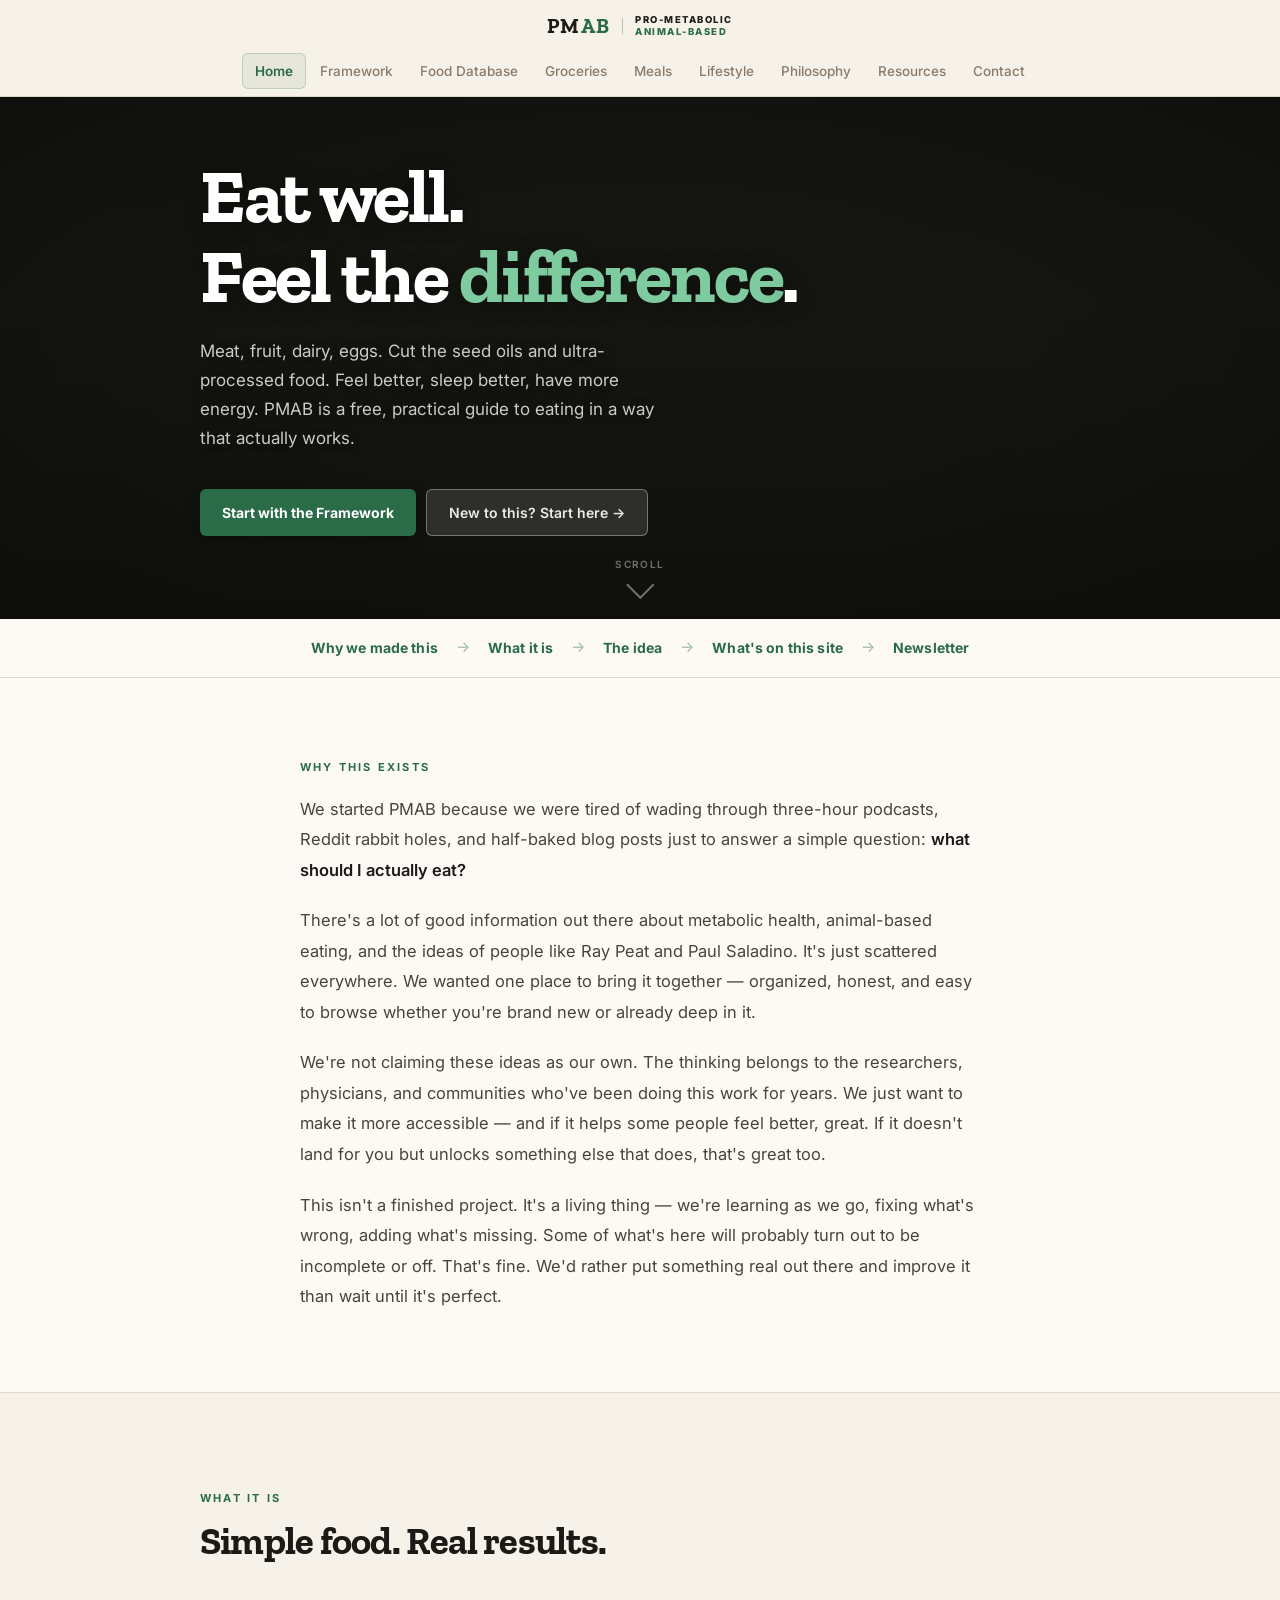
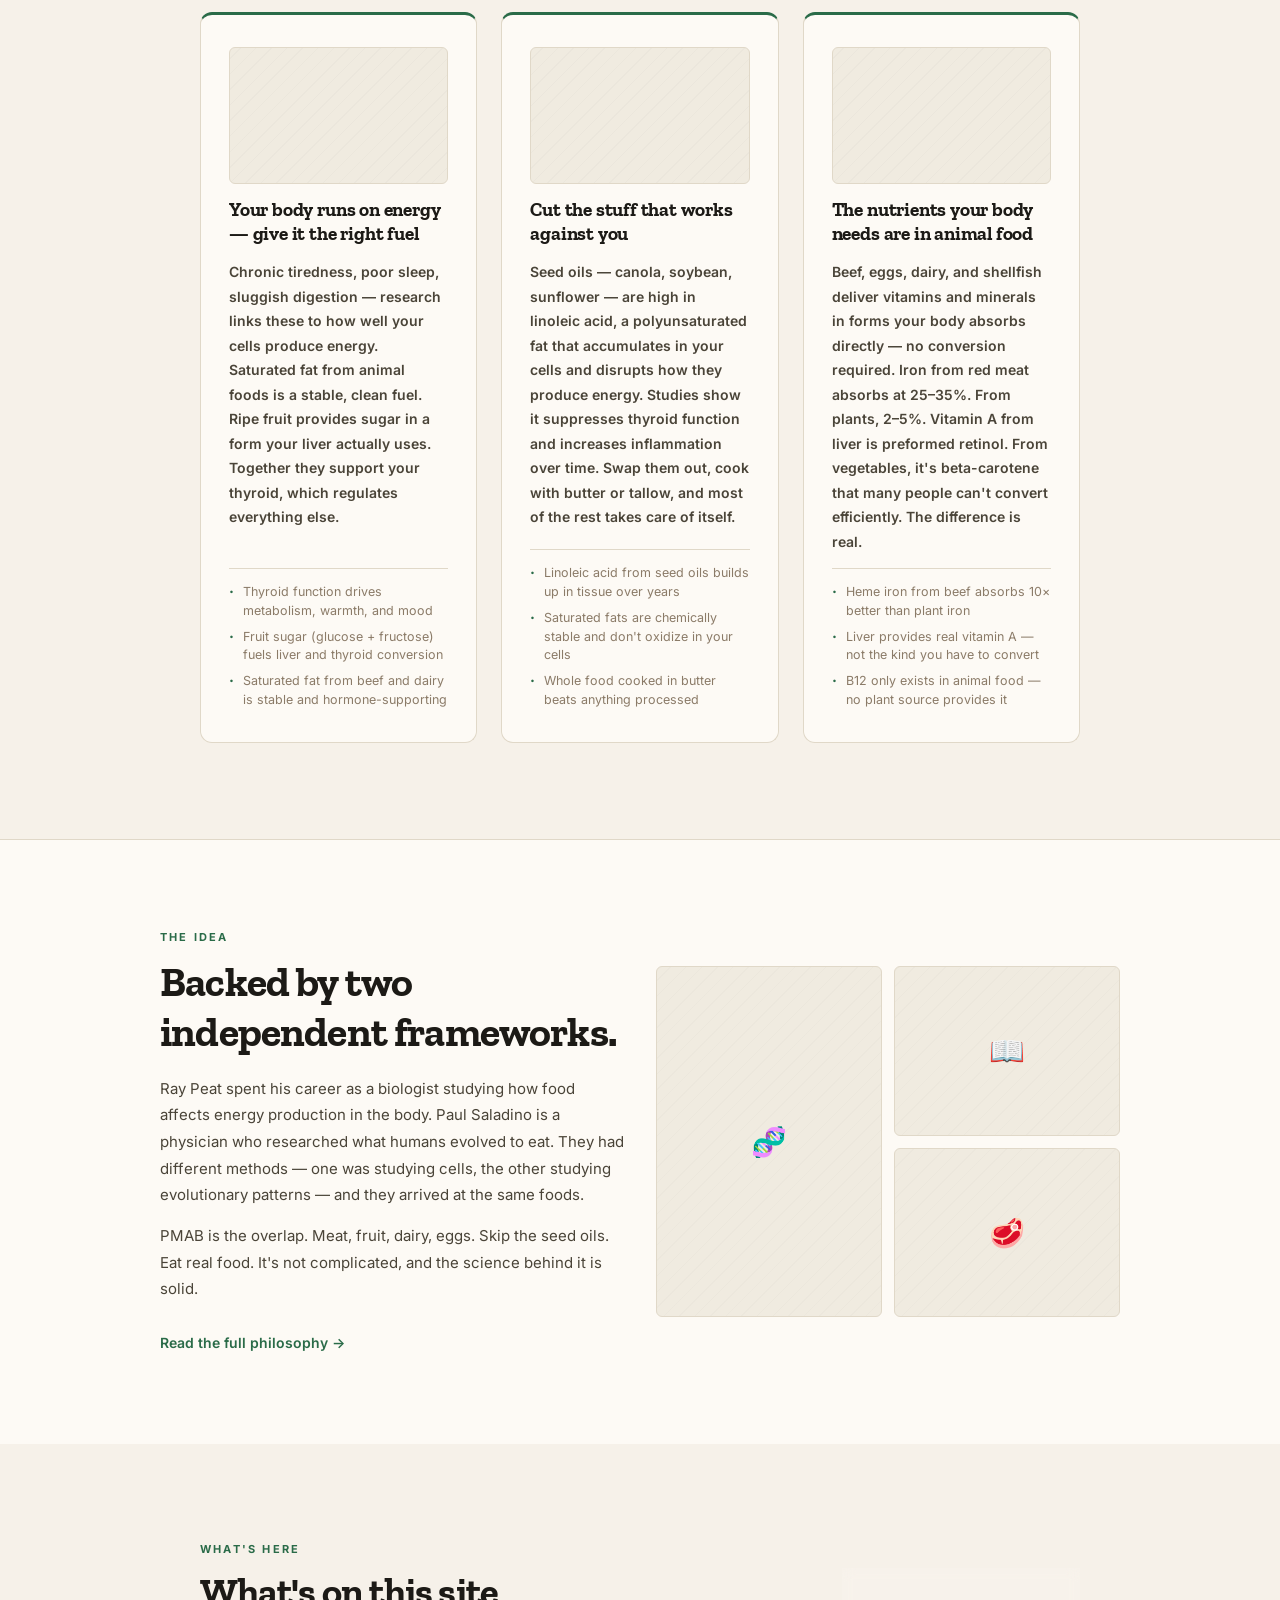
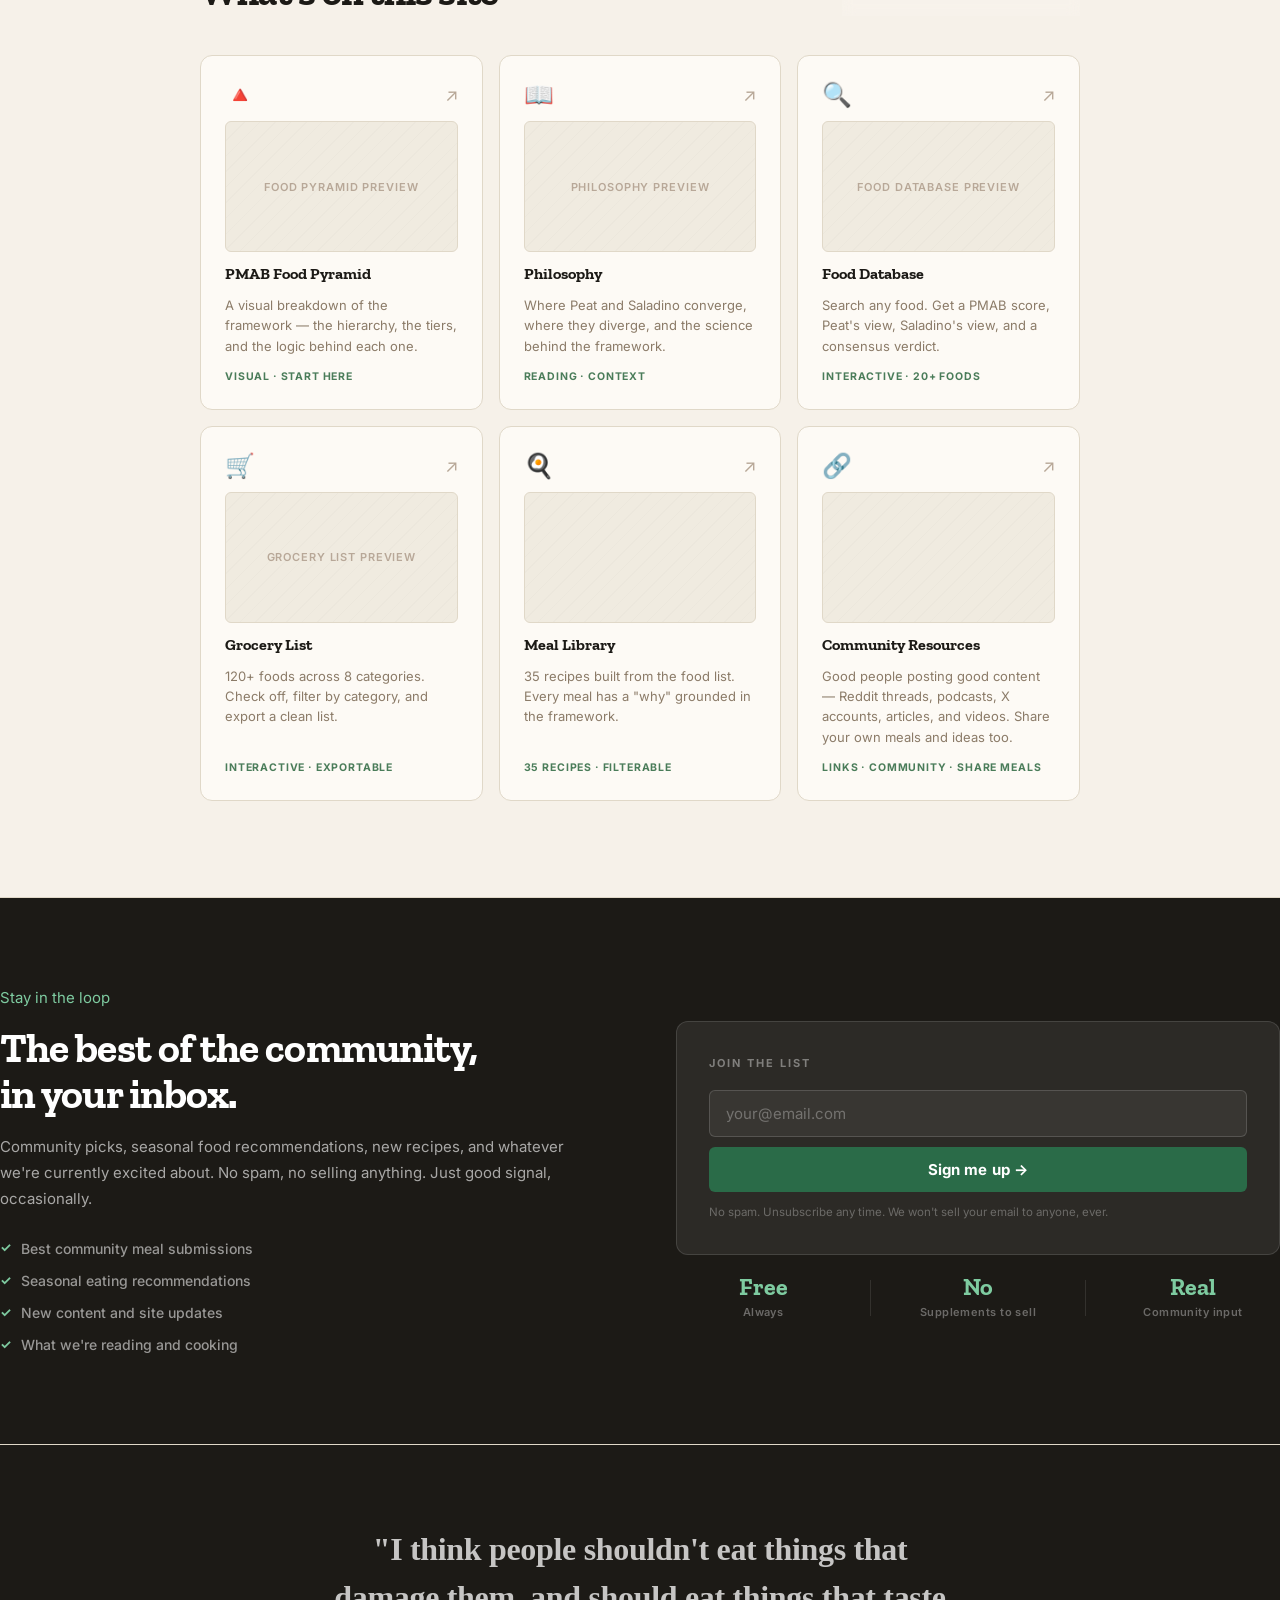
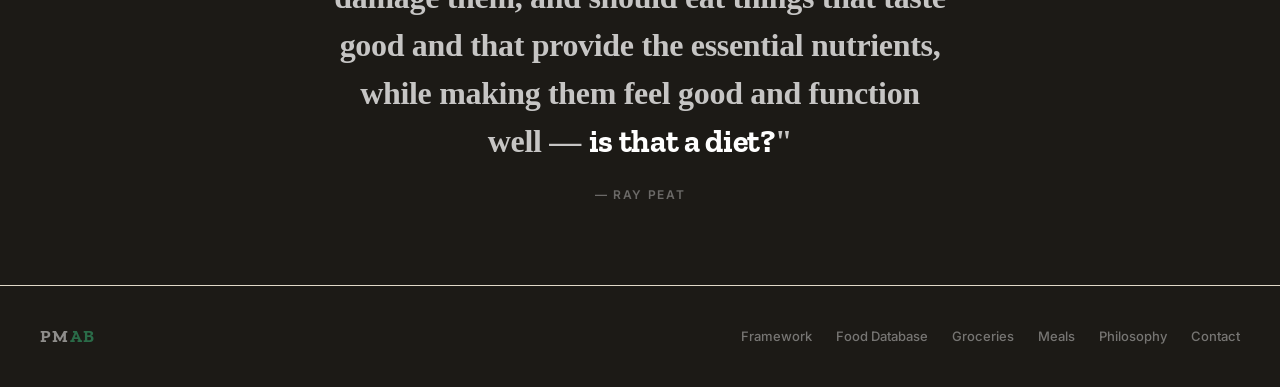
==== commit e61d08b6: "Update index.html" ====
--- a/index.html
+++ b/index.html
@@ -875,13 +875,10 @@
     }
 
     .newsletter-inner {
-      max-width: var(--container);
-      margin: 0 auto;
       display: grid;
       grid-template-columns: 1fr 1fr;
       gap: 72px;
       align-items: center;
-      padding: 0 40px;
     }
 
     .newsletter-title {
@@ -1023,7 +1020,7 @@
     }
 
     @media (max-width: 860px) {
-      .newsletter-inner { grid-template-columns: 1fr; gap: 40px; padding: 0 20px; }
+      .newsletter-inner { grid-template-columns: 1fr; gap: 40px; }
       .newsletter-section { padding: 64px 0; }
     }
 
@@ -1127,22 +1124,22 @@
     <div class="why-card">
       <div class="why-img-placeholder"></div>
       <div class="why-title">Cut the stuff that works against you</div>
-      <div class="why-body">Seed oils — canola, soybean, sunflower — are high in linoleic acid, a polyunsaturated fat that accumulates in your cells and disrupts how they produce energy. Studies show it suppresses thyroid function and increases inflammation over time. Swap them out, cook with butter, tallow, or coconut oil instead.</div>
+      <div class="why-body">Seed oils — canola, soybean, sunflower — are high in linoleic acid, a polyunsaturated fat that accumulates in your cells and disrupts how they produce energy. Studies show it suppresses thyroid function and increases inflammation over time. Swap them out, cook with butter or tallow, and most of the rest takes care of itself.</div>
       <div class="why-points">
-        <div class="why-point"><div class="why-bullet">·</div><div>Seed oils oxidize easily under heat, causing internal cell stress</div></div>
-        <div class="why-point"><div class="why-bullet">·</div><div>Excess PUFA bogs down your mitochondrial function over the years</div></div>
-        <div class="why-point"><div class="why-bullet">·</div><div>Switching to animal fats supports sound structural cellular walls</div></div>
+        <div class="why-point"><div class="why-bullet">·</div><div>Linoleic acid from seed oils builds up in tissue over years</div></div>
+        <div class="why-point"><div class="why-bullet">·</div><div>Saturated fats are chemically stable and don't oxidize in your cells</div></div>
+        <div class="why-point"><div class="why-bullet">·</div><div>Whole food cooked in butter beats anything processed</div></div>
       </div>
     </div>
 
     <div class="why-card">
       <div class="why-img-placeholder"></div>
-      <div class="why-title">Prioritise easy digestion and real density</div>
-      <div class="why-body">Eating shouldn't make you feel heavy, bloated, or fogged up. By built around highly bioavailable animal proteins, easily used carbs like ripe seasonal fruit, raw honey, and well-tolerated dairy foods, you leave heavy fiber irritants out while extracting full nutrition.</div>
+      <div class="why-title">The nutrients your body needs are in animal food</div>
+      <div class="why-body">Beef, eggs, dairy, and shellfish deliver vitamins and minerals in forms your body absorbs directly — no conversion required. Iron from red meat absorbs at 25–35%. From plants, 2–5%. Vitamin A from liver is preformed retinol. From vegetables, it's beta-carotene that many people can't convert efficiently. The difference is real.</div>
       <div class="why-points">
-        <div class="why-point"><div class="why-bullet">·</div><div>Bioavailable nutrients process fully without straining your gut</div></div>
-        <div class="why-point"><div class="why-bullet">·</div><div>Avoid structural plant defenses like lectins, oxalates, and phytates</div></div>
-        <div class="why-point"><div class="why-bullet">·</div><div>A peaceful digestion translates immediately to better daily energy</div></div>
+        <div class="why-point"><div class="why-bullet">·</div><div>Heme iron from beef absorbs 10× better than plant iron</div></div>
+        <div class="why-point"><div class="why-bullet">·</div><div>Liver provides real vitamin A — not the kind you have to convert</div></div>
+        <div class="why-point"><div class="why-bullet">·</div><div>B12 only exists in animal food — no plant source provides it</div></div>
       </div>
     </div>
 
@@ -1150,159 +1147,223 @@
 </section>
 
 <!-- THE IDEA -->
-<section class="img-pair-section" id="the-idea">
+<div class="img-pair-section" id="the-idea">
   <div class="img-pair-inner">
     <div class="img-pair-text">
-      <span class="section-eyebrow">The Idea</span>
-      <h2 class="img-pair-title">Bioenergetics meets ancestral wisdom.</h2>
+      <span class="section-eyebrow">The idea</span>
+      <h2 class="img-pair-title">Backed by two independent frameworks.</h2>
       <div class="img-pair-body">
-        <p>PMAB brings together two frameworks that are often kept separate: Ray Peat’s cellular bioenergetics and Paul Saladino’s clean, animal-based nutrition framework.</p>
-        <p>The goal is simple: support your thyroid, lower systemic inflammation, and maximize nutrient density. No complex math, no tracking apps, and no starvation logic. Just real, evolutionary foods prepared properly.</p>
+        <p>Ray Peat spent his career as a biologist studying how food affects energy production in the body. Paul Saladino is a physician who researched what humans evolved to eat. They had different methods — one was studying cells, the other studying evolutionary patterns — and they arrived at the same foods.</p>
+        <p>PMAB is the overlap. Meat, fruit, dairy, eggs. Skip the seed oils. Eat real food. It's not complicated, and the science behind it is solid.</p>
       </div>
-      <a class="img-pair-link" href="philosophy.html">Read our deep dive philosophy →</a>
+      <a class="img-pair-link" href="philosophy.html">Read the full philosophy →</a>
     </div>
     <div class="img-pair-imgs">
+      <div class="pair-img"><span class="pair-img-emoji">🧬</span></div>
+      <div class="pair-img"><span class="pair-img-emoji">📖</span></div>
       <div class="pair-img"><span class="pair-img-emoji">🥩</span></div>
-      <div class="pair-img"><span class="pair-img-emoji">🥛</span></div>
-      <div class="pair-img"><span class="pair-img-emoji">🍊</span></div>
     </div>
   </div>
-</section>
-
-<!-- WHAT'S ON THIS SITE -->
+</div>
+
+<!-- ON THIS SITE -->
 <section class="resources-section" id="on-this-site">
   <div class="resources-header">
     <div>
-      <span class="section-eyebrow">On This Site</span>
-      <h2 class="section-title">Everything you need to get started.</h2>
+      <span class="section-eyebrow">What's here</span>
+      <h2 class="section-title" style="margin-bottom:0;">What's on this site</h2>
     </div>
+    <a class="btn btn-ghost" href="framework.html">Start with the Framework →</a>
   </div>
+
   <div class="resources-grid">
-    <a href="framework.html" class="res-card">
+    <a class="res-card" href="framework.html">
       <div class="res-card-top">
-        <span class="res-emoji">🗺️</span>
+        <span class="res-emoji">🔺</span>
         <span class="res-arrow">↗</span>
       </div>
-      <div class="res-img">Framework</div>
-      <div class="res-name">The Core Framework</div>
-      <div class="res-desc">The basic rules, structural ideas, and simple scientific reasoning behind the eating style.</div>
-      <div class="res-tag">Guide</div>
+      <div class="res-img">Food pyramid preview</div>
+      <div class="res-name">PMAB Food Pyramid</div>
+      <div class="res-desc">A visual breakdown of the framework — the hierarchy, the tiers, and the logic behind each one.</div>
+      <div class="res-tag">Visual · Start here</div>
     </a>
-    <a href="foods.html" class="res-card">
+    <a class="res-card" href="philosophy.html">
+      <div class="res-card-top">
+        <span class="res-emoji">📖</span>
+        <span class="res-arrow">↗</span>
+      </div>
+      <div class="res-img">Philosophy preview</div>
+      <div class="res-name">Philosophy</div>
+      <div class="res-desc">Where Peat and Saladino converge, where they diverge, and the science behind the framework.</div>
+      <div class="res-tag">Reading · Context</div>
+    </a>
+    <a class="res-card" href="foods.html">
       <div class="res-card-top">
         <span class="res-emoji">🔍</span>
         <span class="res-arrow">↗</span>
       </div>
-      <div class="res-img">Database</div>
+      <div class="res-img">Food database preview</div>
       <div class="res-name">Food Database</div>
-      <div class="res-desc">A searchable database detailing safe carbs, high-quality proteins, and metabolic ratings.</div>
-      <div class="res-tag">Reference</div>
+      <div class="res-desc">Search any food. Get a PMAB score, Peat's view, Saladino's view, and a consensus verdict.</div>
+      <div class="res-tag">Interactive · 20+ foods</div>
     </a>
-    <a href="groceries.html" class="res-card">
+    <a class="res-card" href="groceries.html">
       <div class="res-card-top">
         <span class="res-emoji">🛒</span>
         <span class="res-arrow">↗</span>
       </div>
-      <div class="res-img">Shopping</div>
-      <div class="res-name">Grocery Checklist</div>
-      <div class="res-desc">Printable lists detailing exactly what to scan for and buy in common grocery stores.</div>
-      <div class="res-tag">Tool</div>
+      <div class="res-img">Grocery list preview</div>
+      <div class="res-name">Grocery List</div>
+      <div class="res-desc">120+ foods across 8 categories. Check off, filter by category, and export a clean list.</div>
+      <div class="res-tag">Interactive · Exportable</div>
+    </a>
+    <a class="res-card" href="meals.html">
+      <div class="res-card-top">
+        <span class="res-emoji">🍳</span>
+        <span class="res-arrow">↗</span>
+      </div>
+      <div class="res-img"></div>
+      <div class="res-name">Meal Library</div>
+      <div class="res-desc">35 recipes built from the food list. Every meal has a "why" grounded in the framework.</div>
+      <div class="res-tag">35 Recipes · Filterable</div>
+    </a>
+    <a class="res-card" href="resources.html">
+      <div class="res-card-top">
+        <span class="res-emoji">🔗</span>
+        <span class="res-arrow">↗</span>
+      </div>
+      <div class="res-img"></div>
+      <div class="res-name">Community Resources</div>
+      <div class="res-desc">Good people posting good content — Reddit threads, podcasts, X accounts, articles, and videos. Share your own meals and ideas too.</div>
+      <div class="res-tag">Links · Community · Share meals</div>
     </a>
   </div>
 </section>
 
-<!-- COMMUNITY / NEWSLETTER -->
-<section class="community-section" id="community">
-  <div class="community-inner">
-    <div>
-      <span class="section-eyebrow">Community</span>
-      <h2 class="community-title">Connect with fellow builders.</h2>
-      <p class="community-body">We are building an open network of people who care about metabolic health, regional farming, and practical biology. Stop by our groups or check out our active metrics below.</p>
-      <div class="platform-grid">
-        <div class="platform-card">
-          <span class="p-icon-lg">💬</span>
-          <div>
-            <div class="p-card-name">Discord Chat</div>
-            <div class="p-card-status">Active Community</div>
+<!-- NEWSLETTER -->
+<section class="newsletter-section" id="community">
+  <div class="container">
+    <div class="newsletter-inner">
+      <div class="newsletter-text">
+        <span class="eyebrow">Stay in the loop</span>
+        <h2 class="newsletter-title">The best of the community,<br>in your inbox.</h2>
+        <p class="newsletter-body">Community picks, seasonal food recommendations, new recipes, and whatever we're currently excited about. No spam, no selling anything. Just good signal, occasionally.</p>
+        <ul class="newsletter-perks">
+          <li>Best community meal submissions</li>
+          <li>Seasonal eating recommendations</li>
+          <li>New content and site updates</li>
+          <li>What we're reading and cooking</li>
+        </ul>
+      </div>
+      <div class="newsletter-form-wrap">
+        <div class="newsletter-card">
+          <div class="newsletter-card-label">Join the list</div>
+          
+          <!-- CHANGE: Wrapped fields in a form element with an ID -->
+          <form id="newsletter-form">
+            <div class="newsletter-fields">
+              <!-- CHANGE: Added id and required attribute -->
+              <input class="newsletter-input" type="email" id="newsletter-email" placeholder="your@email.com" required />
+              <!-- CHANGE: Added type="submit" and an id -->
+              <button class="newsletter-btn" type="submit" id="submit-btn">Sign me up →</button>
+            </div>
+          </form>
+          
+          <!-- CHANGE: Added an invisible message placeholder that won't ruin layout spacing unless active -->
+          <p id="form-message" style="display: none; font-size: 0.9rem; margin-top: 10px; font-weight: 500;"></p>
+          
+          <p class="newsletter-disclaimer">No spam. Unsubscribe any time. We won't sell your email to anyone, ever.</p>
+        </div>
+        <div class="newsletter-stat-row">
+          <div class="newsletter-stat">
+            <div class="newsletter-stat-num">Free</div>
+            <div class="newsletter-stat-label">Always</div>
           </div>
-        </div>
-        <div class="platform-card">
-          <span class="p-icon-lg">forum</span>
-          <div>
-            <div class="p-card-name">Web Forums</div>
-            <div class="p-card-status">Coming Soon</div>
+          <div class="newsletter-stat-divider"></div>
+          <div class="newsletter-stat">
+            <div class="newsletter-stat-num">No</div>
+            <div class="newsletter-stat-label">Supplements to sell</div>
           </div>
-        </div>
-      </div>
-    </div>
-    <div class="community-stats">
-      <div class="c-stat">
-        <div class="c-stat-num">14k+</div>
-        <div class="c-stat-label">Active Site Readers</div>
-      </div>
-      <div class="c-stat">
-        <div class="c-stat-num">4.9/5</div>
-        <div class="c-stat-label">User Reference Rating</div>
-      </div>
-    </div>
-  </div>
-</section>
-
-<!-- NEWSLETTER EXTRA FORM AREA -->
-<section class="newsletter-section">
-  <div class="newsletter-inner">
-    <div>
-      <span class="eyebrow">Newsletter</span>
-      <h2 class="newsletter-title">Get clean metabolic advice directly in your inbox.</h2>
-      <p class="newsletter-body">We send short, highly actionable lists of food reviews, deep breakdowns of latest metabolic studies, and new recipes every alternate Sunday morning. Zero spam.</p>
-      <ul class="newsletter-perks">
-        <li>Curated seasonal recipe plans</li>
-        <li>Analysis of common toxic additives</li>
-        <li>Early access to future web tools</li>
-      </ul>
-    </div>
-    <div>
-      <!-- FORM AREA -->
-      <div class="newsletter-card">
-        <div class="newsletter-card-label">Join our mailing circle</div>
-        <form action="#" method="POST" onsubmit="event.preventDefault();" class="newsletter-fields">
-          <input type="text" placeholder="Your first name" class="newsletter-input" required />
-          <input type="email" placeholder="Your email address" class="newsletter-input" required />
-          <button type="submit" class="newsletter-btn">Subscribe to PMAB Newsletter</button>
-        </form>
-        <p class="newsletter-disclaimer">We value your privacy. Your information is safely encrypted and will never under any condition be sold, shared, or distributed to data partners.</p>
-      </div>
-      <div class="newsletter-stat-row">
-        <div class="newsletter-stat">
-          <div class="newsletter-stat-num">6,200+</div>
-          <div class="newsletter-stat-label">Subscribers</div>
-        </div>
-        <div class="newsletter-stat-divider"></div>
-        <div class="newsletter-stat">
-          <div class="newsletter-stat-num">Every 2w</div>
-          <div class="newsletter-stat-label">Frequency</div>
+          <div class="newsletter-stat-divider"></div>
+          <div class="newsletter-stat">
+            <div class="newsletter-stat-num">Real</div>
+            <div class="newsletter-stat-label">Community input</div>
+          </div>
         </div>
       </div>
     </div>
   </div>
 </section>
 
-<!-- QUOTE SECTION -->
+<!-- QUOTE -->
 <section class="quote-section">
-  <p class="quote-text">"The ability to produce <strong>energy</strong> efficiently determines how every single cell handles stress and maintains life."</p>
-  <div class="quote-attr">— Metabolic Physiology Core Principal</div>
+  <p class="quote-text">"I think people shouldn't eat things that damage them, and should eat things that taste good and that provide the essential nutrients, while making them feel good and function well — <strong>is that a diet?</strong>"</p>
+  <div class="quote-attr">— Ray Peat</div>
 </section>
 
 <!-- FOOTER -->
 <footer class="site-footer">
-  <div class="footer-mark">PM<em>AB</em> © 2026</div>
+  <div class="footer-mark">PM<em>AB</em></div>
   <ul class="footer-links">
-    <li><a href="index.html">Home</a></li>
     <li><a href="framework.html">Framework</a></li>
-    <li><a href="foods.html">Foods</a></li>
+    <li><a href="foods.html">Food Database</a></li>
+    <li><a href="groceries.html">Groceries</a></li>
+    <li><a href="meals.html">Meals</a></li>
+    <li><a href="philosophy.html">Philosophy</a></li>
     <li><a href="contact.html">Contact</a></li>
   </ul>
 </footer>
-
+<script>
+  const form = document.getElementById('newsletter-form');
+  const messageElement = document.getElementById('form-message');
+  const submitBtn = document.getElementById('submit-btn');
+
+  const GOOGLE_SCRIPT_URL = 'https://script.google.com/macros/s/AKfycbyWZRXZ6UKU7YcDq0sc8uBX95y9mOjzDEfRZ8zB9F56If6HNSoefkXmcGbAk04KLjdcDg/exec';
+
+  form.addEventListener('submit', function(e) {
+    e.preventDefault(); 
+    
+    // Disable button to prevent double submissions
+    submitBtn.disabled = true;
+    submitBtn.innerText = 'Sending...';
+    
+    const emailValue = document.getElementById('newsletter-email').value;
+    
+    const formData = new URLSearchParams();
+    formData.append('email', emailValue);
+    
+    fetch(GOOGLE_SCRIPT_URL, {
+      method: 'POST',
+      mode: 'cors',
+      redirect: 'follow',
+      body: formData,
+      headers: {
+        'Content-Type': 'application/x-www-form-urlencoded'
+      }
+    })
+    .then(response => response.json())
+    .then(data => {
+      if (data.result === 'success') {
+        messageElement.textContent = 'Thanks for subscribing!';
+        messageElement.style.color = '#2e7d32'; // Clean dark green
+        messageElement.style.display = 'block';
+        form.reset(); 
+      } else {
+        throw new Error(data.error);
+      }
+    })
+    .catch(error => {
+      console.error('Error!', error.message);
+      messageElement.textContent = 'Something went wrong. Please try again.';
+      messageElement.style.color = '#c62828'; // Clean dark red
+      messageElement.style.display = 'block';
+    })
+    .finally(() => {
+      // Re-enable button and return text back to normal
+      submitBtn.disabled = false;
+      submitBtn.innerText = 'Sign me up →';
+    });
+  });
+</script>
 </body>
 </html>
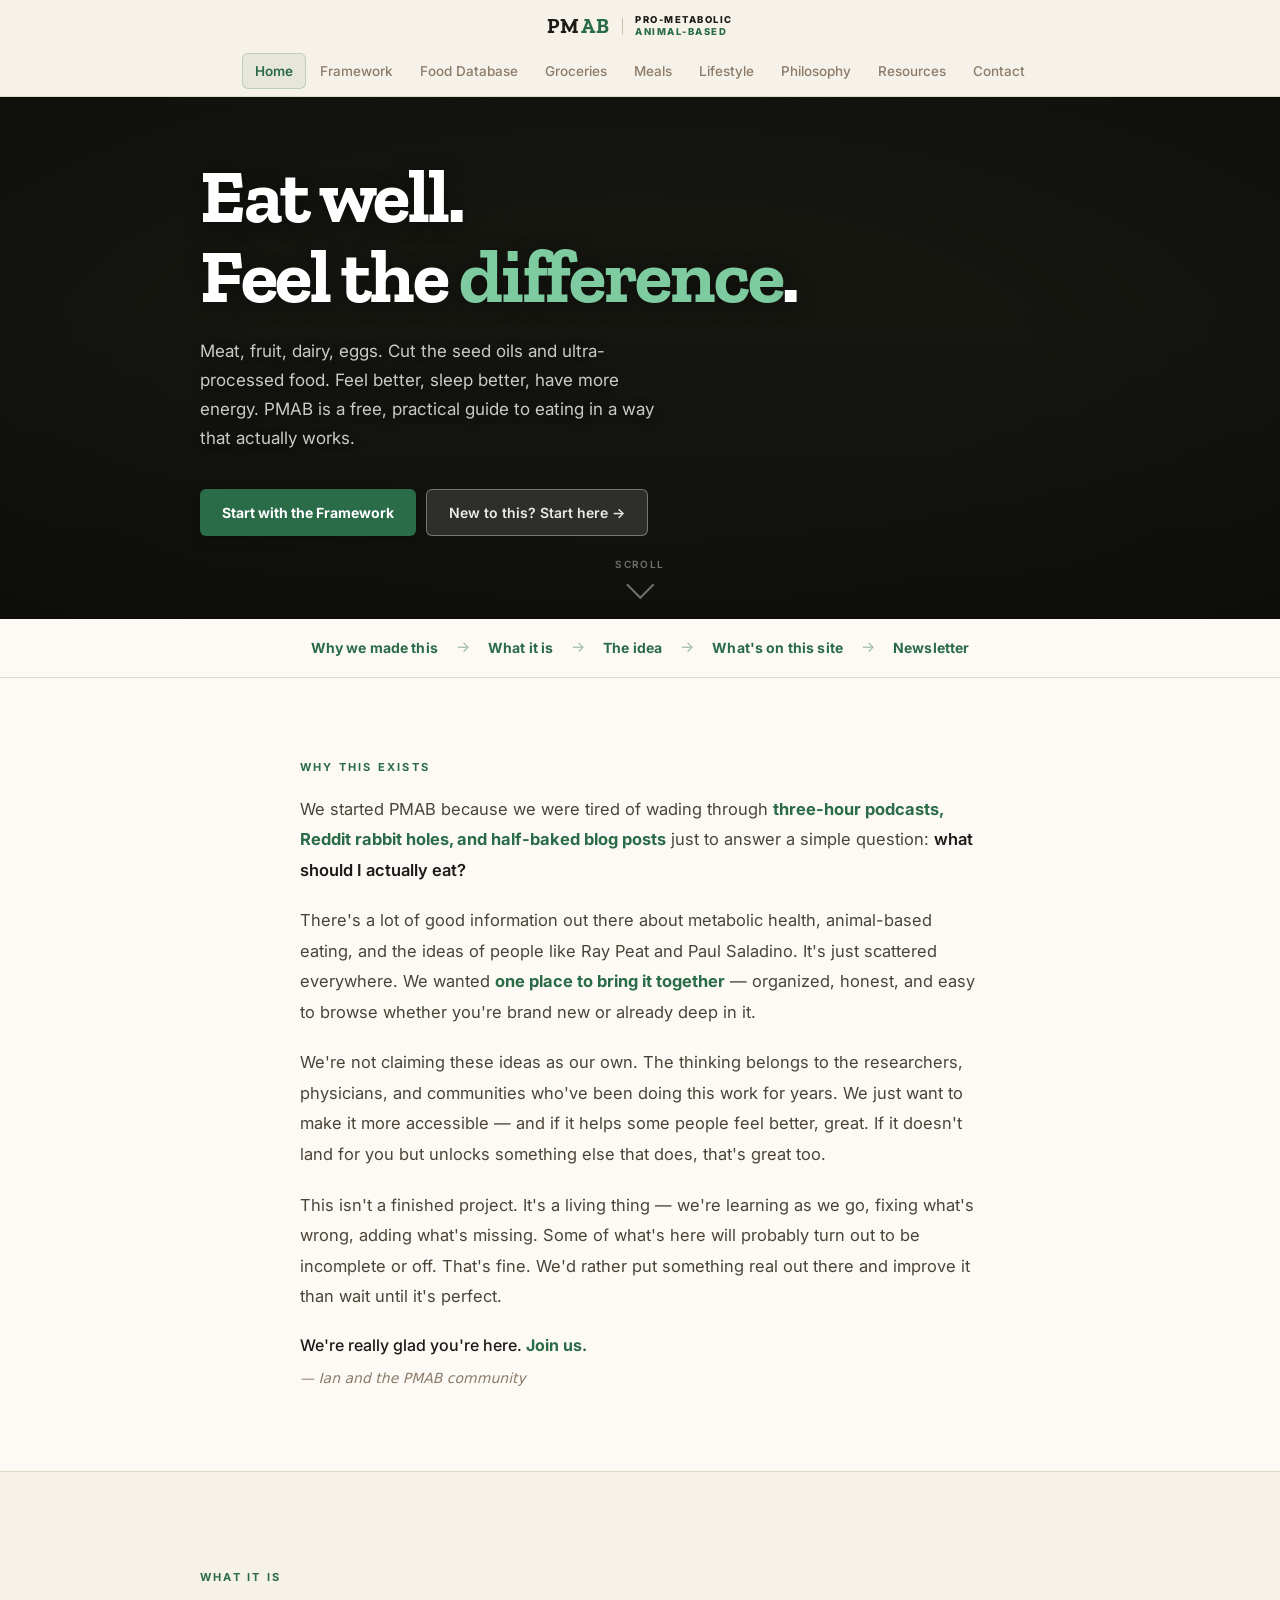
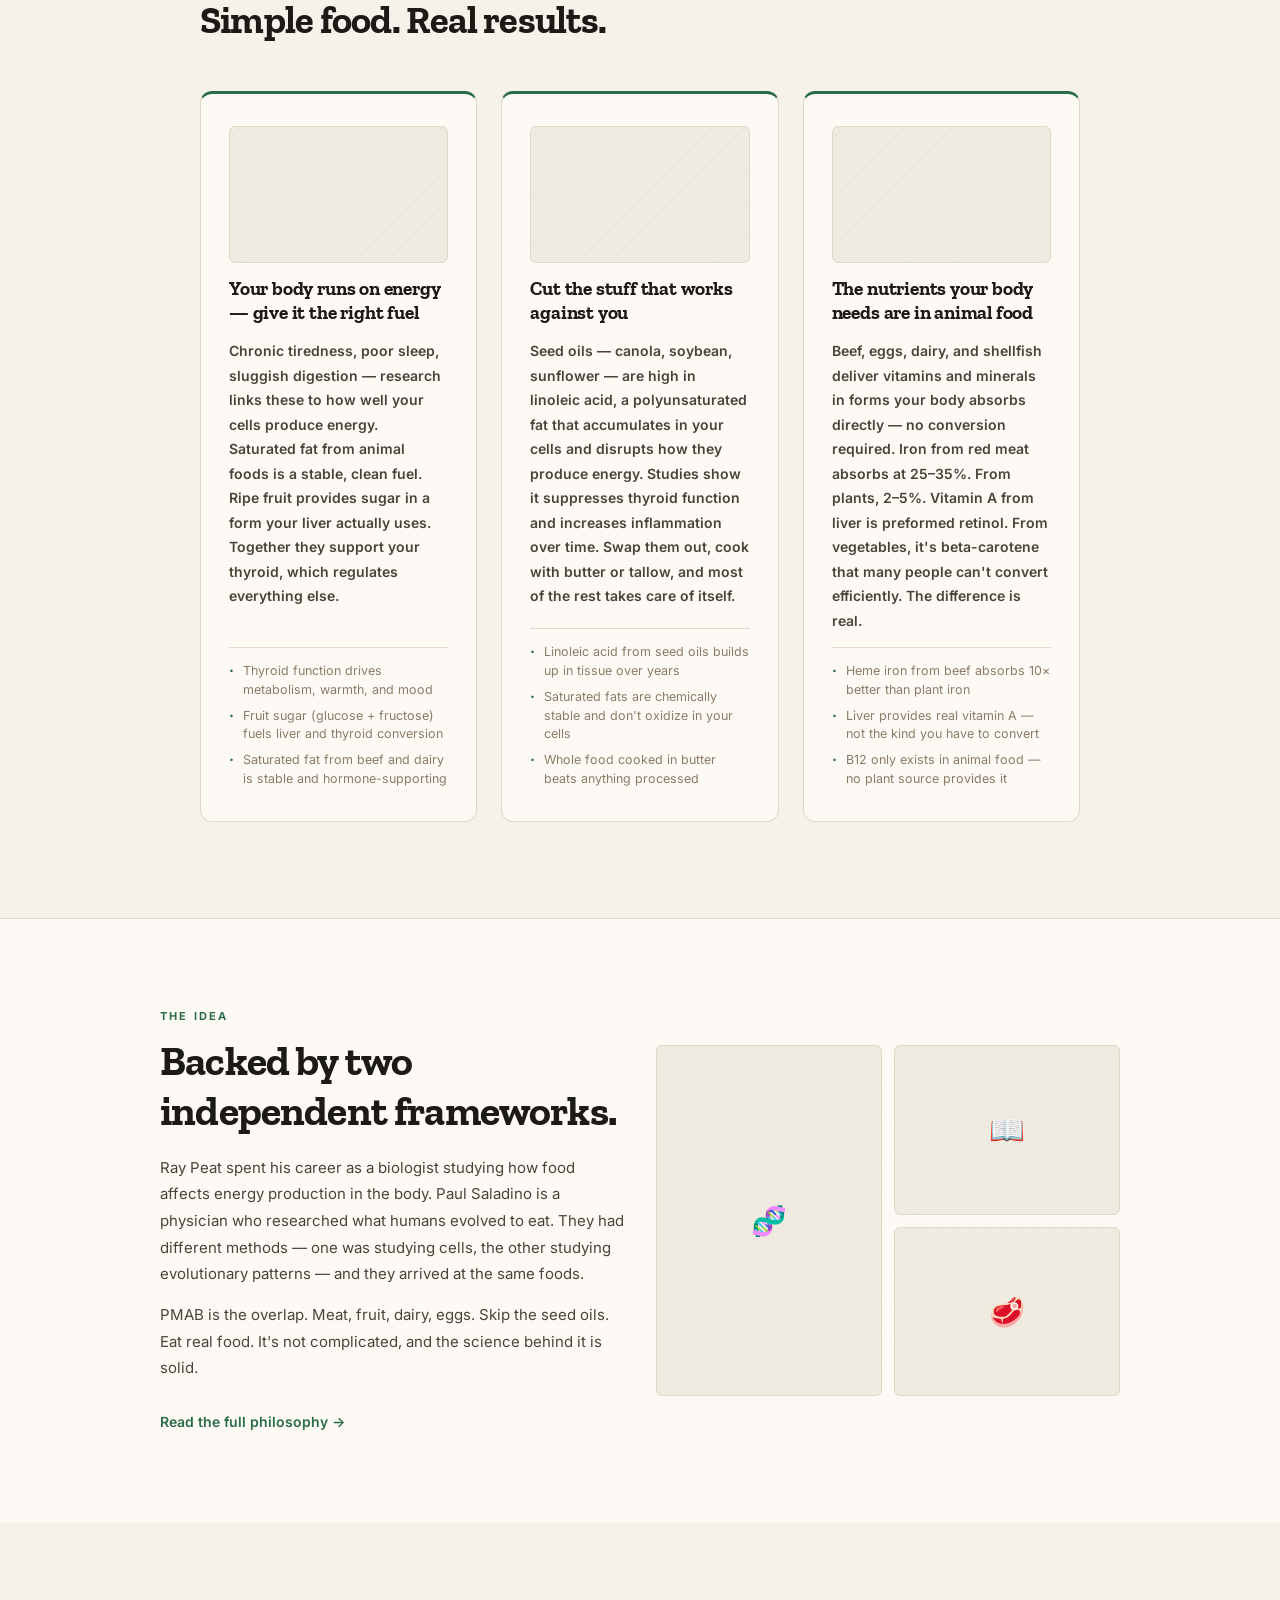
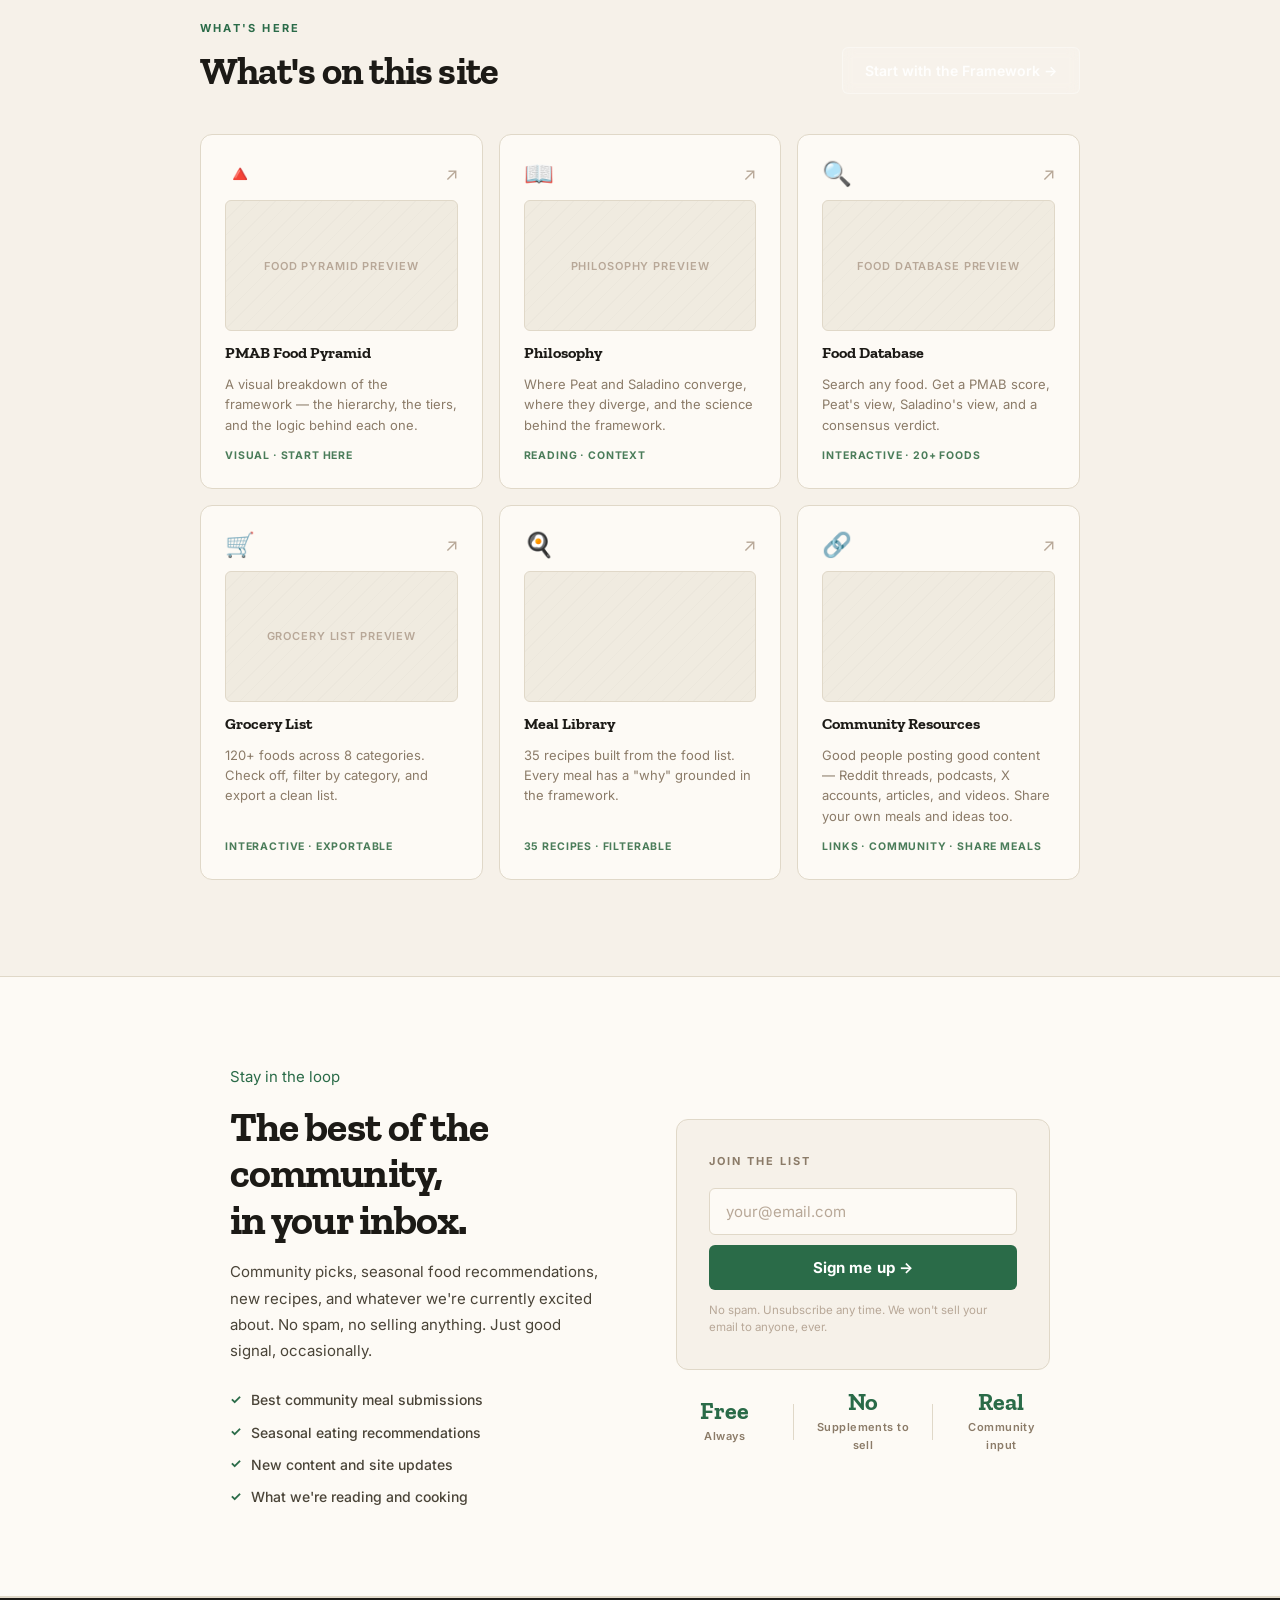
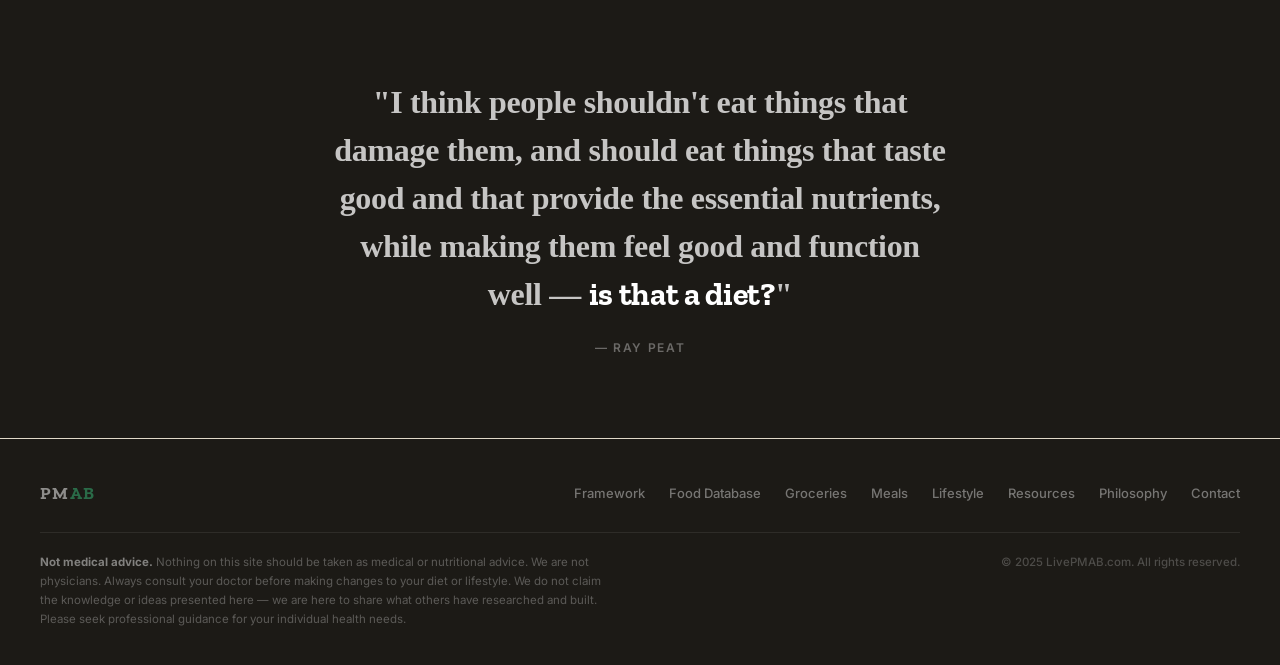
==== commit 851986c4: "Add files via upload" ====
--- a/index.html
+++ b/index.html
@@ -716,12 +716,7 @@
     .site-footer {
       border-top: 1px solid var(--border);
       background: var(--bg-dark);
-      padding: 36px 40px;
-      display: flex;
-      align-items: center;
-      justify-content: space-between;
-      gap: 20px;
-      flex-wrap: wrap;
+      padding: 40px 40px 36px;
     }
 
     .footer-mark {
@@ -806,6 +801,32 @@
       font-weight: 600;
     }
 
+    .about-hi {
+      color: var(--green);
+      font-weight: 700;
+    }
+
+    .about-signoff {
+      margin-top: 28px;
+      font-size: 16px;
+      color: var(--text);
+      font-weight: 500;
+      line-height: 1.7;
+    }
+
+    .about-signoff strong {
+      color: var(--green);
+      font-weight: 700;
+    }
+
+    .about-sig {
+      display: block;
+      margin-top: 8px;
+      font-size: 14px;
+      color: var(--text-3);
+      font-style: italic;
+    }
+
     @media (max-width: 640px) {
       .about-section { padding: 60px 20px; }
       .about-body { font-size: 15.5px; }
@@ -870,7 +891,8 @@
     /* ── NEWSLETTER ───────────────────────── */
     .newsletter-section {
       border-top: 1px solid var(--border);
-      background: var(--bg-dark);
+      border-bottom: 1px solid var(--border);
+      background: var(--bg-card);
       padding: 88px 0;
     }
 
@@ -879,13 +901,15 @@
       grid-template-columns: 1fr 1fr;
       gap: 72px;
       align-items: center;
+      max-width: 820px;
+      margin: 0 auto;
     }
 
     .newsletter-title {
       font-family: var(--font-d);
       font-size: clamp(1.8rem, 3.5vw, 2.6rem);
       font-weight: 700;
-      color: #fff;
+      color: var(--text);
       letter-spacing: -0.022em;
       line-height: 1.12;
       margin: 14px 0 16px;
@@ -893,12 +917,12 @@
 
     .newsletter-body {
       font-size: 15px;
-      color: rgba(255,255,255,0.62);
+      color: var(--text-2);
       line-height: 1.75;
       margin-bottom: 24px;
     }
 
-    .newsletter-section .eyebrow { color: #7ecba0; }
+    .newsletter-section .eyebrow { color: var(--green); }
 
     .newsletter-perks {
       list-style: none;
@@ -912,21 +936,21 @@
       align-items: center;
       gap: 10px;
       font-size: 14px;
-      color: rgba(255,255,255,0.55);
+      color: var(--text-2);
       font-weight: 500;
     }
 
     .newsletter-perks li::before {
       content: '✓';
-      color: #7ecba0;
+      color: var(--green);
       font-weight: 700;
       font-size: 13px;
       flex-shrink: 0;
     }
 
     .newsletter-card {
-      background: rgba(255,255,255,0.07);
-      border: 1px solid rgba(255,255,255,0.12);
+      background: var(--bg);
+      border: 1px solid var(--border);
       border-radius: var(--r-lg);
       padding: 32px;
       margin-bottom: 20px;
@@ -937,7 +961,7 @@
       font-weight: 700;
       letter-spacing: 0.18em;
       text-transform: uppercase;
-      color: rgba(255,255,255,0.4);
+      color: var(--text-3);
       margin-bottom: 18px;
     }
 
@@ -951,18 +975,18 @@
       width: 100%;
       padding: 13px 16px;
       border-radius: var(--r);
-      border: 1px solid rgba(255,255,255,0.15);
-      background: rgba(255,255,255,0.06);
-      color: #fff;
+      border: 1px solid var(--border);
+      background: var(--bg-card);
+      color: var(--text);
       font-family: var(--font-b);
       font-size: 15px;
       outline: none;
       transition: border-color var(--ease), background var(--ease);
     }
-    .newsletter-input::placeholder { color: rgba(255,255,255,0.3); }
+    .newsletter-input::placeholder { color: var(--text-4); }
     .newsletter-input:focus {
-      border-color: rgba(42,107,72,0.7);
-      background: rgba(255,255,255,0.09);
+      border-color: var(--green);
+      background: var(--bg-card2);
     }
 
     .newsletter-btn {
@@ -983,7 +1007,7 @@
 
     .newsletter-disclaimer {
       font-size: 11.5px;
-      color: rgba(255,255,255,0.3);
+      color: var(--text-4);
       margin-top: 12px;
       line-height: 1.5;
     }
@@ -1000,14 +1024,14 @@
       font-family: var(--font-d);
       font-size: 1.5rem;
       font-weight: 700;
-      color: #7ecba0;
+      color: var(--green);
       line-height: 1;
       margin-bottom: 4px;
     }
 
     .newsletter-stat-label {
       font-size: 11px;
-      color: rgba(255,255,255,0.35);
+      color: var(--text-3);
       font-weight: 600;
       letter-spacing: 0.04em;
     }
@@ -1015,7 +1039,7 @@
     .newsletter-stat-divider {
       width: 1px;
       height: 36px;
-      background: rgba(255,255,255,0.1);
+      background: var(--border);
       flex-shrink: 0;
     }
 
@@ -1026,6 +1050,52 @@
 
     @media (max-width: 640px) {
       .newsletter-stat-row { gap: 12px; }
+    }
+
+
+    .footer-top {
+      display: flex;
+      align-items: center;
+      justify-content: space-between;
+      gap: 20px;
+      flex-wrap: wrap;
+      padding-bottom: 24px;
+      border-bottom: 1px solid rgba(255,255,255,0.08);
+      margin-bottom: 20px;
+    }
+
+    .footer-bottom {
+      display: flex;
+      align-items: flex-start;
+      justify-content: space-between;
+      gap: 24px;
+      flex-wrap: wrap;
+    }
+
+    .footer-disclaimer {
+      font-size: 11.5px;
+      color: rgba(255,255,255,0.28);
+      line-height: 1.65;
+      max-width: 580px;
+      font-weight: 400;
+    }
+
+    .footer-disclaimer strong {
+      color: rgba(255,255,255,0.45);
+      font-weight: 700;
+    }
+
+    .footer-copy {
+      font-size: 11.5px;
+      color: rgba(255,255,255,0.22);
+      white-space: nowrap;
+      font-weight: 500;
+      flex-shrink: 0;
+    }
+
+    @media (max-width: 640px) {
+      .footer-bottom { flex-direction: column; gap: 12px; }
+      .footer-copy { white-space: normal; }
     }
 
   </style>
@@ -1096,10 +1166,11 @@
   <div class="about-inner">
     <span class="about-eyebrow">Why this exists</span>
     <div class="about-body">
-      <p>We started PMAB because we were tired of wading through three-hour podcasts, Reddit rabbit holes, and half-baked blog posts just to answer a simple question: <em>what should I actually eat?</em></p>
-      <p>There's a lot of good information out there about metabolic health, animal-based eating, and the ideas of people like Ray Peat and Paul Saladino. It's just scattered everywhere. We wanted one place to bring it together — organized, honest, and easy to browse whether you're brand new or already deep in it.</p>
+      <p>We started PMAB because we were tired of wading through <span class="about-hi">three-hour podcasts, Reddit rabbit holes, and half-baked blog posts</span> just to answer a simple question: <em>what should I actually eat?</em></p>
+      <p>There's a lot of good information out there about metabolic health, animal-based eating, and the ideas of people like Ray Peat and Paul Saladino. It's just scattered everywhere. We wanted <span class="about-hi">one place to bring it together</span> — organized, honest, and easy to browse whether you're brand new or already deep in it.</p>
       <p>We're not claiming these ideas as our own. The thinking belongs to the researchers, physicians, and communities who've been doing this work for years. We just want to make it more accessible — and if it helps some people feel better, great. If it doesn't land for you but unlocks something else that does, that's great too.</p>
       <p>This isn't a finished project. It's a living thing — we're learning as we go, fixing what's wrong, adding what's missing. Some of what's here will probably turn out to be incomplete or off. That's fine. We'd rather put something real out there and improve it than wait until it's perfect.</p>
+      <p class="about-signoff">We're really glad you're here. <strong>Join us.</strong><br><span class="about-sig">— Ian and the PMAB community</span></p>
     </div>
   </div>
 </section>
@@ -1258,20 +1329,13 @@
       <div class="newsletter-form-wrap">
         <div class="newsletter-card">
           <div class="newsletter-card-label">Join the list</div>
-          
-          <!-- CHANGE: Wrapped fields in a form element with an ID -->
           <form id="newsletter-form">
             <div class="newsletter-fields">
-              <!-- CHANGE: Added id and required attribute -->
               <input class="newsletter-input" type="email" id="newsletter-email" placeholder="your@email.com" required />
-              <!-- CHANGE: Added type="submit" and an id -->
               <button class="newsletter-btn" type="submit" id="submit-btn">Sign me up →</button>
             </div>
           </form>
-          
-          <!-- CHANGE: Added an invisible message placeholder that won't ruin layout spacing unless active -->
-          <p id="form-message" style="display: none; font-size: 0.9rem; margin-top: 10px; font-weight: 500;"></p>
-          
+          <p id="form-message" style="display:none;font-size:0.9rem;margin-top:10px;font-weight:500;"></p>
           <p class="newsletter-disclaimer">No spam. Unsubscribe any time. We won't sell your email to anyone, ever.</p>
         </div>
         <div class="newsletter-stat-row">
@@ -1303,51 +1367,55 @@
 
 <!-- FOOTER -->
 <footer class="site-footer">
-  <div class="footer-mark">PM<em>AB</em></div>
-  <ul class="footer-links">
-    <li><a href="framework.html">Framework</a></li>
-    <li><a href="foods.html">Food Database</a></li>
-    <li><a href="groceries.html">Groceries</a></li>
-    <li><a href="meals.html">Meals</a></li>
-    <li><a href="philosophy.html">Philosophy</a></li>
-    <li><a href="contact.html">Contact</a></li>
-  </ul>
+  <div class="footer-top">
+    <div class="footer-mark">PM<em>AB</em></div>
+    <ul class="footer-links">
+      <li><a href="framework.html">Framework</a></li>
+      <li><a href="foods.html">Food Database</a></li>
+      <li><a href="groceries.html">Groceries</a></li>
+      <li><a href="meals.html">Meals</a></li>
+      <li><a href="lifestyle.html">Lifestyle</a></li>
+      <li><a href="resources.html">Resources</a></li>
+      <li><a href="philosophy.html">Philosophy</a></li>
+      <li><a href="contact.html">Contact</a></li>
+    </ul>
+  </div>
+  <div class="footer-bottom">
+    <p class="footer-disclaimer"><strong>Not medical advice.</strong> Nothing on this site should be taken as medical or nutritional advice. We are not physicians. Always consult your doctor before making changes to your diet or lifestyle. We do not claim the knowledge or ideas presented here — we are here to share what others have researched and built. Please seek professional guidance for your individual health needs.</p>
+    <p class="footer-copy">&copy; 2025 LivePMAB.com. All rights reserved.</p>
+  </div>
 </footer>
+
+
 <script>
   const form = document.getElementById('newsletter-form');
   const messageElement = document.getElementById('form-message');
   const submitBtn = document.getElementById('submit-btn');
-
   const GOOGLE_SCRIPT_URL = 'https://script.google.com/macros/s/AKfycbyWZRXZ6UKU7YcDq0sc8uBX95y9mOjzDEfRZ8zB9F56If6HNSoefkXmcGbAk04KLjdcDg/exec';
 
   form.addEventListener('submit', function(e) {
-    e.preventDefault(); 
-    
-    // Disable button to prevent double submissions
+    e.preventDefault();
     submitBtn.disabled = true;
     submitBtn.innerText = 'Sending...';
-    
+
     const emailValue = document.getElementById('newsletter-email').value;
-    
     const formData = new URLSearchParams();
     formData.append('email', emailValue);
-    
+
     fetch(GOOGLE_SCRIPT_URL, {
       method: 'POST',
       mode: 'cors',
       redirect: 'follow',
       body: formData,
-      headers: {
-        'Content-Type': 'application/x-www-form-urlencoded'
-      }
+      headers: { 'Content-Type': 'application/x-www-form-urlencoded' }
     })
     .then(response => response.json())
     .then(data => {
       if (data.result === 'success') {
         messageElement.textContent = 'Thanks for subscribing!';
-        messageElement.style.color = '#2e7d32'; // Clean dark green
+        messageElement.style.color = '#2e7d32';
         messageElement.style.display = 'block';
-        form.reset(); 
+        form.reset();
       } else {
         throw new Error(data.error);
       }
@@ -1355,11 +1423,10 @@
     .catch(error => {
       console.error('Error!', error.message);
       messageElement.textContent = 'Something went wrong. Please try again.';
-      messageElement.style.color = '#c62828'; // Clean dark red
+      messageElement.style.color = '#c62828';
       messageElement.style.display = 'block';
     })
     .finally(() => {
-      // Re-enable button and return text back to normal
       submitBtn.disabled = false;
       submitBtn.innerText = 'Sign me up →';
     });
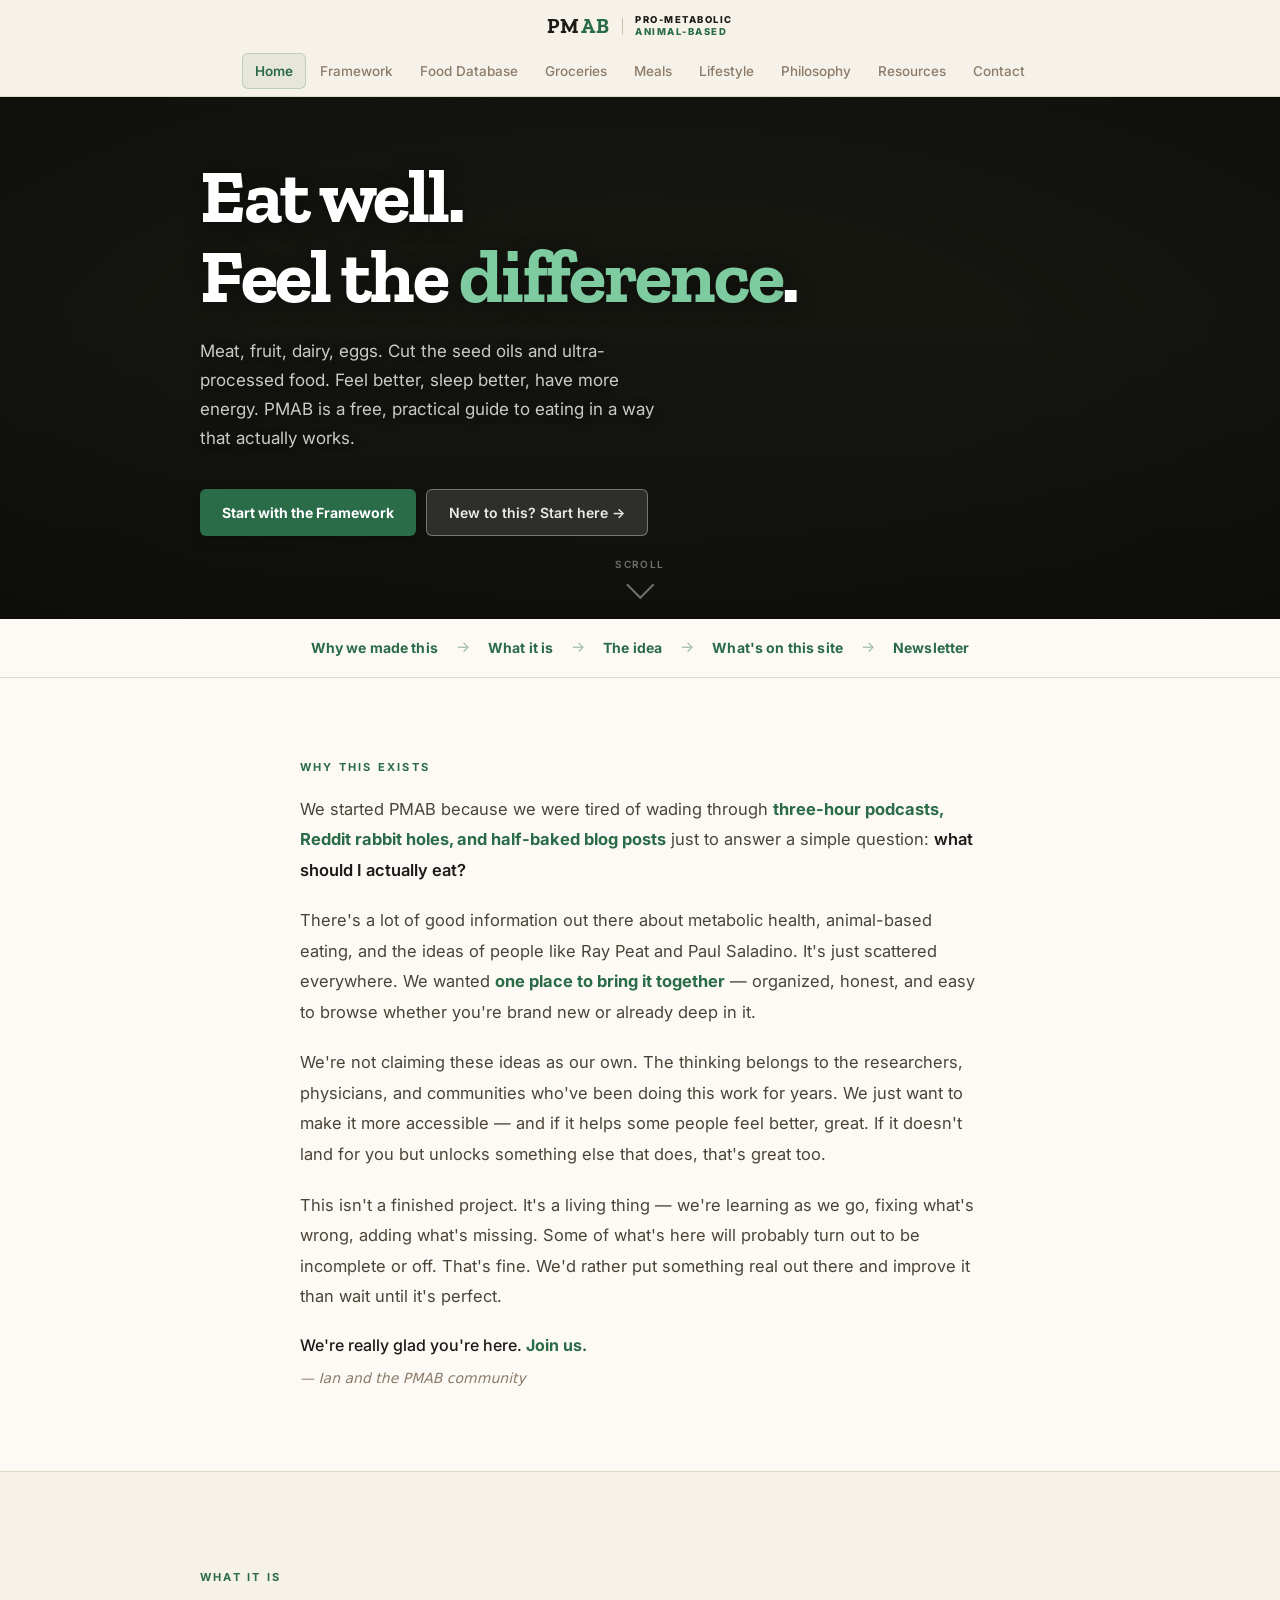
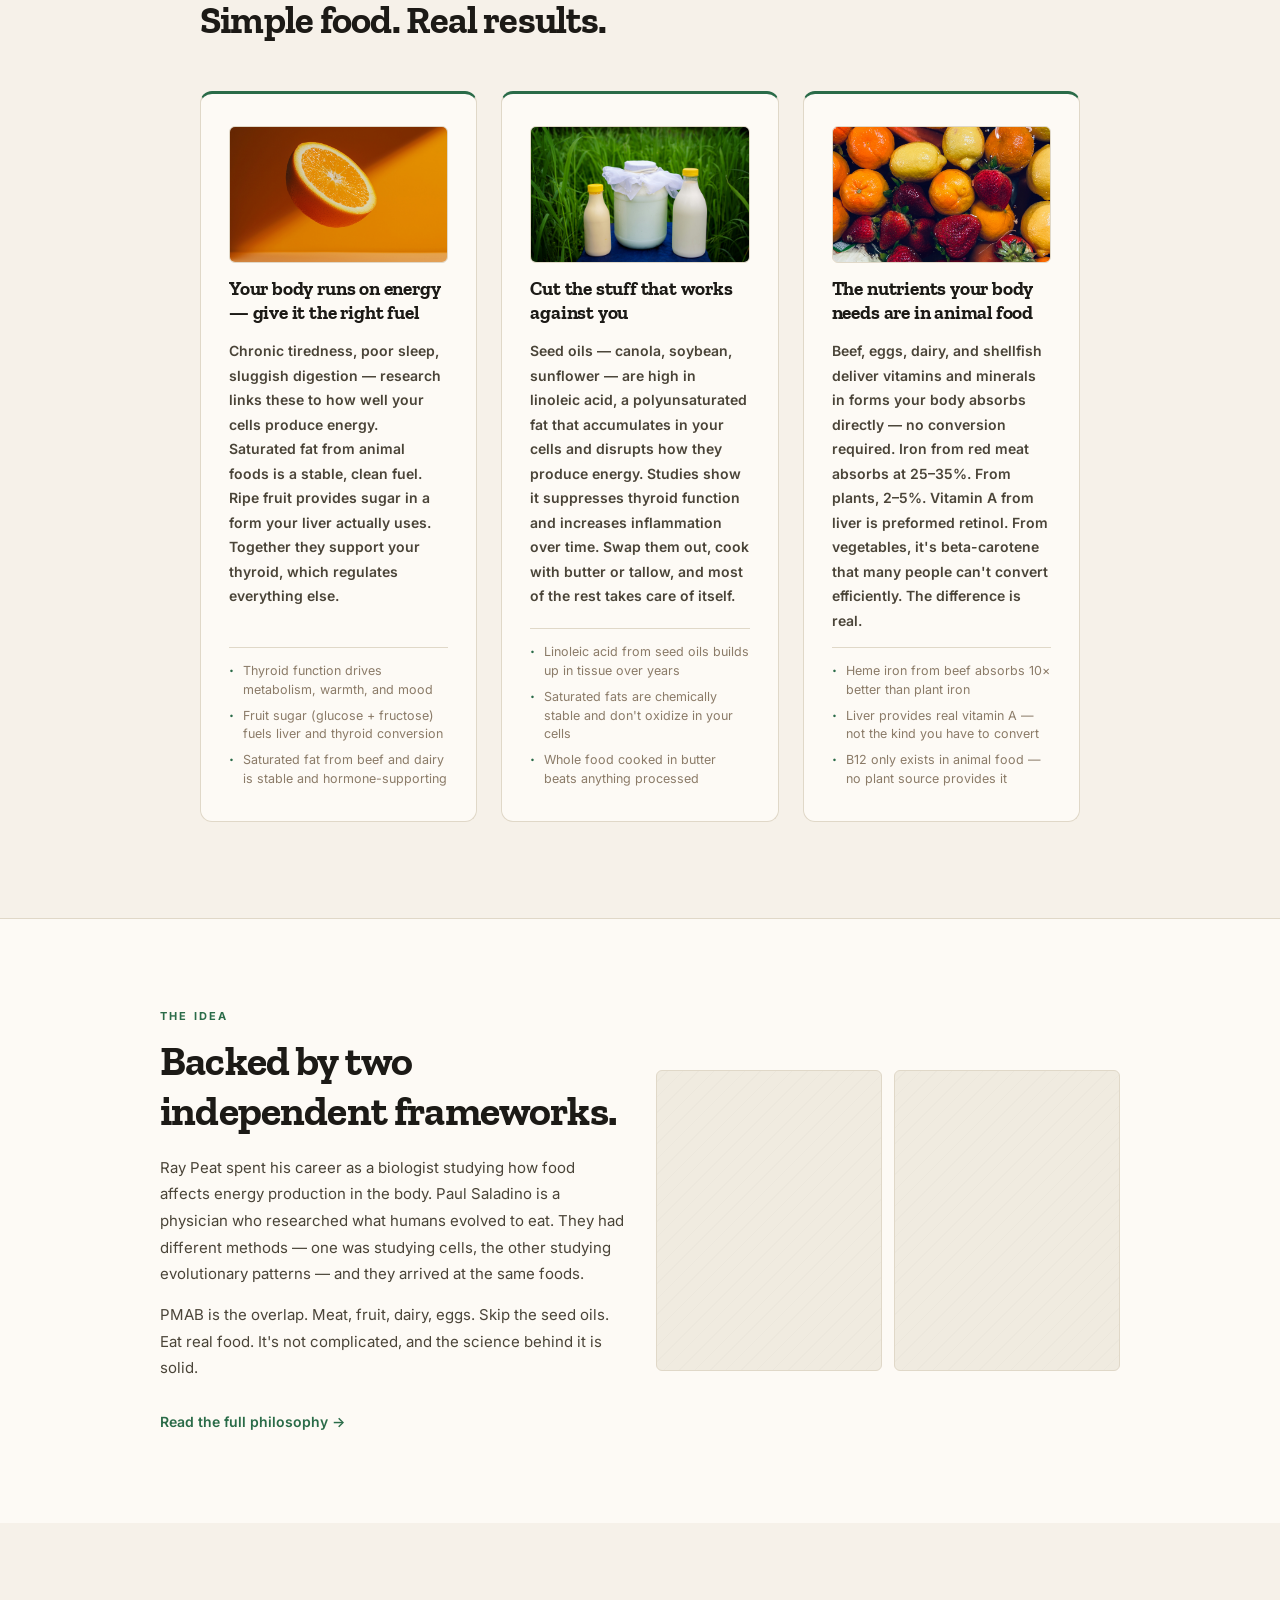
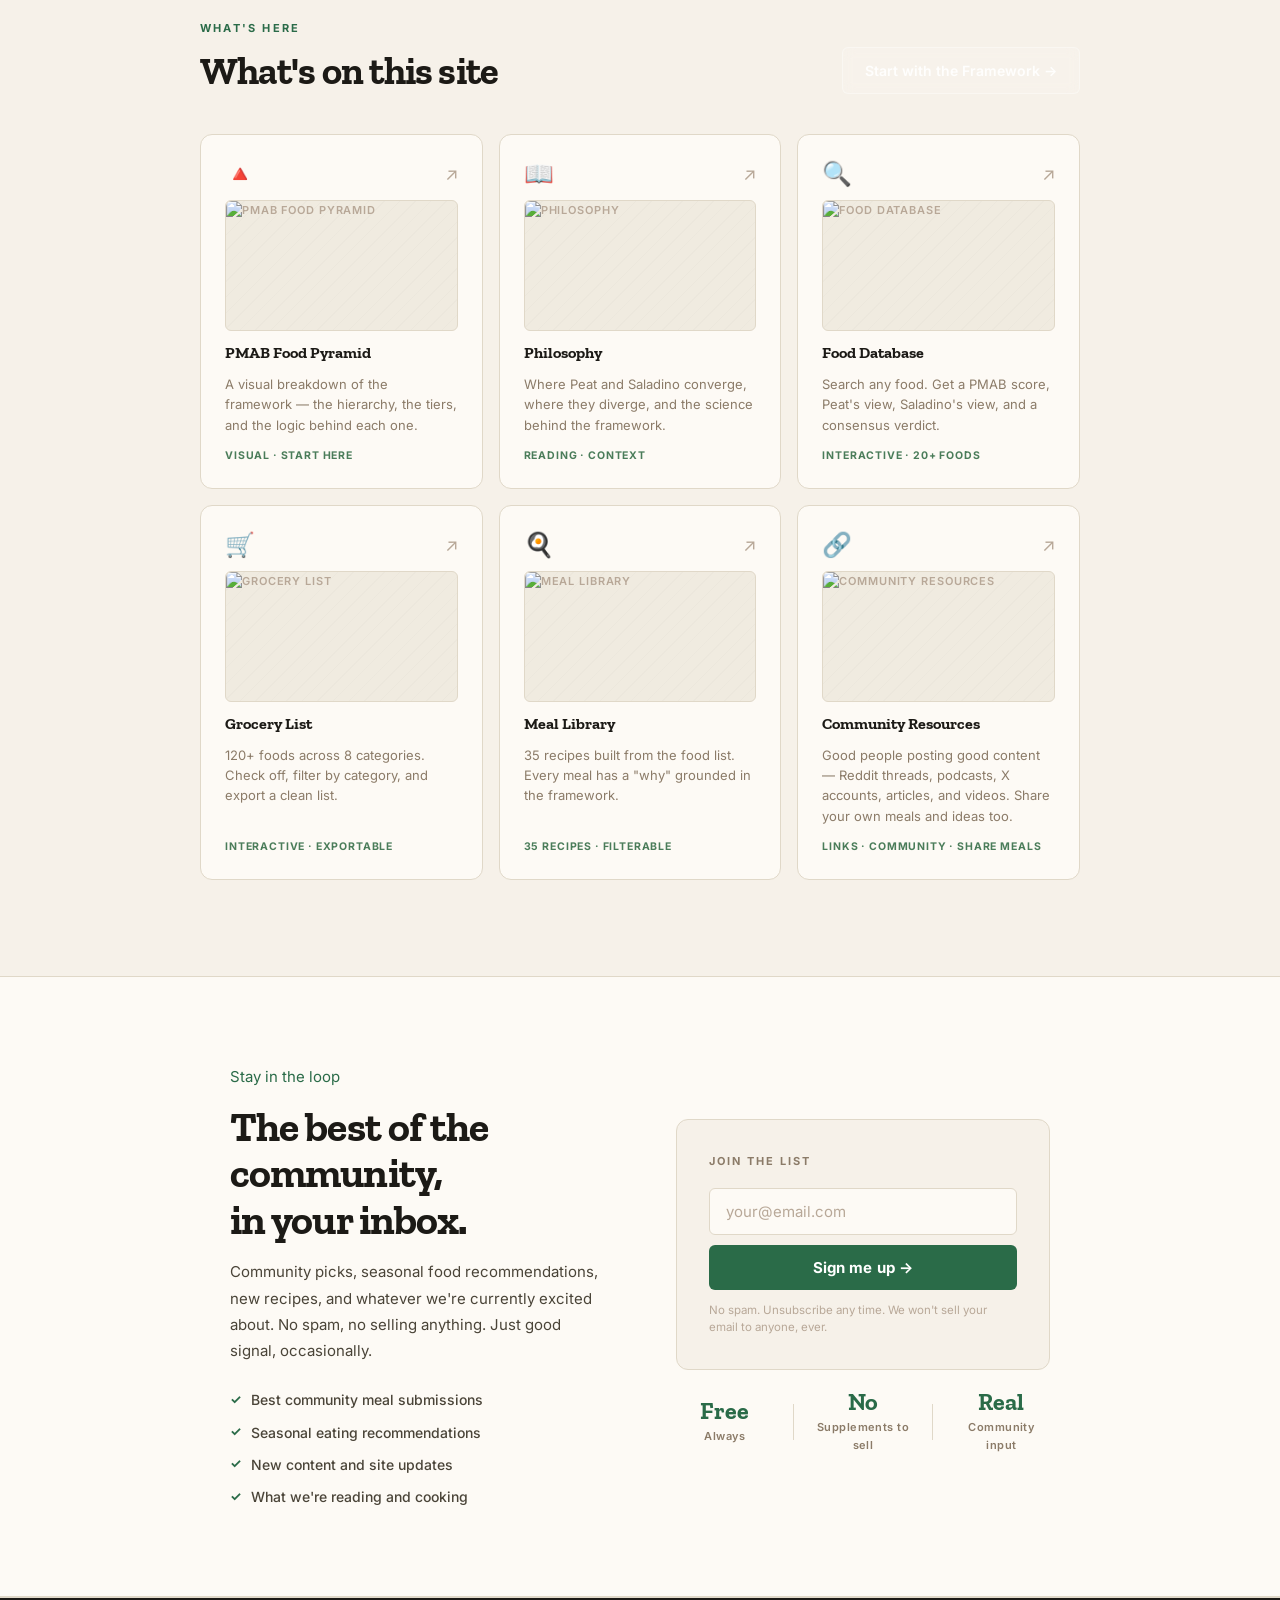
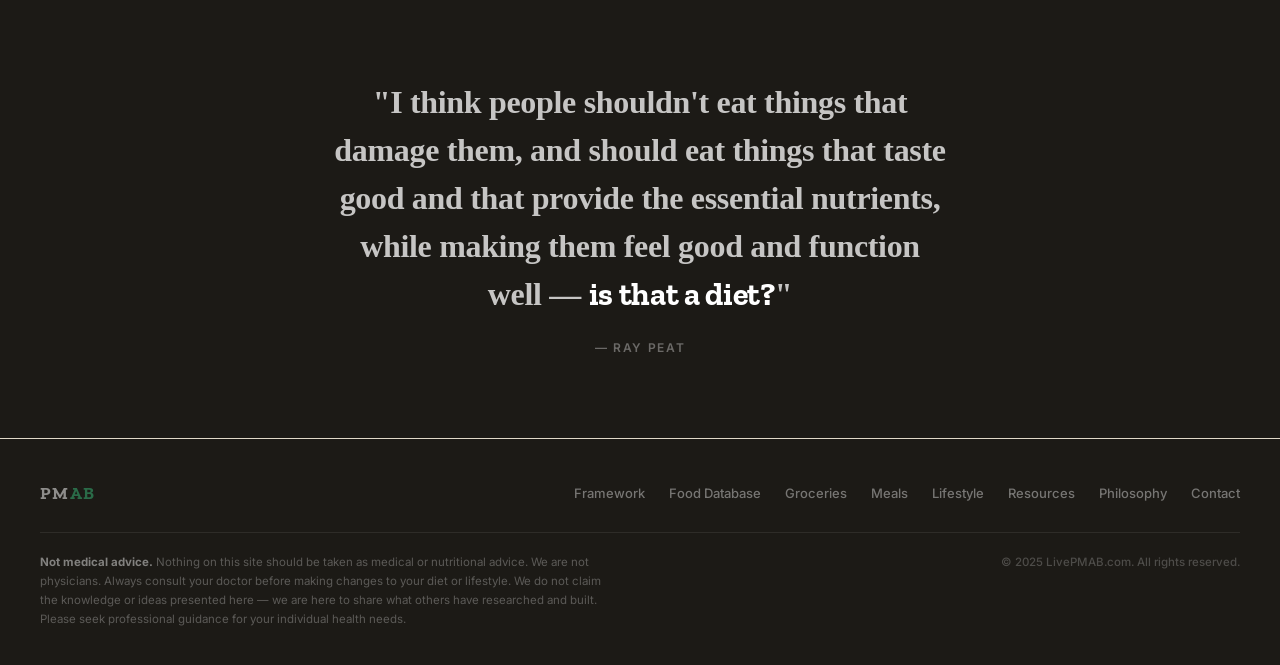
==== commit d35cc3aa: "Add files via upload" ====
--- a/index.html
+++ b/index.html
@@ -1182,7 +1182,7 @@
   <div class="why-grid">
 
     <div class="why-card">
-      <div class="why-img-placeholder"></div>
+      <div class="why-img-placeholder"><img src="/images/orange-light.jpg" alt="Fresh oranges in morning light" loading="lazy" style="position:absolute;inset:0;width:100%;height:100%;object-fit:cover;display:block;"/></div>
       <div class="why-title">Your body runs on energy — give it the right fuel</div>
       <div class="why-body">Chronic tiredness, poor sleep, sluggish digestion — research links these to how well your cells produce energy. Saturated fat from animal foods is a stable, clean fuel. Ripe fruit provides sugar in a form your liver actually uses. Together they support your thyroid, which regulates everything else.</div>
       <div class="why-points">
@@ -1193,7 +1193,7 @@
     </div>
 
     <div class="why-card">
-      <div class="why-img-placeholder"></div>
+      <div class="why-img-placeholder"><img src="/images/milk-light.jpg" alt="Raw milk pouring into a glass" loading="lazy" style="position:absolute;inset:0;width:100%;height:100%;object-fit:cover;display:block;"/></div>
       <div class="why-title">Cut the stuff that works against you</div>
       <div class="why-body">Seed oils — canola, soybean, sunflower — are high in linoleic acid, a polyunsaturated fat that accumulates in your cells and disrupts how they produce energy. Studies show it suppresses thyroid function and increases inflammation over time. Swap them out, cook with butter or tallow, and most of the rest takes care of itself.</div>
       <div class="why-points">
@@ -1204,7 +1204,7 @@
     </div>
 
     <div class="why-card">
-      <div class="why-img-placeholder"></div>
+      <div class="why-img-placeholder"><img src="/images/fruit-light.jpg" alt="Tropical fruit spread" loading="lazy" style="position:absolute;inset:0;width:100%;height:100%;object-fit:cover;display:block;"/></div>
       <div class="why-title">The nutrients your body needs are in animal food</div>
       <div class="why-body">Beef, eggs, dairy, and shellfish deliver vitamins and minerals in forms your body absorbs directly — no conversion required. Iron from red meat absorbs at 25–35%. From plants, 2–5%. Vitamin A from liver is preformed retinol. From vegetables, it's beta-carotene that many people can't convert efficiently. The difference is real.</div>
       <div class="why-points">
@@ -1229,10 +1229,9 @@
       </div>
       <a class="img-pair-link" href="philosophy.html">Read the full philosophy →</a>
     </div>
-    <div class="img-pair-imgs">
-      <div class="pair-img"><span class="pair-img-emoji">🧬</span></div>
-      <div class="pair-img"><span class="pair-img-emoji">📖</span></div>
-      <div class="pair-img"><span class="pair-img-emoji">🥩</span></div>
+    <div class="img-pair-imgs" style="grid-template-columns:1fr 1fr;grid-template-rows:1fr;">
+      <div class="pair-img" style="grid-row:1;aspect-ratio:3/4;min-height:unset;"></div>
+      <div class="pair-img" style="grid-row:1;aspect-ratio:3/4;"></div>
     </div>
   </div>
 </div>
@@ -1253,7 +1252,7 @@
         <span class="res-emoji">🔺</span>
         <span class="res-arrow">↗</span>
       </div>
-      <div class="res-img">Food pyramid preview</div>
+      <div class="res-img"><img src="/images/pyramid-fp.jpg" alt="PMAB Food Pyramid" loading="lazy" style="position:absolute;inset:0;width:100%;height:100%;object-fit:cover;display:block;border-radius:var(--r);"/></div>
       <div class="res-name">PMAB Food Pyramid</div>
       <div class="res-desc">A visual breakdown of the framework — the hierarchy, the tiers, and the logic behind each one.</div>
       <div class="res-tag">Visual · Start here</div>
@@ -1263,7 +1262,7 @@
         <span class="res-emoji">📖</span>
         <span class="res-arrow">↗</span>
       </div>
-      <div class="res-img">Philosophy preview</div>
+      <div class="res-img"><img src="/images/philosophy-fp.jpg" alt="Philosophy" loading="lazy" style="position:absolute;inset:0;width:100%;height:100%;object-fit:cover;display:block;border-radius:var(--r);"/></div>
       <div class="res-name">Philosophy</div>
       <div class="res-desc">Where Peat and Saladino converge, where they diverge, and the science behind the framework.</div>
       <div class="res-tag">Reading · Context</div>
@@ -1273,7 +1272,7 @@
         <span class="res-emoji">🔍</span>
         <span class="res-arrow">↗</span>
       </div>
-      <div class="res-img">Food database preview</div>
+      <div class="res-img"><img src="/images/database-fp.jpg" alt="Food Database" loading="lazy" style="position:absolute;inset:0;width:100%;height:100%;object-fit:cover;display:block;border-radius:var(--r);"/></div>
       <div class="res-name">Food Database</div>
       <div class="res-desc">Search any food. Get a PMAB score, Peat's view, Saladino's view, and a consensus verdict.</div>
       <div class="res-tag">Interactive · 20+ foods</div>
@@ -1283,7 +1282,7 @@
         <span class="res-emoji">🛒</span>
         <span class="res-arrow">↗</span>
       </div>
-      <div class="res-img">Grocery list preview</div>
+      <div class="res-img"><img src="/images/grocery-fp.jpg" alt="Grocery List" loading="lazy" style="position:absolute;inset:0;width:100%;height:100%;object-fit:cover;display:block;border-radius:var(--r);"/></div>
       <div class="res-name">Grocery List</div>
       <div class="res-desc">120+ foods across 8 categories. Check off, filter by category, and export a clean list.</div>
       <div class="res-tag">Interactive · Exportable</div>
@@ -1293,7 +1292,7 @@
         <span class="res-emoji">🍳</span>
         <span class="res-arrow">↗</span>
       </div>
-      <div class="res-img"></div>
+      <div class="res-img"><img src="/images/library-fp.jpg" alt="Meal Library" loading="lazy" style="position:absolute;inset:0;width:100%;height:100%;object-fit:cover;display:block;border-radius:var(--r);"/></div>
       <div class="res-name">Meal Library</div>
       <div class="res-desc">35 recipes built from the food list. Every meal has a "why" grounded in the framework.</div>
       <div class="res-tag">35 Recipes · Filterable</div>
@@ -1303,7 +1302,7 @@
         <span class="res-emoji">🔗</span>
         <span class="res-arrow">↗</span>
       </div>
-      <div class="res-img"></div>
+      <div class="res-img"><img src="/images/resources-fp.jpg" alt="Community Resources" loading="lazy" style="position:absolute;inset:0;width:100%;height:100%;object-fit:cover;display:block;border-radius:var(--r);"/></div>
       <div class="res-name">Community Resources</div>
       <div class="res-desc">Good people posting good content — Reddit threads, podcasts, X accounts, articles, and videos. Share your own meals and ideas too.</div>
       <div class="res-tag">Links · Community · Share meals</div>
@@ -1391,7 +1390,7 @@
   const form = document.getElementById('newsletter-form');
   const messageElement = document.getElementById('form-message');
   const submitBtn = document.getElementById('submit-btn');
-  const GOOGLE_SCRIPT_URL = 'https://script.google.com/macros/s/AKfycbyWZRXZ6UKU7YcDq0sc8uBX95y9mOjzDEfRZ8zB9F56If6HNSoefkXmcGbAk04KLjdcDg/exec';
+  const GOOGLE_SCRIPT_URL = 'https://script.google.com/macros/s/AKfycbyaW5T6O3jIOgOYF91dBDUPLJVYzS8eBwK9NpCI2Xpm_Pqq59Xx9IArV6CG0FqEvZ9x/exec';
 
   form.addEventListener('submit', function(e) {
     e.preventDefault();
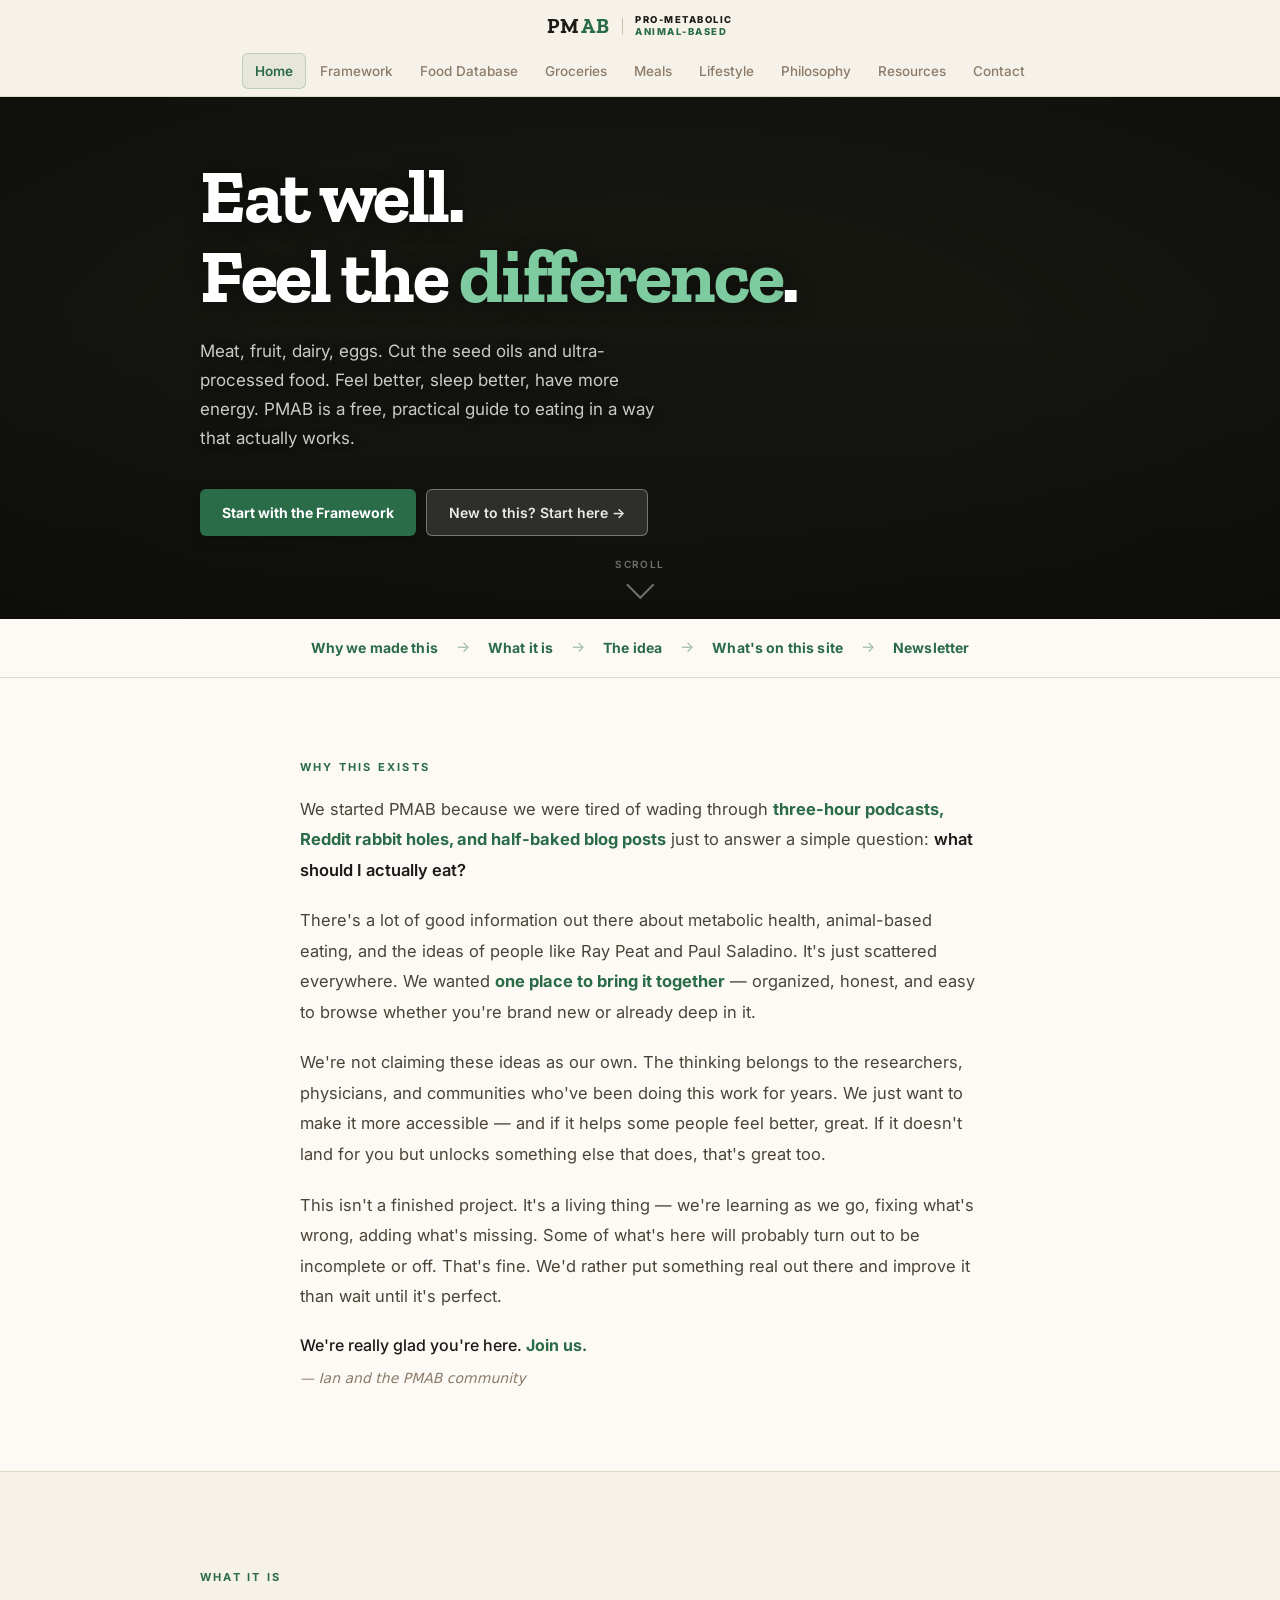
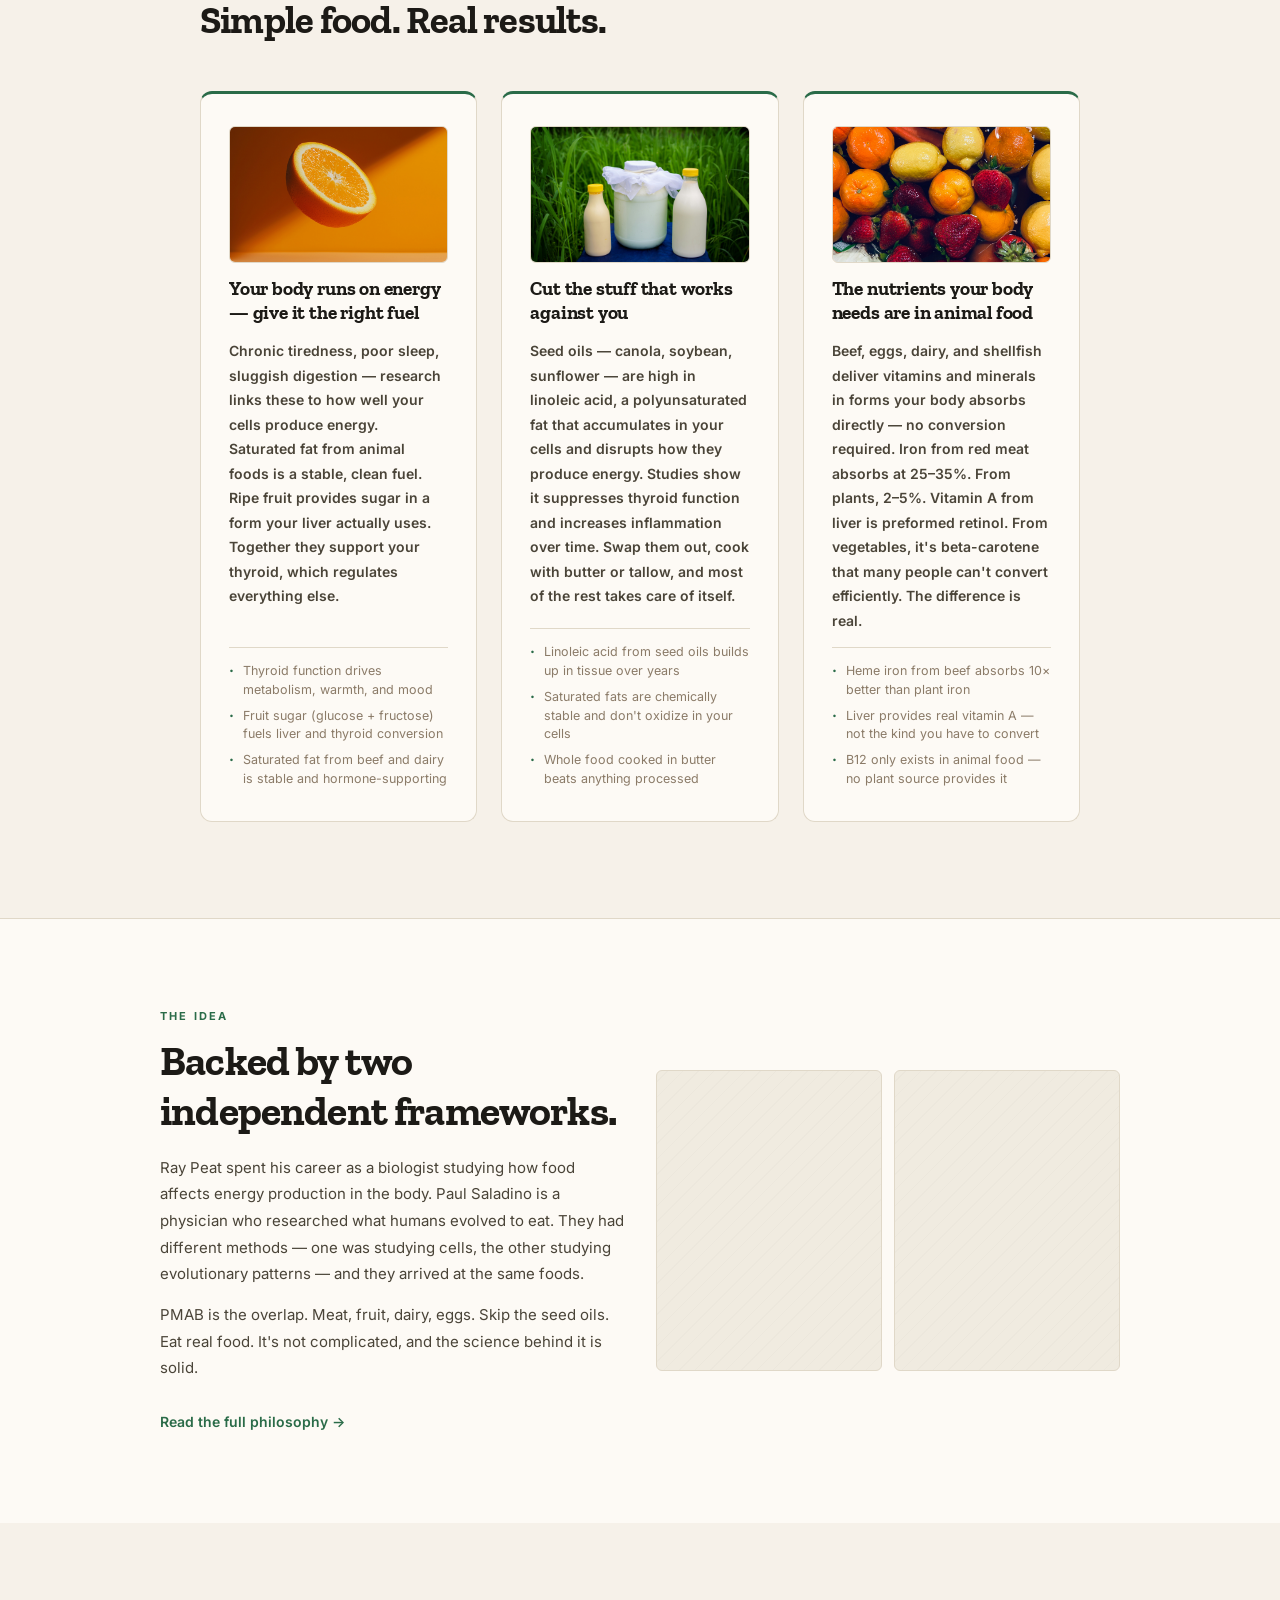
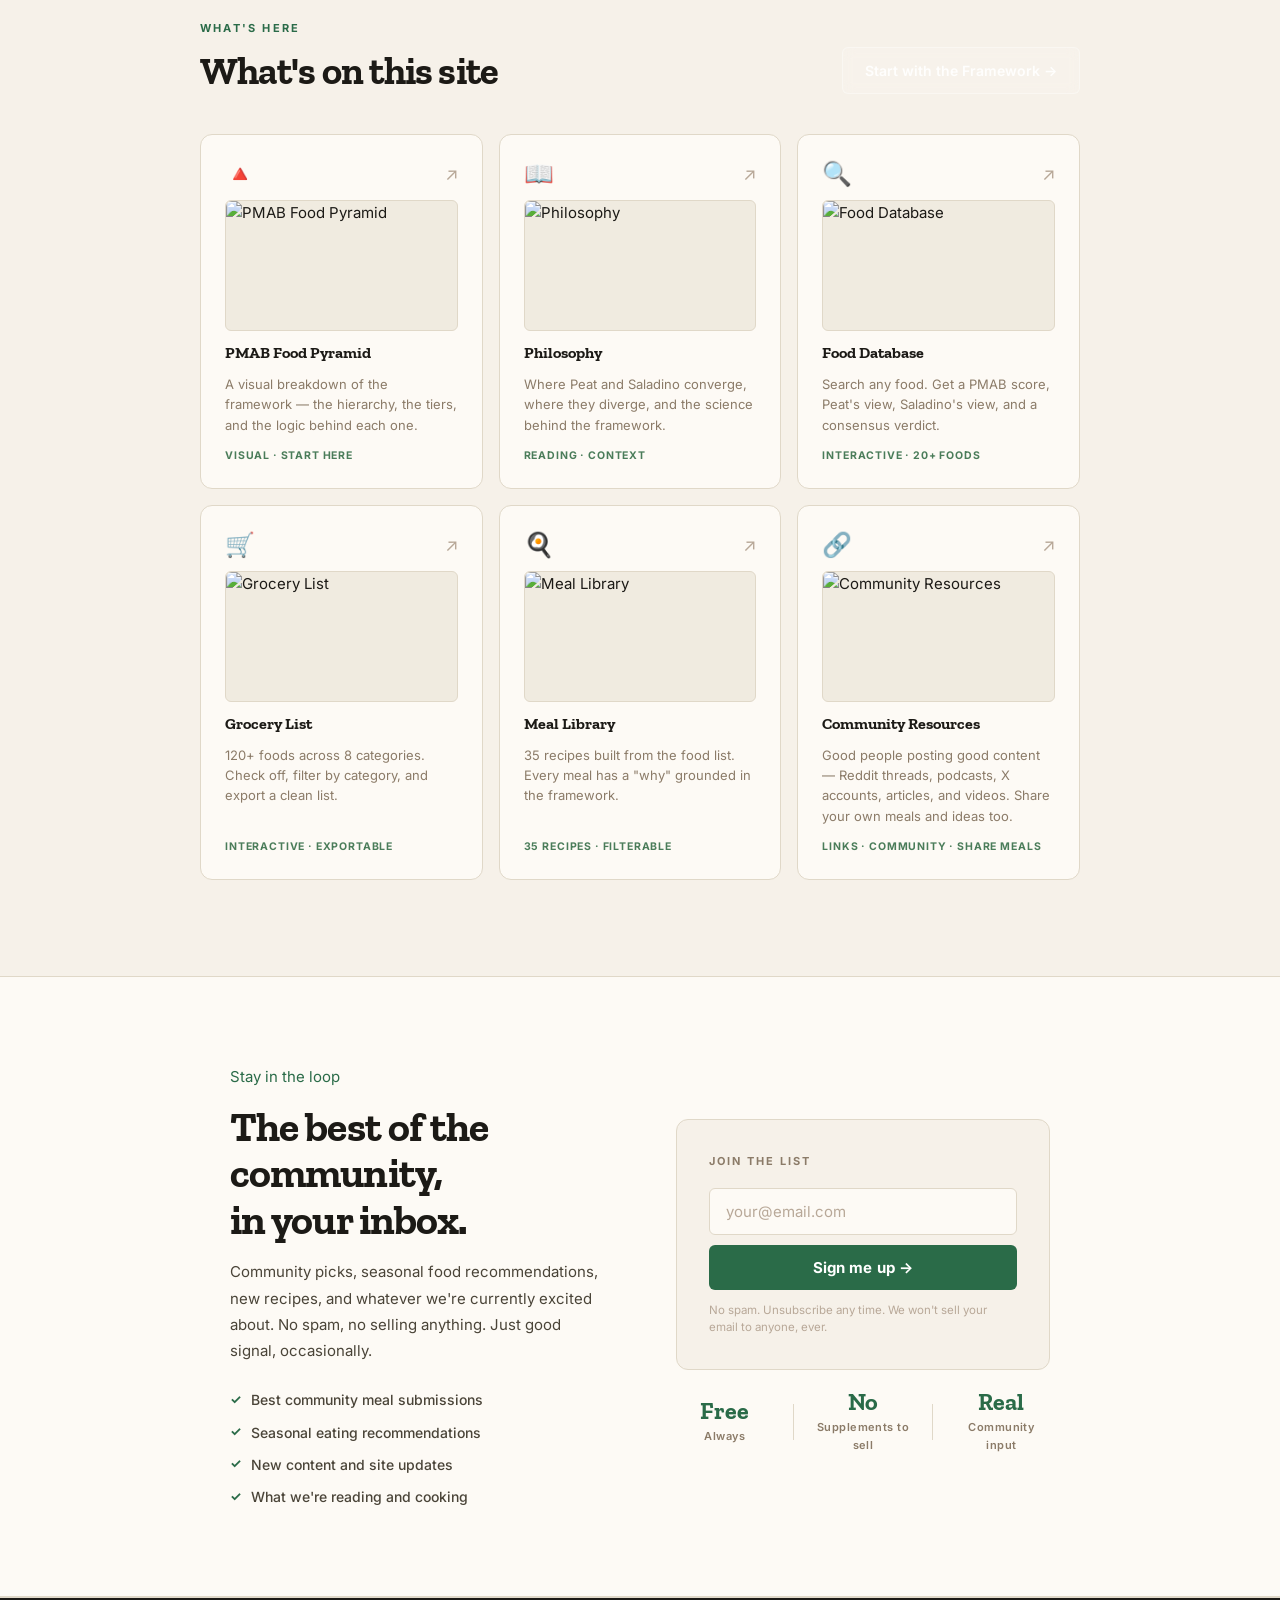
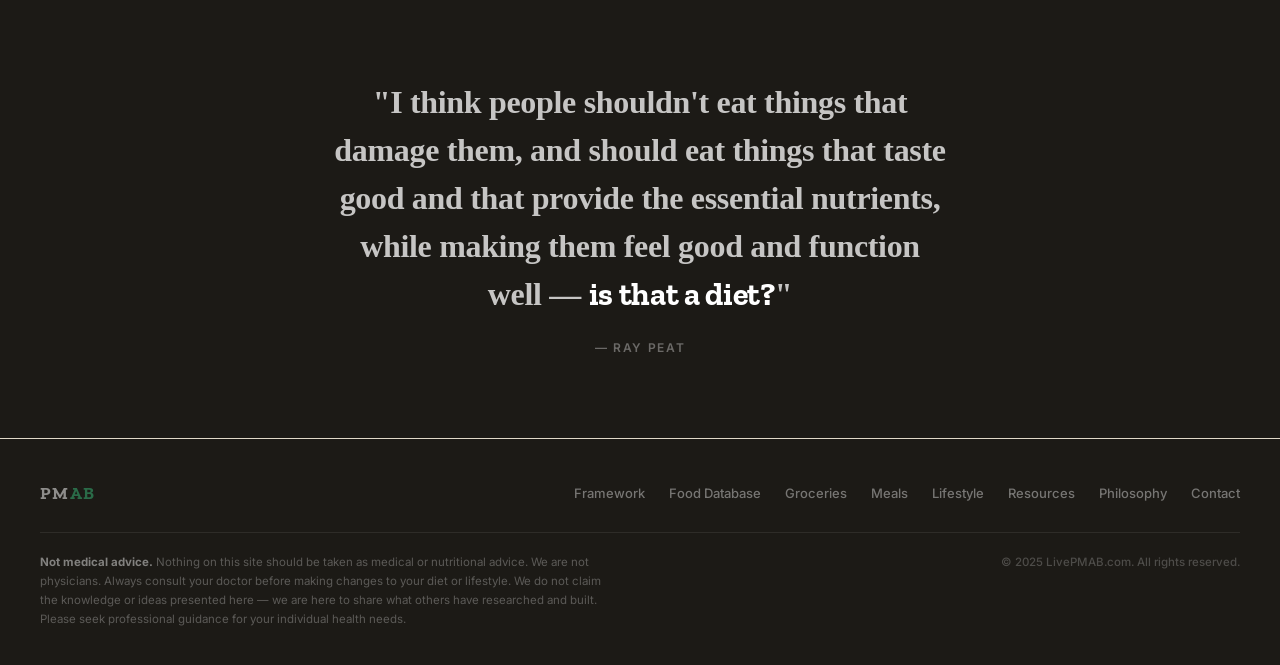
==== commit 1d95456f: "Add files via upload" ====
--- a/index.html
+++ b/index.html
@@ -368,23 +368,17 @@
       border-radius: var(--r);
       background: var(--bg-card2);
       border: 1px solid var(--border);
-      display: flex;
-      align-items: center;
-      justify-content: center;
-      font-size: 11px;
-      letter-spacing: 0.08em;
-      text-transform: uppercase;
-      color: var(--text-4);
-      font-weight: 600;
       position: relative;
       overflow: hidden;
     }
-    .why-img-placeholder::before {
-      content: '';
+
+    .why-img-placeholder img {
       position: absolute;
       inset: 0;
-      background: repeating-linear-gradient(-45deg, transparent, transparent 10px,
-        rgba(0,0,0,0.018) 10px, rgba(0,0,0,0.018) 11px);
+      width: 100%;
+      height: 100%;
+      object-fit: cover;
+      display: block;
     }
 
     .why-title {
@@ -574,23 +568,18 @@
       border-radius: var(--r);
       background: var(--bg-card2);
       border: 1px solid var(--border);
-      display: flex;
-      align-items: center;
-      justify-content: center;
-      font-size: 11px;
-      letter-spacing: 0.08em;
-      text-transform: uppercase;
-      color: var(--text-4);
-      font-weight: 600;
       position: relative;
       overflow: hidden;
     }
-    .res-img::before {
-      content: '';
+
+    .res-img img {
       position: absolute;
       inset: 0;
-      background: repeating-linear-gradient(-45deg, transparent, transparent 10px,
-        rgba(0,0,0,0.015) 10px, rgba(0,0,0,0.015) 11px);
+      width: 100%;
+      height: 100%;
+      object-fit: cover;
+      display: block;
+      border-radius: var(--r);
     }
 
     .res-name {
@@ -1182,7 +1171,7 @@
   <div class="why-grid">
 
     <div class="why-card">
-      <div class="why-img-placeholder"><img src="/images/orange-light.jpg" alt="Fresh oranges in morning light" loading="lazy" style="position:absolute;inset:0;width:100%;height:100%;object-fit:cover;display:block;"/></div>
+      <div class="why-img-placeholder"><img src="/images/orange-light.jpg" alt="Fresh oranges in morning light" loading="lazy"/></div>
       <div class="why-title">Your body runs on energy — give it the right fuel</div>
       <div class="why-body">Chronic tiredness, poor sleep, sluggish digestion — research links these to how well your cells produce energy. Saturated fat from animal foods is a stable, clean fuel. Ripe fruit provides sugar in a form your liver actually uses. Together they support your thyroid, which regulates everything else.</div>
       <div class="why-points">
@@ -1193,7 +1182,7 @@
     </div>
 
     <div class="why-card">
-      <div class="why-img-placeholder"><img src="/images/milk-light.jpg" alt="Raw milk pouring into a glass" loading="lazy" style="position:absolute;inset:0;width:100%;height:100%;object-fit:cover;display:block;"/></div>
+      <div class="why-img-placeholder"><img src="/images/milk-light.jpg" alt="Raw milk pouring into a glass" loading="lazy"/></div>
       <div class="why-title">Cut the stuff that works against you</div>
       <div class="why-body">Seed oils — canola, soybean, sunflower — are high in linoleic acid, a polyunsaturated fat that accumulates in your cells and disrupts how they produce energy. Studies show it suppresses thyroid function and increases inflammation over time. Swap them out, cook with butter or tallow, and most of the rest takes care of itself.</div>
       <div class="why-points">
@@ -1204,7 +1193,7 @@
     </div>
 
     <div class="why-card">
-      <div class="why-img-placeholder"><img src="/images/fruit-light.jpg" alt="Tropical fruit spread" loading="lazy" style="position:absolute;inset:0;width:100%;height:100%;object-fit:cover;display:block;"/></div>
+      <div class="why-img-placeholder"><img src="/images/fruit-light.jpg" alt="Tropical fruit spread" loading="lazy"/></div>
       <div class="why-title">The nutrients your body needs are in animal food</div>
       <div class="why-body">Beef, eggs, dairy, and shellfish deliver vitamins and minerals in forms your body absorbs directly — no conversion required. Iron from red meat absorbs at 25–35%. From plants, 2–5%. Vitamin A from liver is preformed retinol. From vegetables, it's beta-carotene that many people can't convert efficiently. The difference is real.</div>
       <div class="why-points">
@@ -1252,7 +1241,7 @@
         <span class="res-emoji">🔺</span>
         <span class="res-arrow">↗</span>
       </div>
-      <div class="res-img"><img src="/images/pyramid-fp.jpg" alt="PMAB Food Pyramid" loading="lazy" style="position:absolute;inset:0;width:100%;height:100%;object-fit:cover;display:block;border-radius:var(--r);"/></div>
+      <div class="res-img"><img src="/images/pyramid-fp.jpg" alt="PMAB Food Pyramid" loading="lazy"/></div>
       <div class="res-name">PMAB Food Pyramid</div>
       <div class="res-desc">A visual breakdown of the framework — the hierarchy, the tiers, and the logic behind each one.</div>
       <div class="res-tag">Visual · Start here</div>
@@ -1262,7 +1251,7 @@
         <span class="res-emoji">📖</span>
         <span class="res-arrow">↗</span>
       </div>
-      <div class="res-img"><img src="/images/philosophy-fp.jpg" alt="Philosophy" loading="lazy" style="position:absolute;inset:0;width:100%;height:100%;object-fit:cover;display:block;border-radius:var(--r);"/></div>
+      <div class="res-img"><img src="/images/philosophy-fp.jpg" alt="Philosophy" loading="lazy"/></div>
       <div class="res-name">Philosophy</div>
       <div class="res-desc">Where Peat and Saladino converge, where they diverge, and the science behind the framework.</div>
       <div class="res-tag">Reading · Context</div>
@@ -1272,7 +1261,7 @@
         <span class="res-emoji">🔍</span>
         <span class="res-arrow">↗</span>
       </div>
-      <div class="res-img"><img src="/images/database-fp.jpg" alt="Food Database" loading="lazy" style="position:absolute;inset:0;width:100%;height:100%;object-fit:cover;display:block;border-radius:var(--r);"/></div>
+      <div class="res-img"><img src="/images/database-fp.jpg" alt="Food Database" loading="lazy"/></div>
       <div class="res-name">Food Database</div>
       <div class="res-desc">Search any food. Get a PMAB score, Peat's view, Saladino's view, and a consensus verdict.</div>
       <div class="res-tag">Interactive · 20+ foods</div>
@@ -1282,7 +1271,7 @@
         <span class="res-emoji">🛒</span>
         <span class="res-arrow">↗</span>
       </div>
-      <div class="res-img"><img src="/images/grocery-fp.jpg" alt="Grocery List" loading="lazy" style="position:absolute;inset:0;width:100%;height:100%;object-fit:cover;display:block;border-radius:var(--r);"/></div>
+      <div class="res-img"><img src="/images/grocery-fp.jpg" alt="Grocery List" loading="lazy"/></div>
       <div class="res-name">Grocery List</div>
       <div class="res-desc">120+ foods across 8 categories. Check off, filter by category, and export a clean list.</div>
       <div class="res-tag">Interactive · Exportable</div>
@@ -1292,7 +1281,7 @@
         <span class="res-emoji">🍳</span>
         <span class="res-arrow">↗</span>
       </div>
-      <div class="res-img"><img src="/images/library-fp.jpg" alt="Meal Library" loading="lazy" style="position:absolute;inset:0;width:100%;height:100%;object-fit:cover;display:block;border-radius:var(--r);"/></div>
+      <div class="res-img"><img src="/images/library-fp.jpg" alt="Meal Library" loading="lazy"/></div>
       <div class="res-name">Meal Library</div>
       <div class="res-desc">35 recipes built from the food list. Every meal has a "why" grounded in the framework.</div>
       <div class="res-tag">35 Recipes · Filterable</div>
@@ -1302,7 +1291,7 @@
         <span class="res-emoji">🔗</span>
         <span class="res-arrow">↗</span>
       </div>
-      <div class="res-img"><img src="/images/resources-fp.jpg" alt="Community Resources" loading="lazy" style="position:absolute;inset:0;width:100%;height:100%;object-fit:cover;display:block;border-radius:var(--r);"/></div>
+      <div class="res-img"><img src="/images/resources-fp.jpg" alt="Community Resources" loading="lazy"/></div>
       <div class="res-name">Community Resources</div>
       <div class="res-desc">Good people posting good content — Reddit threads, podcasts, X accounts, articles, and videos. Share your own meals and ideas too.</div>
       <div class="res-tag">Links · Community · Share meals</div>
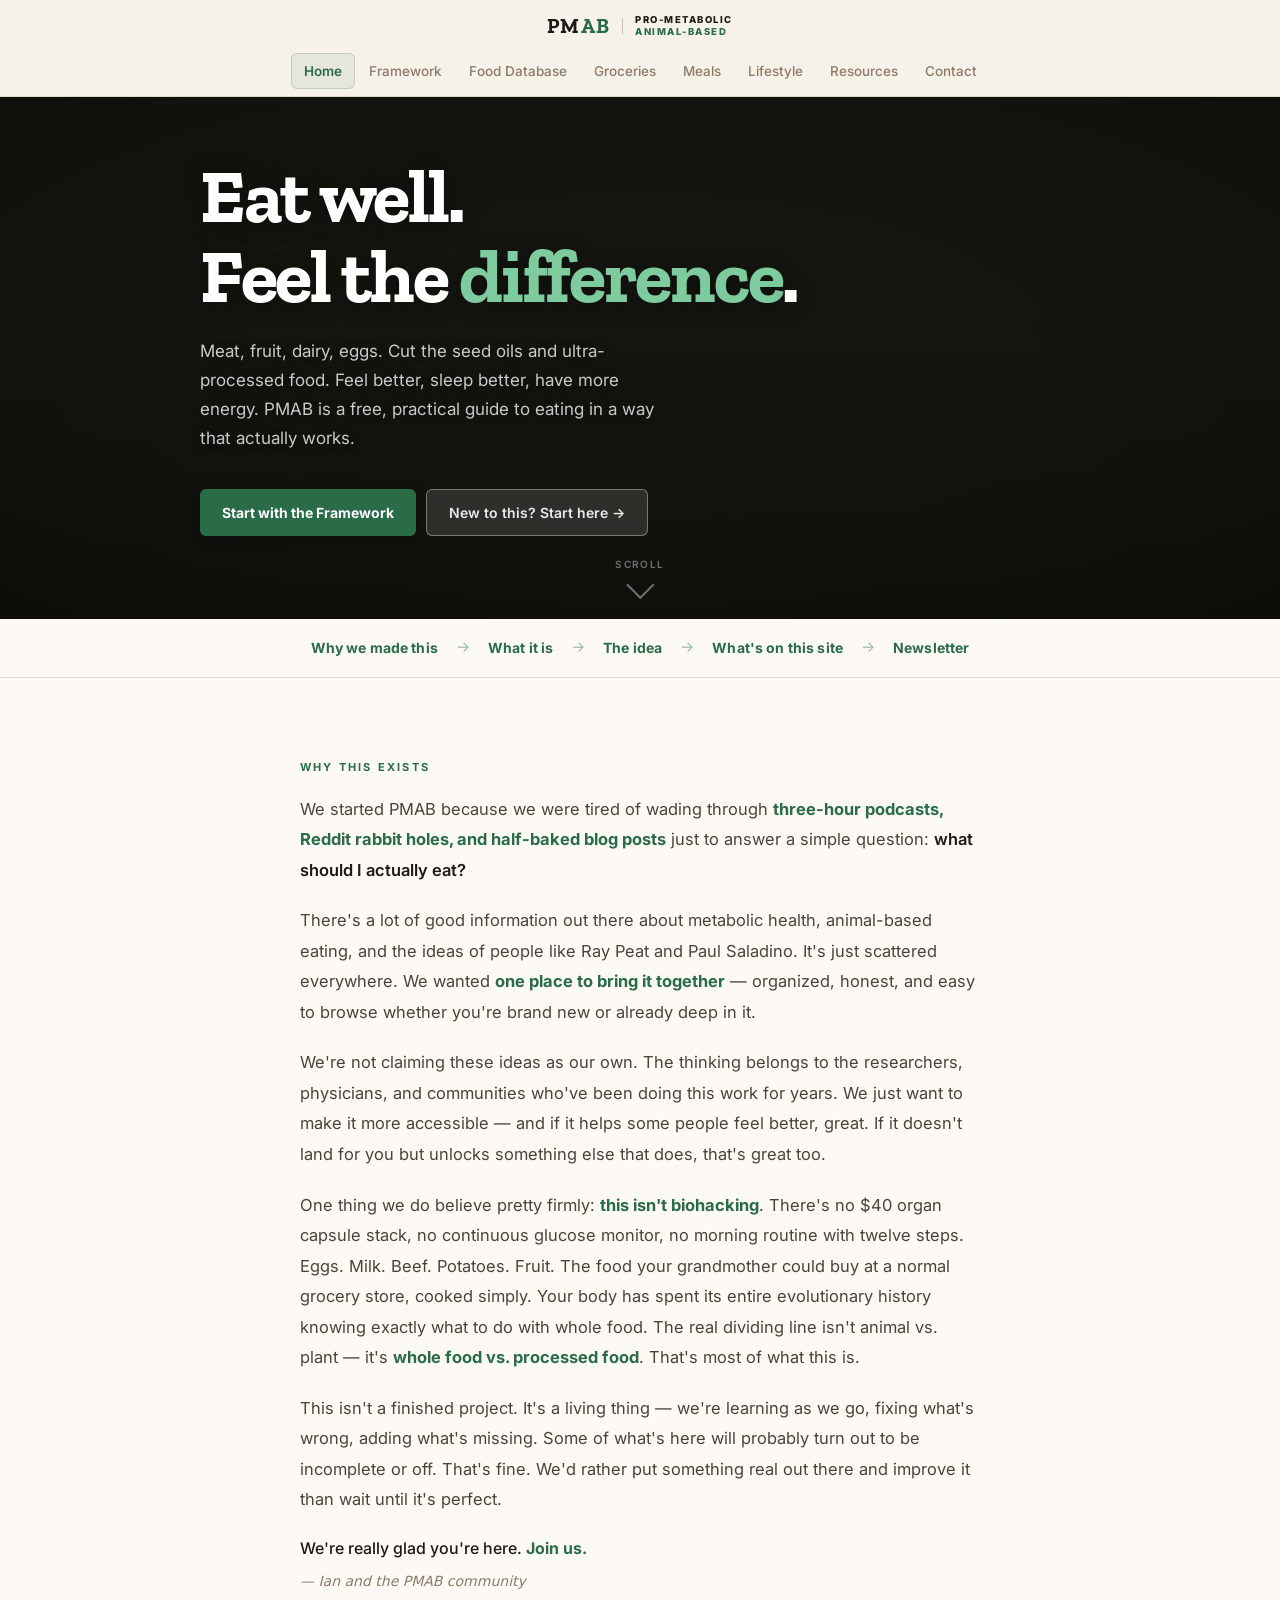
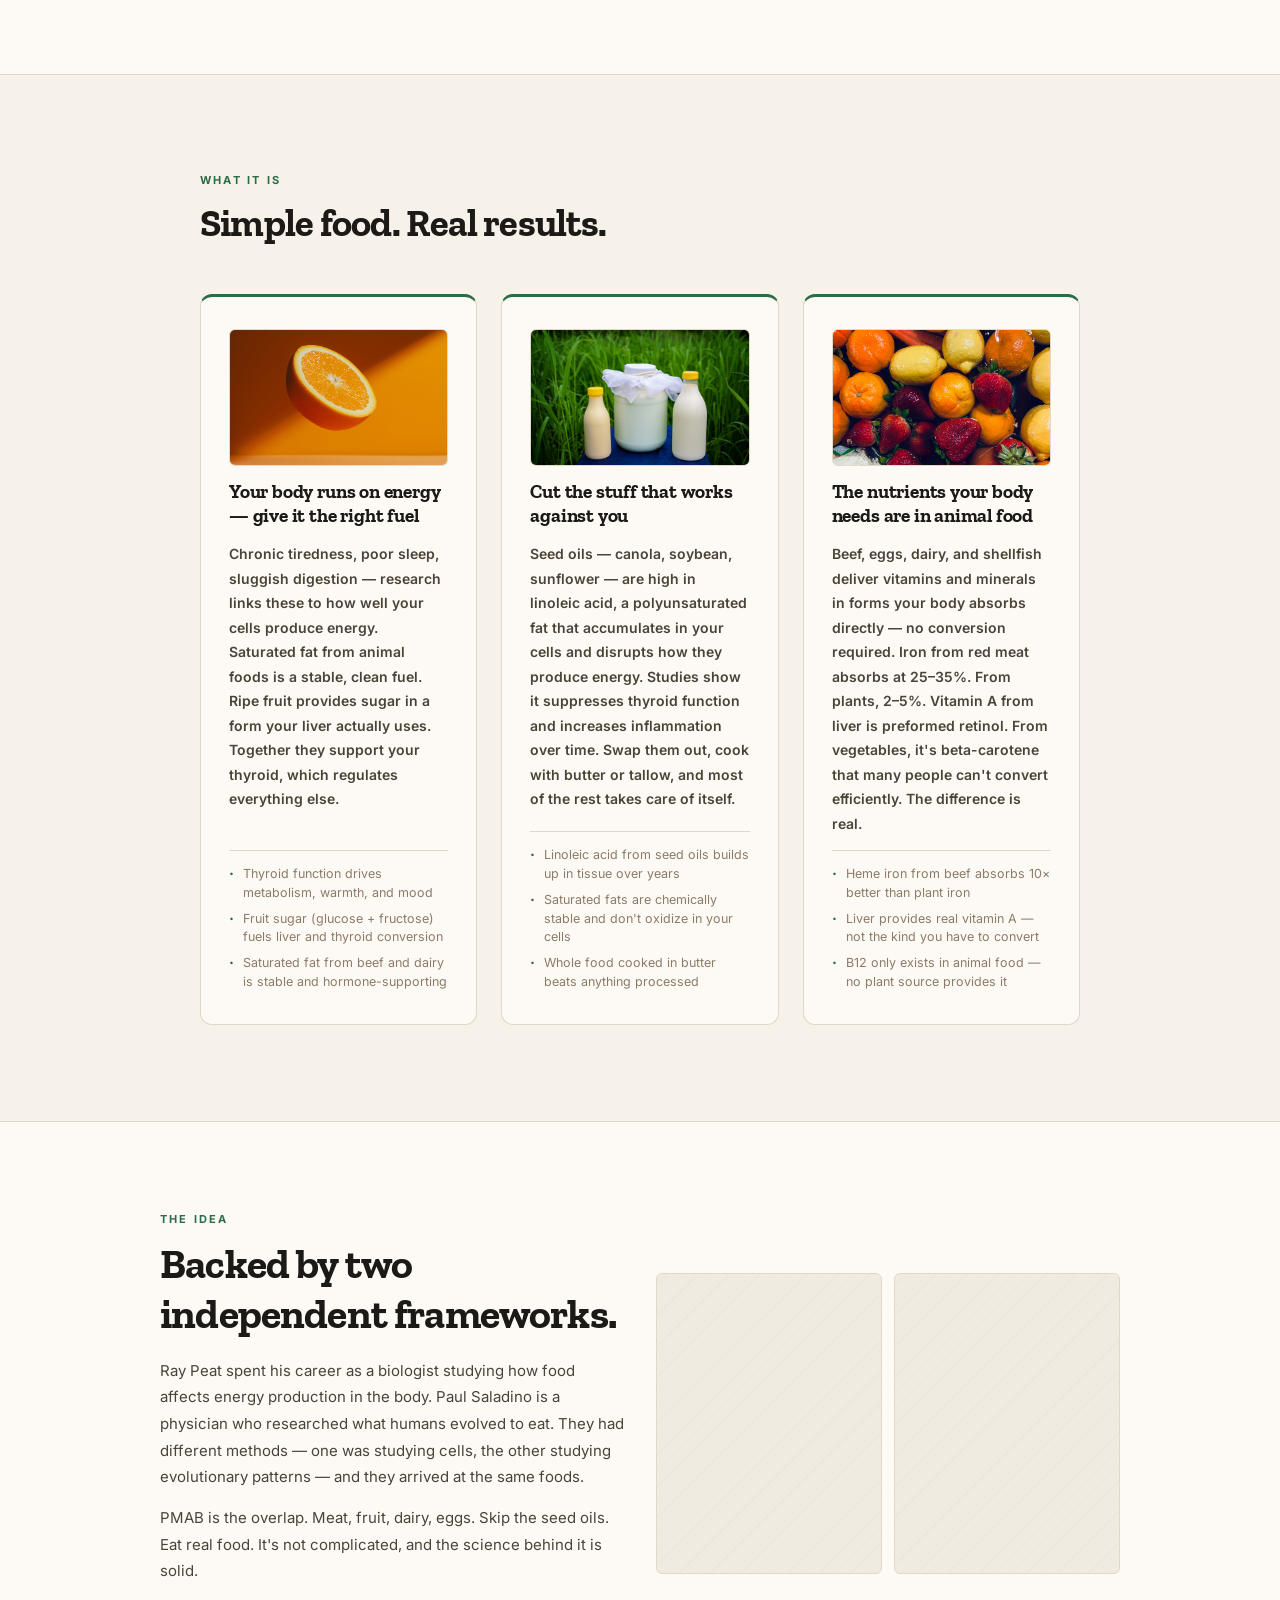
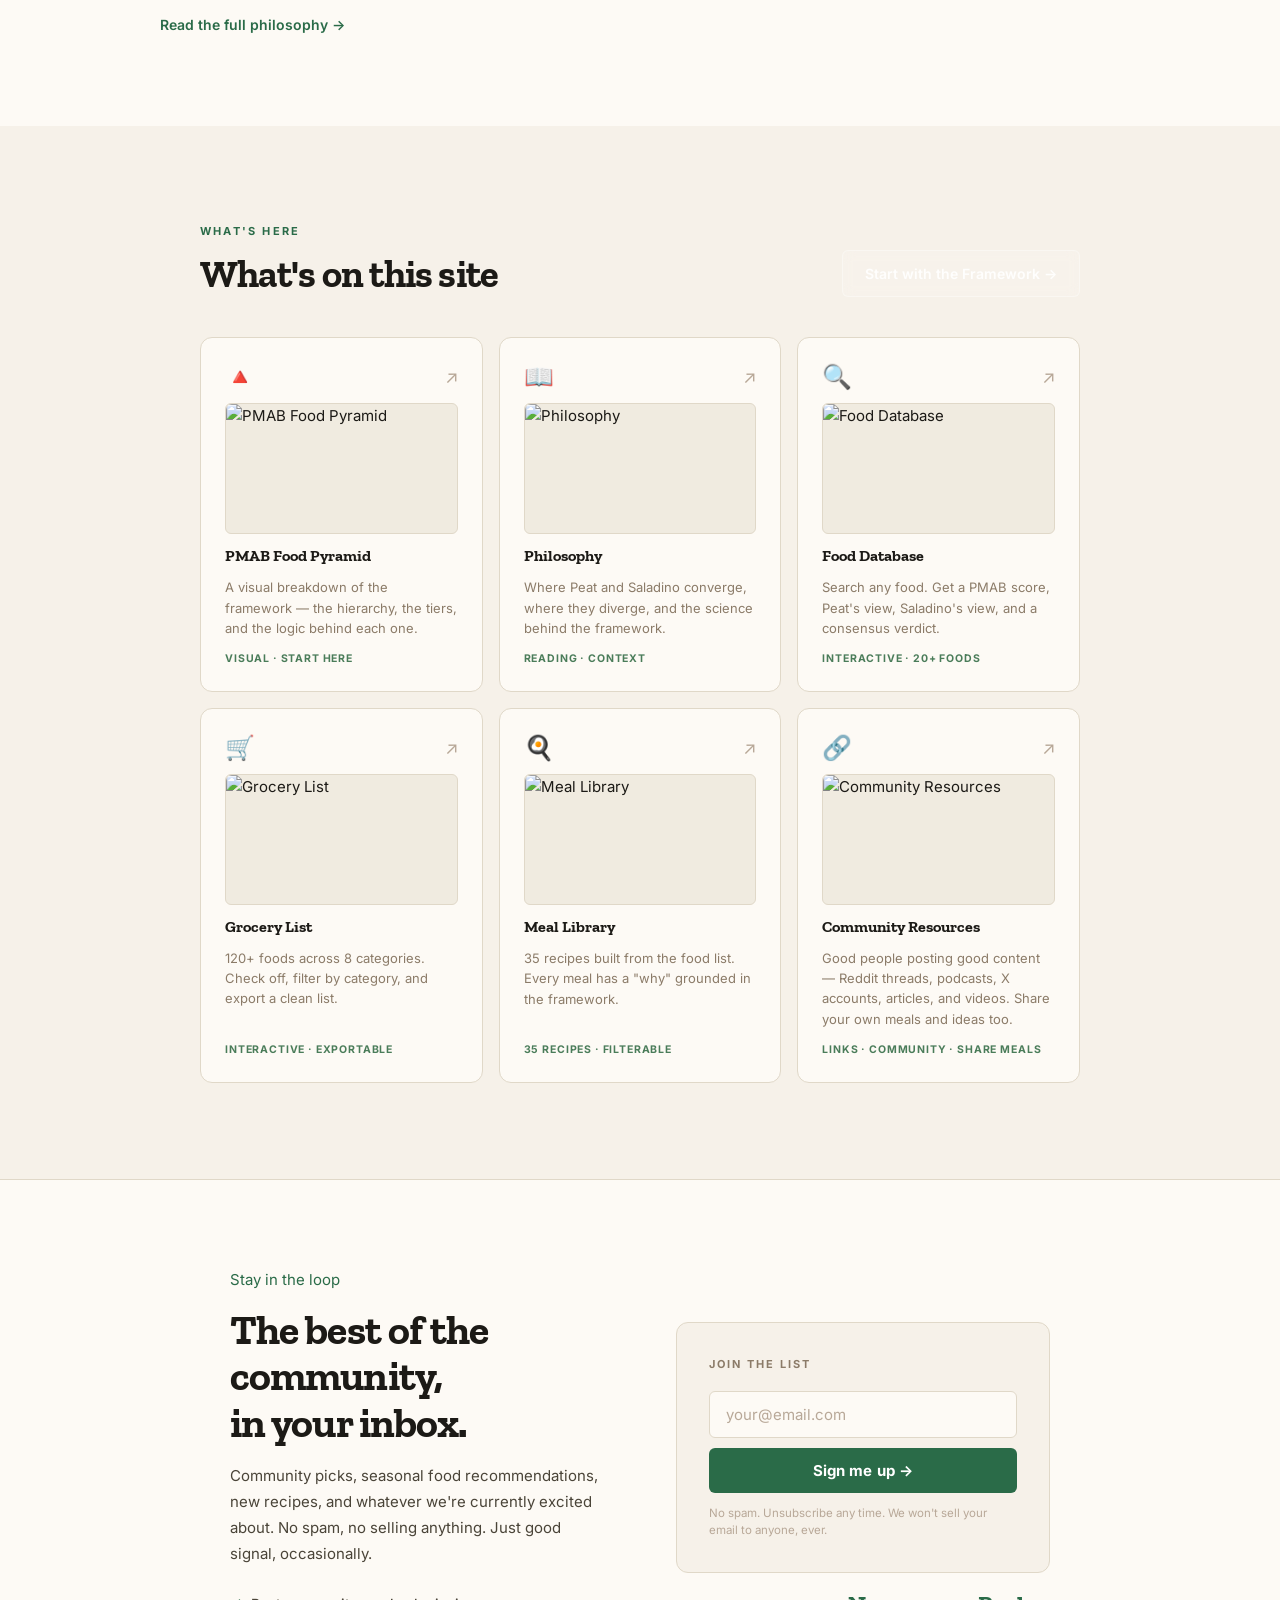
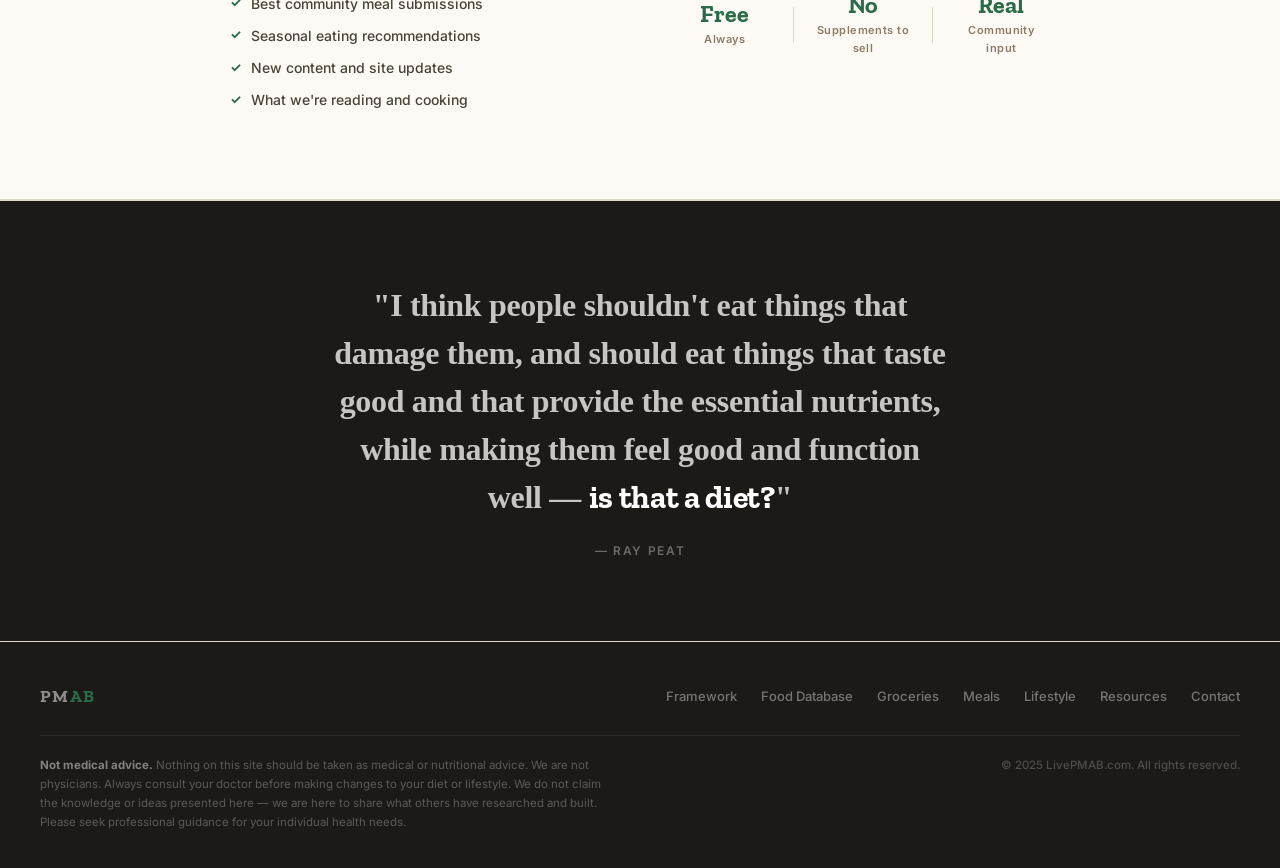
==== commit cb544a8d: "Add files via upload" ====
--- a/index.html
+++ b/index.html
@@ -1107,7 +1107,6 @@
     <li><a href="groceries.html">Groceries</a></li>
     <li><a href="meals.html">Meals</a></li>
     <li><a href="lifestyle.html">Lifestyle</a></li>
-    <li><a href="philosophy.html">Philosophy</a></li>
     <li><a href="resources.html">Resources</a></li>
     <li><a href="contact.html">Contact</a></li>
   </ul>
@@ -1158,6 +1157,7 @@
       <p>We started PMAB because we were tired of wading through <span class="about-hi">three-hour podcasts, Reddit rabbit holes, and half-baked blog posts</span> just to answer a simple question: <em>what should I actually eat?</em></p>
       <p>There's a lot of good information out there about metabolic health, animal-based eating, and the ideas of people like Ray Peat and Paul Saladino. It's just scattered everywhere. We wanted <span class="about-hi">one place to bring it together</span> — organized, honest, and easy to browse whether you're brand new or already deep in it.</p>
       <p>We're not claiming these ideas as our own. The thinking belongs to the researchers, physicians, and communities who've been doing this work for years. We just want to make it more accessible — and if it helps some people feel better, great. If it doesn't land for you but unlocks something else that does, that's great too.</p>
+      <p>One thing we do believe pretty firmly: <span class="about-hi">this isn't biohacking</span>. There's no $40 organ capsule stack, no continuous glucose monitor, no morning routine with twelve steps. Eggs. Milk. Beef. Potatoes. Fruit. The food your grandmother could buy at a normal grocery store, cooked simply. Your body has spent its entire evolutionary history knowing exactly what to do with whole food. The real dividing line isn't animal vs. plant — it's <span class="about-hi">whole food vs. processed food</span>. That's most of what this is.</p>
       <p>This isn't a finished project. It's a living thing — we're learning as we go, fixing what's wrong, adding what's missing. Some of what's here will probably turn out to be incomplete or off. That's fine. We'd rather put something real out there and improve it than wait until it's perfect.</p>
       <p class="about-signoff">We're really glad you're here. <strong>Join us.</strong><br><span class="about-sig">— Ian and the PMAB community</span></p>
     </div>
@@ -1216,7 +1216,7 @@
         <p>Ray Peat spent his career as a biologist studying how food affects energy production in the body. Paul Saladino is a physician who researched what humans evolved to eat. They had different methods — one was studying cells, the other studying evolutionary patterns — and they arrived at the same foods.</p>
         <p>PMAB is the overlap. Meat, fruit, dairy, eggs. Skip the seed oils. Eat real food. It's not complicated, and the science behind it is solid.</p>
       </div>
-      <a class="img-pair-link" href="philosophy.html">Read the full philosophy →</a>
+      <a class="img-pair-link" href="framework.html#philosophy">Read the full philosophy →</a>
     </div>
     <div class="img-pair-imgs" style="grid-template-columns:1fr 1fr;grid-template-rows:1fr;">
       <div class="pair-img" style="grid-row:1;aspect-ratio:3/4;min-height:unset;"></div>
@@ -1246,7 +1246,7 @@
       <div class="res-desc">A visual breakdown of the framework — the hierarchy, the tiers, and the logic behind each one.</div>
       <div class="res-tag">Visual · Start here</div>
     </a>
-    <a class="res-card" href="philosophy.html">
+    <a class="res-card" href="framework.html#philosophy">
       <div class="res-card-top">
         <span class="res-emoji">📖</span>
         <span class="res-arrow">↗</span>
@@ -1364,7 +1364,6 @@
       <li><a href="meals.html">Meals</a></li>
       <li><a href="lifestyle.html">Lifestyle</a></li>
       <li><a href="resources.html">Resources</a></li>
-      <li><a href="philosophy.html">Philosophy</a></li>
       <li><a href="contact.html">Contact</a></li>
     </ul>
   </div>
